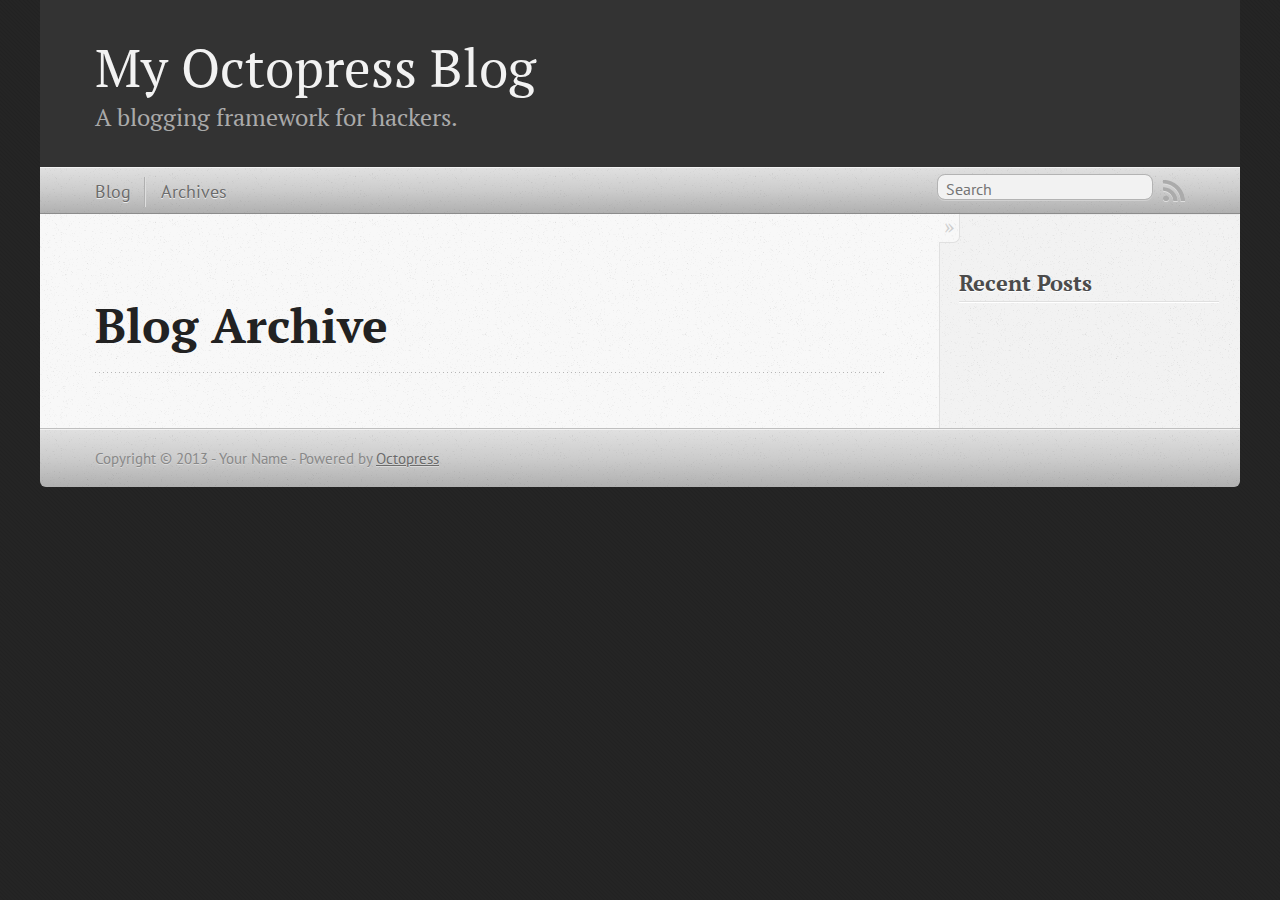
==== blog/archives/index.html @ 48207a8c "Site updated at 2013-11-19 00:52:15 UTC" ====
<!DOCTYPE html>
<!--[if IEMobile 7 ]><html class="no-js iem7"><![endif]-->
<!--[if lt IE 9]><html class="no-js lte-ie8"><![endif]-->
<!--[if (gt IE 8)|(gt IEMobile 7)|!(IEMobile)|!(IE)]><!--><html class="no-js" lang="en"><!--<![endif]-->
<head>
  <meta charset="utf-8">
  <title>Blog Archive - My Octopress Blog</title>
  <meta name="author" content="Your Name">

  
  <meta name="description" content=" Blog Archive Recent Posts ">
  

  <!-- http://t.co/dKP3o1e -->
  <meta name="HandheldFriendly" content="True">
  <meta name="MobileOptimized" content="320">
  <meta name="viewport" content="width=device-width, initial-scale=1">

  
  <link rel="canonical" href="http://iNeedCode.github.io/blog/archives">
  <link href="/favicon.png" rel="icon">
  <link href="/stylesheets/screen.css" media="screen, projection" rel="stylesheet" type="text/css">
  <link href="/atom.xml" rel="alternate" title="My Octopress Blog" type="application/atom+xml">
  <script src="/javascripts/modernizr-2.0.js"></script>
  <script src="//ajax.googleapis.com/ajax/libs/jquery/1.9.1/jquery.min.js"></script>
  <script>!window.jQuery && document.write(unescape('%3Cscript src="./javascripts/libs/jquery.min.js"%3E%3C/script%3E'))</script>
  <script src="/javascripts/octopress.js" type="text/javascript"></script>
  <!--Fonts from Google"s Web font directory at http://google.com/webfonts -->
<link href="http://fonts.googleapis.com/css?family=PT+Serif:regular,italic,bold,bolditalic" rel="stylesheet" type="text/css">
<link href="http://fonts.googleapis.com/css?family=PT+Sans:regular,italic,bold,bolditalic" rel="stylesheet" type="text/css">

  

</head>

<body   >
  <header role="banner"><hgroup>
  <h1><a href="/">My Octopress Blog</a></h1>
  
    <h2>A blogging framework for hackers.</h2>
  
</hgroup>

</header>
  <nav role="navigation"><ul class="subscription" data-subscription="rss">
  <li><a href="/atom.xml" rel="subscribe-rss" title="subscribe via RSS">RSS</a></li>
  
</ul>
  
<form action="http://google.com/search" method="get">
  <fieldset role="search">
    <input type="hidden" name="q" value="site:iNeedCode.github.io" />
    <input class="search" type="text" name="q" results="0" placeholder="Search"/>
  </fieldset>
</form>
  
<ul class="main-navigation">
  <li><a href="/">Blog</a></li>
  <li><a href="/blog/archives">Archives</a></li>
</ul>

</nav>
  <div id="main">
    <div id="content">
      <div>
<article role="article">
  
  <header>
    <h1 class="entry-title">Blog Archive</h1>
    
  </header>
  
  <div id="blog-archives">

</div>

  
</article>

</div>

<aside class="sidebar">
  
    <section>
  <h1>Recent Posts</h1>
  <ul id="recent_posts">
    
  </ul>
</section>





  
</aside>


    </div>
  </div>
  <footer role="contentinfo"><p>
  Copyright &copy; 2013 - Your Name -
  <span class="credit">Powered by <a href="http://octopress.org">Octopress</a></span>
</p>

</footer>
  







  <script type="text/javascript">
    (function(){
      var twitterWidgets = document.createElement('script');
      twitterWidgets.type = 'text/javascript';
      twitterWidgets.async = true;
      twitterWidgets.src = '//platform.twitter.com/widgets.js';
      document.getElementsByTagName('head')[0].appendChild(twitterWidgets);
    })();
  </script>





</body>
</html>
---- stylesheets/screen.css ----
html,body,div,span,applet,object,iframe,h1,h2,h3,h4,h5,h6,p,blockquote,pre,a,abbr,acronym,address,big,cite,code,del,dfn,em,img,ins,kbd,q,s,samp,small,strike,strong,sub,sup,tt,var,b,u,i,center,dl,dt,dd,ol,ul,li,fieldset,form,label,legend,table,caption,tbody,tfoot,thead,tr,th,td,article,aside,canvas,details,embed,figure,figcaption,footer,header,hgroup,menu,nav,output,ruby,section,summary,time,mark,audio,video{margin:0;padding:0;border:0;font:inherit;font-size:100%;vertical-align:baseline}html{line-height:1}ol,ul{list-style:none}table{border-collapse:collapse;border-spacing:0}caption,th,td{text-align:left;font-weight:normal;vertical-align:middle}q,blockquote{quotes:none}q:before,q:after,blockquote:before,blockquote:after{content:"";content:none}a img{border:none}article,aside,details,figcaption,figure,footer,header,hgroup,menu,nav,section,summary{display:block}a{color:#1863a1}a:visited{color:#751590}a:focus{color:#0181eb}a:hover{color:#0181eb}a:active{color:#01579f}aside.sidebar a{color:#222}aside.sidebar a:focus{color:#0181eb}aside.sidebar a:hover{color:#0181eb}aside.sidebar a:active{color:#01579f}a{-webkit-transition:color 0.3s;-moz-transition:color 0.3s;-o-transition:color 0.3s;transition:color 0.3s}html{background:#252525 url('/images/line-tile.png?1384822292') top left}body>div{background:#f2f2f2 url('/images/noise.png?1384822292') top left;border-bottom:1px solid #bfbfbf}body>div>div{background:#f8f8f8 url('/images/noise.png?1384822292') top left;border-right:1px solid #e0e0e0}.heading,body>header h1,h1,h2,h3,h4,h5,h6{font-family:"PT Serif","Georgia","Helvetica Neue",Arial,sans-serif}.sans,body>header h2,article header p.meta,article>footer,#content .blog-index footer,html .gist .gist-file .gist-meta,#blog-archives a.category,#blog-archives time,aside.sidebar section,body>footer{font-family:"PT Sans","Helvetica Neue",Arial,sans-serif}.serif,body,#content .blog-index a[rel=full-article]{font-family:"PT Serif",Georgia,Times,"Times New Roman",serif}.mono,pre,code,tt,p code,li code{font-family:Menlo,Monaco,"Andale Mono","lucida console","Courier New",monospace}body>header h1{font-size:2.2em;font-family:"PT Serif","Georgia","Helvetica Neue",Arial,sans-serif;font-weight:normal;line-height:1.2em;margin-bottom:0.6667em}body>header h2{font-family:"PT Serif","Georgia","Helvetica Neue",Arial,sans-serif}body{line-height:1.5em;color:#222}h1{font-size:2.2em;line-height:1.2em}@media only screen and (min-width: 992px){body{font-size:1.15em}h1{font-size:2.6em;line-height:1.2em}}h1,h2,h3,h4,h5,h6{text-rendering:optimizelegibility;margin-bottom:1em;font-weight:bold}h2,section h1{font-size:1.5em}h3,section h2,section section h1{font-size:1.3em}h4,section h3,section section h2,section section section h1{font-size:1em}h5,section h4,section section h3{font-size:.9em}h6,section h5,section section h4,section section section h3{font-size:.8em}p,article blockquote,ul,ol{margin-bottom:1.5em}ul{list-style-type:disc}ul ul{list-style-type:circle;margin-bottom:0px}ul ul ul{list-style-type:square;margin-bottom:0px}ol{list-style-type:decimal}ol ol{list-style-type:lower-alpha;margin-bottom:0px}ol ol ol{list-style-type:lower-roman;margin-bottom:0px}ul,ul ul,ul ol,ol,ol ul,ol ol{margin-left:1.3em}ul ul,ul ol,ol ul,ol ol{margin-bottom:0em}strong{font-weight:bold}em{font-style:italic}sup,sub{font-size:0.75em;position:relative;display:inline-block;padding:0 .2em;line-height:.8em}sup{top:-.5em}sub{bottom:-.5em}a[rev='footnote']{font-size:.75em;padding:0 .3em;line-height:1}q{font-style:italic}q:before{content:"\201C"}q:after{content:"\201D"}em,dfn{font-style:italic}strong,dfn{font-weight:bold}del,s{text-decoration:line-through}abbr,acronym{border-bottom:1px dotted;cursor:help}hr{margin-bottom:0.2em}small{font-size:.8em}big{font-size:1.2em}article blockquote{font-style:italic;position:relative;font-size:1.2em;line-height:1.5em;padding-left:1em;border-left:4px solid rgba(170,170,170,0.5)}article blockquote cite{font-style:italic}article blockquote cite a{color:#aaa !important;word-wrap:break-word}article blockquote cite:before{content:'\2014';padding-right:.3em;padding-left:.3em;color:#aaa}@media only screen and (min-width: 992px){article blockquote{padding-left:1.5em;border-left-width:4px}}.pullquote-right:before,.pullquote-left:before{padding:0;border:none;content:attr(data-pullquote);float:right;width:45%;margin:.5em 0 1em 1.5em;position:relative;top:7px;font-size:1.4em;line-height:1.45em}.pullquote-left:before{float:left;margin:.5em 1.5em 1em 0}.force-wrap,article a,aside.sidebar a{white-space:-moz-pre-wrap;white-space:-pre-wrap;white-space:-o-pre-wrap;white-space:pre-wrap;word-wrap:break-word}.group,body>header,body>nav,body>footer,body #content>article,body #content>div>article,body #content>div>section,body div.pagination,aside.sidebar,#main,#content,.sidebar{*zoom:1}.group:after,body>header:after,body>nav:after,body>footer:after,body #content>article:after,body #content>div>section:after,body div.pagination:after,#main:after,#content:after,.sidebar:after{content:"";display:table;clear:both}body{-webkit-text-size-adjust:none;max-width:1200px;position:relative;margin:0 auto}body>header,body>nav,body>footer,body #content>article,body #content>div>article,body #content>div>section{padding-left:18px;padding-right:18px}@media only screen and (min-width: 480px){body>header,body>nav,body>footer,body #content>article,body #content>div>article,body #content>div>section{padding-left:25px;padding-right:25px}}@media only screen and (min-width: 768px){body>header,body>nav,body>footer,body #content>article,body #content>div>article,body #content>div>section{padding-left:35px;padding-right:35px}}@media only screen and (min-width: 992px){body>header,body>nav,body>footer,body #content>article,body #content>div>article,body #content>div>section{padding-left:55px;padding-right:55px}}body div.pagination{margin-left:18px;margin-right:18px}@media only screen and (min-width: 480px){body div.pagination{margin-left:25px;margin-right:25px}}@media only screen and (min-width: 768px){body div.pagination{margin-left:35px;margin-right:35px}}@media only screen and (min-width: 992px){body div.pagination{margin-left:55px;margin-right:55px}}body>header{font-size:1em;padding-top:1.5em;padding-bottom:1.5em}#content{overflow:hidden}#content>div,#content>article{width:100%}aside.sidebar{float:none;padding:0 18px 1px;background-color:#f7f7f7;border-top:1px solid #e0e0e0}.flex-content,article img,article video,article .flash-video,aside.sidebar img{max-width:100%;height:auto}.basic-alignment.left,article img.left,article video.left,article .left.flash-video,aside.sidebar img.left{float:left;margin-right:1.5em}.basic-alignment.right,article img.right,article video.right,article .right.flash-video,aside.sidebar img.right{float:right;margin-left:1.5em}.basic-alignment.center,article img.center,article video.center,article .center.flash-video,aside.sidebar img.center{display:block;margin:0 auto 1.5em}.basic-alignment.left,article img.left,article video.left,article .left.flash-video,aside.sidebar img.left,.basic-alignment.right,article img.right,article video.right,article .right.flash-video,aside.sidebar img.right{margin-bottom:.8em}.toggle-sidebar,.no-sidebar .toggle-sidebar{display:none}@media only screen and (min-width: 750px){body.sidebar-footer aside.sidebar{float:none;width:auto;clear:left;margin:0;padding:0 35px 1px;background-color:#f7f7f7;border-top:1px solid #eaeaea}body.sidebar-footer aside.sidebar section.odd,body.sidebar-footer aside.sidebar section.even{float:left;width:48%}body.sidebar-footer aside.sidebar section.odd{margin-left:0}body.sidebar-footer aside.sidebar section.even{margin-left:4%}body.sidebar-footer aside.sidebar.thirds section{width:30%;margin-left:5%}body.sidebar-footer aside.sidebar.thirds section.first{margin-left:0;clear:both}}body.sidebar-footer #content{margin-right:0px}body.sidebar-footer .toggle-sidebar{display:none}@media only screen and (min-width: 550px){body>header{font-size:1em}}@media only screen and (min-width: 750px){aside.sidebar{float:none;width:auto;clear:left;margin:0;padding:0 35px 1px;background-color:#f7f7f7;border-top:1px solid #eaeaea}aside.sidebar section.odd,aside.sidebar section.even{float:left;width:48%}aside.sidebar section.odd{margin-left:0}aside.sidebar section.even{margin-left:4%}aside.sidebar.thirds section{width:30%;margin-left:5%}aside.sidebar.thirds section.first{margin-left:0;clear:both}}@media only screen and (min-width: 768px){body{-webkit-text-size-adjust:auto}body>header{font-size:1.2em}#main{padding:0;margin:0 auto}#content{overflow:visible;margin-right:240px;position:relative}.no-sidebar #content{margin-right:0;border-right:0}.collapse-sidebar #content{margin-right:20px}#content>div,#content>article{padding-top:17.5px;padding-bottom:17.5px;float:left}aside.sidebar{width:210px;padding:0 15px 15px;background:none;clear:none;float:left;margin:0 -100% 0 0}aside.sidebar section{width:auto;margin-left:0}aside.sidebar section.odd,aside.sidebar section.even{float:none;width:auto;margin-left:0}.collapse-sidebar aside.sidebar{float:none;width:auto;clear:left;margin:0;padding:0 35px 1px;background-color:#f7f7f7;border-top:1px solid #eaeaea}.collapse-sidebar aside.sidebar section.odd,.collapse-sidebar aside.sidebar section.even{float:left;width:48%}.collapse-sidebar aside.sidebar section.odd{margin-left:0}.collapse-sidebar aside.sidebar section.even{margin-left:4%}.collapse-sidebar aside.sidebar.thirds section{width:30%;margin-left:5%}.collapse-sidebar aside.sidebar.thirds section.first{margin-left:0;clear:both}}@media only screen and (min-width: 992px){body>header{font-size:1.3em}#content{margin-right:300px}#content>div,#content>article{padding-top:27.5px;padding-bottom:27.5px}aside.sidebar{width:260px;padding:1.2em 20px 20px}.collapse-sidebar aside.sidebar{padding-left:55px;padding-right:55px}}@media only screen and (min-width: 768px){ul,ol{margin-left:0}}body>header{background:#333}body>header h1{display:inline-block;margin:0}body>header h1 a,body>header h1 a:visited,body>header h1 a:hover{color:#f2f2f2;text-decoration:none}body>header h2{margin:.2em 0 0;font-size:1em;color:#aaa;font-weight:normal}body>nav{position:relative;background-color:#ccc;background:url('/images/noise.png?1384822292'),-webkit-gradient(linear, 50% 0%, 50% 100%, color-stop(0%, #e0e0e0), color-stop(50%, #cccccc), color-stop(100%, #b0b0b0));background:url('/images/noise.png?1384822292'),-webkit-linear-gradient(#e0e0e0,#cccccc,#b0b0b0);background:url('/images/noise.png?1384822292'),-moz-linear-gradient(#e0e0e0,#cccccc,#b0b0b0);background:url('/images/noise.png?1384822292'),-o-linear-gradient(#e0e0e0,#cccccc,#b0b0b0);background:url('/images/noise.png?1384822292'),linear-gradient(#e0e0e0,#cccccc,#b0b0b0);border-top:1px solid #f2f2f2;border-bottom:1px solid #8c8c8c;padding-top:.35em;padding-bottom:.35em}body>nav form{-webkit-background-clip:padding;-moz-background-clip:padding;background-clip:padding-box;margin:0;padding:0}body>nav form .search{padding:.3em .5em 0;font-size:.85em;font-family:"PT Sans","Helvetica Neue",Arial,sans-serif;line-height:1.1em;width:95%;-webkit-border-radius:0.5em;-moz-border-radius:0.5em;-ms-border-radius:0.5em;-o-border-radius:0.5em;border-radius:0.5em;-webkit-background-clip:padding;-moz-background-clip:padding;background-clip:padding-box;-webkit-box-shadow:#d1d1d1 0 1px;-moz-box-shadow:#d1d1d1 0 1px;box-shadow:#d1d1d1 0 1px;background-color:#f2f2f2;border:1px solid #b3b3b3;color:#888}body>nav form .search:focus{color:#444;border-color:#80b1df;-webkit-box-shadow:#80b1df 0 0 4px,#80b1df 0 0 3px inset;-moz-box-shadow:#80b1df 0 0 4px,#80b1df 0 0 3px inset;box-shadow:#80b1df 0 0 4px,#80b1df 0 0 3px inset;background-color:#fff;outline:none}body>nav fieldset[role=search]{float:right;width:48%}body>nav fieldset.mobile-nav{float:left;width:48%}body>nav fieldset.mobile-nav select{width:100%;font-size:.8em;border:1px solid #888}body>nav ul{display:none}@media only screen and (min-width: 550px){body>nav{font-size:.9em}body>nav ul{margin:0;padding:0;border:0;overflow:hidden;*zoom:1;float:left;display:block;padding-top:.15em}body>nav ul li{list-style-image:none;list-style-type:none;margin-left:0;white-space:nowrap;display:inline;float:left;padding-left:0;padding-right:0}body>nav ul li:first-child,body>nav ul li.first{padding-left:0}body>nav ul li:last-child{padding-right:0}body>nav ul li.last{padding-right:0}body>nav ul.subscription{margin-left:.8em;float:right}body>nav ul.subscription li:last-child a{padding-right:0}body>nav ul li{margin:0}body>nav a{color:#6b6b6b;font-family:"PT Sans","Helvetica Neue",Arial,sans-serif;text-shadow:#ebebeb 0 1px;float:left;text-decoration:none;font-size:1.1em;padding:.1em 0;line-height:1.5em}body>nav a:visited{color:#6b6b6b}body>nav a:hover{color:#2b2b2b}body>nav li+li{border-left:1px solid #b0b0b0;margin-left:.8em}body>nav li+li a{padding-left:.8em;border-left:1px solid #dedede}body>nav form{float:right;text-align:left;padding-left:.8em;width:175px}body>nav form .search{width:93%;font-size:.95em;line-height:1.2em}body>nav ul[data-subscription$=email]+form{width:97px}body>nav ul[data-subscription$=email]+form .search{width:91%}body>nav fieldset.mobile-nav{display:none}body>nav fieldset[role=search]{width:99%}}@media only screen and (min-width: 992px){body>nav form{width:215px}body>nav ul[data-subscription$=email]+form{width:147px}}.no-placeholder body>nav .search{background:#f2f2f2 url('/images/search.png?1384822292') 0.3em 0.25em no-repeat;text-indent:1.3em}@media only screen and (min-width: 550px){.maskImage body>nav ul[data-subscription$=email]+form{width:123px}}@media only screen and (min-width: 992px){.maskImage body>nav ul[data-subscription$=email]+form{width:173px}}.maskImage ul.subscription{position:relative;top:.2em}.maskImage ul.subscription li,.maskImage ul.subscription a{border:0;padding:0}.maskImage a[rel=subscribe-rss]{position:relative;top:0px;text-indent:-999999em;background-color:#dedede;border:0;padding:0}.maskImage a[rel=subscribe-rss],.maskImage a[rel=subscribe-rss]:after{-webkit-mask-image:url('/images/rss.png?1384822292');-moz-mask-image:url('/images/rss.png?1384822292');-ms-mask-image:url('/images/rss.png?1384822292');-o-mask-image:url('/images/rss.png?1384822292');mask-image:url('/images/rss.png?1384822292');-webkit-mask-repeat:no-repeat;-moz-mask-repeat:no-repeat;-ms-mask-repeat:no-repeat;-o-mask-repeat:no-repeat;mask-repeat:no-repeat;width:22px;height:22px}.maskImage a[rel=subscribe-rss]:after{content:"";position:absolute;top:-1px;left:0;background-color:#ababab}.maskImage a[rel=subscribe-rss]:hover:after{background-color:#9e9e9e}.maskImage a[rel=subscribe-email]{position:relative;top:0px;text-indent:-999999em;background-color:#dedede;border:0;padding:0}.maskImage a[rel=subscribe-email],.maskImage a[rel=subscribe-email]:after{-webkit-mask-image:url('/images/email.png?1384822292');-moz-mask-image:url('/images/email.png?1384822292');-ms-mask-image:url('/images/email.png?1384822292');-o-mask-image:url('/images/email.png?1384822292');mask-image:url('/images/email.png?1384822292');-webkit-mask-repeat:no-repeat;-moz-mask-repeat:no-repeat;-ms-mask-repeat:no-repeat;-o-mask-repeat:no-repeat;mask-repeat:no-repeat;width:28px;height:22px}.maskImage a[rel=subscribe-email]:after{content:"";position:absolute;top:-1px;left:0;background-color:#ababab}.maskImage a[rel=subscribe-email]:hover:after{background-color:#9e9e9e}article{padding-top:1em}article header{position:relative;padding-top:2em;padding-bottom:1em;margin-bottom:1em;background:url('[data-uri]') bottom left repeat-x}article header h1{margin:0}article header h1 a{text-decoration:none}article header h1 a:hover{text-decoration:underline}article header p{font-size:.9em;color:#aaa;margin:0}article header p.meta{text-transform:uppercase;position:absolute;top:0}@media only screen and (min-width: 768px){article header{margin-bottom:1.5em;padding-bottom:1em;background:url('[data-uri]') bottom left repeat-x}}article h2{padding-top:0.8em;background:url('[data-uri]') top left repeat-x}.entry-content article h2:first-child,article header+h2{padding-top:0}article h2:first-child,article header+h2{background:none}article .feature{padding-top:.5em;margin-bottom:1em;padding-bottom:1em;background:url('[data-uri]') bottom left repeat-x;font-size:2.0em;font-style:italic;line-height:1.3em}article img,article video,article .flash-video{-webkit-border-radius:0.3em;-moz-border-radius:0.3em;-ms-border-radius:0.3em;-o-border-radius:0.3em;border-radius:0.3em;-webkit-box-shadow:rgba(0,0,0,0.15) 0 1px 4px;-moz-box-shadow:rgba(0,0,0,0.15) 0 1px 4px;box-shadow:rgba(0,0,0,0.15) 0 1px 4px;-webkit-box-sizing:border-box;-moz-box-sizing:border-box;box-sizing:border-box;border:#fff 0.5em solid}article video,article .flash-video{margin:0 auto 1.5em}article video{display:block;width:100%}article .flash-video>div{position:relative;display:block;padding-bottom:56.25%;padding-top:1px;height:0;overflow:hidden}article .flash-video>div iframe,article .flash-video>div object,article .flash-video>div embed{position:absolute;top:0;left:0;width:100%;height:100%}article>footer{padding-bottom:2.5em;margin-top:2em}article>footer p.meta{margin-bottom:.8em;font-size:.85em;clear:both;overflow:hidden}.blog-index article+article{background:url('[data-uri]') top left repeat-x}#content .blog-index{padding-top:0;padding-bottom:0}#content .blog-index article{padding-top:2em}#content .blog-index article header{background:none;padding-bottom:0}#content .blog-index article h1{font-size:2.2em}#content .blog-index article h1 a{color:inherit}#content .blog-index article h1 a:hover{color:#0181eb}#content .blog-index a[rel=full-article]{background:#ebebeb;display:inline-block;padding:.4em .8em;margin-right:.5em;text-decoration:none;color:#666;-webkit-transition:background-color 0.5s;-moz-transition:background-color 0.5s;-o-transition:background-color 0.5s;transition:background-color 0.5s}#content .blog-index a[rel=full-article]:hover{background:#0181eb;text-shadow:none;color:#f8f8f8}#content .blog-index footer{margin-top:1em}.separator,article>footer .byline+time:before,article>footer time+time:before,article>footer .comments:before,article>footer .byline ~ .categories:before{content:"\2022 ";padding:0 .4em 0 .2em;display:inline-block}#content div.pagination{text-align:center;font-size:.95em;position:relative;background:url('[data-uri]') top left repeat-x;padding-top:1.5em;padding-bottom:1.5em}#content div.pagination a{text-decoration:none;color:#aaa}#content div.pagination a.prev{position:absolute;left:0}#content div.pagination a.next{position:absolute;right:0}#content div.pagination a:hover{color:#0181eb}#content div.pagination a[href*=archive]:before,#content div.pagination a[href*=archive]:after{content:'\2014';padding:0 .3em}p.meta+.sharing{padding-top:1em;padding-left:0;background:url('[data-uri]') top left repeat-x}#fb-root{display:none}.highlight,html .gist .gist-file .gist-syntax .gist-highlight{border:1px solid #05232b !important}.highlight table td.code,html .gist .gist-file .gist-syntax .gist-highlight table td.code{width:100%}.highlight .line-numbers,html .gist .gist-file .gist-syntax .highlight .line_numbers{text-align:right;font-size:13px;line-height:1.45em;background:#073642 url('/images/noise.png?1384822292') top left !important;border-right:1px solid #00232c !important;-webkit-box-shadow:#083e4b -1px 0 inset;-moz-box-shadow:#083e4b -1px 0 inset;box-shadow:#083e4b -1px 0 inset;text-shadow:#021014 0 -1px;padding:.8em !important;-webkit-border-radius:0;-moz-border-radius:0;-ms-border-radius:0;-o-border-radius:0;border-radius:0}.highlight .line-numbers span,html .gist .gist-file .gist-syntax .highlight .line_numbers span{color:#586e75 !important}figure.code,.gist-file,pre{-webkit-box-shadow:rgba(0,0,0,0.06) 0 0 10px;-moz-box-shadow:rgba(0,0,0,0.06) 0 0 10px;box-shadow:rgba(0,0,0,0.06) 0 0 10px}figure.code .highlight pre,.gist-file .highlight pre,pre .highlight pre{-webkit-box-shadow:none;-moz-box-shadow:none;box-shadow:none}.gist .highlight *::-moz-selection,figure.code .highlight *::-moz-selection{background:#386774;color:inherit;text-shadow:#002b36 0 1px}.gist .highlight *::-webkit-selection,figure.code .highlight *::-webkit-selection{background:#386774;color:inherit;text-shadow:#002b36 0 1px}.gist .highlight *::selection,figure.code .highlight *::selection{background:#386774;color:inherit;text-shadow:#002b36 0 1px}html .gist .gist-file{margin-bottom:1.8em;position:relative;border:none;padding-top:26px !important}html .gist .gist-file .highlight{margin-bottom:0}html .gist .gist-file .gist-syntax{border-bottom:0 !important;background:none !important}html .gist .gist-file .gist-syntax .gist-highlight{background:#002b36 !important}html .gist .gist-file .gist-syntax .highlight pre{padding:0}html .gist .gist-file .gist-meta{padding:.6em 0.8em;border:1px solid #083e4b !important;color:#586e75;font-size:.7em !important;background:#073642 url('/images/noise.png?1384822292') top left;line-height:1.5em}html .gist .gist-file .gist-meta a{color:#75878b !important;text-decoration:none}html .gist .gist-file .gist-meta a:hover{text-decoration:underline}html .gist .gist-file .gist-meta a:hover{color:#93a1a1 !important}html .gist .gist-file .gist-meta a[href*='#file']{position:absolute;top:0;left:0;right:-10px;color:#474747 !important}html .gist .gist-file .gist-meta a[href*='#file']:hover{color:#1863a1 !important}html .gist .gist-file .gist-meta a[href*=raw]{top:.4em}pre{background:#002b36 url('/images/noise.png?1384822292') top left;-webkit-border-radius:0.4em;-moz-border-radius:0.4em;-ms-border-radius:0.4em;-o-border-radius:0.4em;border-radius:0.4em;border:1px solid #05232b;line-height:1.45em;font-size:13px;margin-bottom:2.1em;padding:.8em 1em;color:#93a1a1;overflow:auto}h3.filename+pre{-moz-border-radius-topleft:0px;-webkit-border-top-left-radius:0px;border-top-left-radius:0px;-moz-border-radius-topright:0px;-webkit-border-top-right-radius:0px;border-top-right-radius:0px}p code,li code{display:inline-block;white-space:no-wrap;background:#fff;font-size:.8em;line-height:1.5em;color:#555;border:1px solid #ddd;-webkit-border-radius:0.4em;-moz-border-radius:0.4em;-ms-border-radius:0.4em;-o-border-radius:0.4em;border-radius:0.4em;padding:0 .3em;margin:-1px 0}p pre code,li pre code{font-size:1em !important;background:none;border:none}.pre-code,html .gist .gist-file .gist-syntax .highlight pre,.highlight code{font-family:Menlo,Monaco,"Andale Mono","lucida console","Courier New",monospace !important;overflow:scroll;overflow-y:hidden;display:block;padding:.8em;overflow-x:auto;line-height:1.45em;background:#002b36 url('/images/noise.png?1384822292') top left !important;color:#93a1a1 !important}.pre-code span,html .gist .gist-file .gist-syntax .highlight pre span,.highlight code span{color:#93a1a1 !important}.pre-code span,html .gist .gist-file .gist-syntax .highlight pre span,.highlight code span{font-style:normal !important;font-weight:normal !important}.pre-code .c,html .gist .gist-file .gist-syntax .highlight pre .c,.highlight code .c{color:#586e75 !important;font-style:italic !important}.pre-code .cm,html .gist .gist-file .gist-syntax .highlight pre .cm,.highlight code .cm{color:#586e75 !important;font-style:italic !important}.pre-code .cp,html .gist .gist-file .gist-syntax .highlight pre .cp,.highlight code .cp{color:#586e75 !important;font-style:italic !important}.pre-code .c1,html .gist .gist-file .gist-syntax .highlight pre .c1,.highlight code .c1{color:#586e75 !important;font-style:italic !important}.pre-code .cs,html .gist .gist-file .gist-syntax .highlight pre .cs,.highlight code .cs{color:#586e75 !important;font-weight:bold !important;font-style:italic !important}.pre-code .err,html .gist .gist-file .gist-syntax .highlight pre .err,.highlight code .err{color:#dc322f !important;background:none !important}.pre-code .k,html .gist .gist-file .gist-syntax .highlight pre .k,.highlight code .k{color:#cb4b16 !important}.pre-code .o,html .gist .gist-file .gist-syntax .highlight pre .o,.highlight code .o{color:#93a1a1 !important;font-weight:bold !important}.pre-code .p,html .gist .gist-file .gist-syntax .highlight pre .p,.highlight code .p{color:#93a1a1 !important}.pre-code .ow,html .gist .gist-file .gist-syntax .highlight pre .ow,.highlight code .ow{color:#2aa198 !important;font-weight:bold !important}.pre-code .gd,html .gist .gist-file .gist-syntax .highlight pre .gd,.highlight code .gd{color:#93a1a1 !important;background-color:#372c34 !important;display:inline-block}.pre-code .gd .x,html .gist .gist-file .gist-syntax .highlight pre .gd .x,.highlight code .gd .x{color:#93a1a1 !important;background-color:#4d2d33 !important;display:inline-block}.pre-code .ge,html .gist .gist-file .gist-syntax .highlight pre .ge,.highlight code .ge{color:#93a1a1 !important;font-style:italic !important}.pre-code .gh,html .gist .gist-file .gist-syntax .highlight pre .gh,.highlight code .gh{color:#586e75 !important}.pre-code .gi,html .gist .gist-file .gist-syntax .highlight pre .gi,.highlight code .gi{color:#93a1a1 !important;background-color:#1a412b !important;display:inline-block}.pre-code .gi .x,html .gist .gist-file .gist-syntax .highlight pre .gi .x,.highlight code .gi .x{color:#93a1a1 !important;background-color:#355720 !important;display:inline-block}.pre-code .gs,html .gist .gist-file .gist-syntax .highlight pre .gs,.highlight code .gs{color:#93a1a1 !important;font-weight:bold !important}.pre-code .gu,html .gist .gist-file .gist-syntax .highlight pre .gu,.highlight code .gu{color:#6c71c4 !important}.pre-code .kc,html .gist .gist-file .gist-syntax .highlight pre .kc,.highlight code .kc{color:#859900 !important;font-weight:bold !important}.pre-code .kd,html .gist .gist-file .gist-syntax .highlight pre .kd,.highlight code .kd{color:#268bd2 !important}.pre-code .kp,html .gist .gist-file .gist-syntax .highlight pre .kp,.highlight code .kp{color:#cb4b16 !important;font-weight:bold !important}.pre-code .kr,html .gist .gist-file .gist-syntax .highlight pre .kr,.highlight code .kr{color:#d33682 !important;font-weight:bold !important}.pre-code .kt,html .gist .gist-file .gist-syntax .highlight pre .kt,.highlight code .kt{color:#2aa198 !important}.pre-code .n,html .gist .gist-file .gist-syntax .highlight pre .n,.highlight code .n{color:#268bd2 !important}.pre-code .na,html .gist .gist-file .gist-syntax .highlight pre .na,.highlight code .na{color:#268bd2 !important}.pre-code .nb,html .gist .gist-file .gist-syntax .highlight pre .nb,.highlight code .nb{color:#859900 !important}.pre-code .nc,html .gist .gist-file .gist-syntax .highlight pre .nc,.highlight code .nc{color:#d33682 !important}.pre-code .no,html .gist .gist-file .gist-syntax .highlight pre .no,.highlight code .no{color:#b58900 !important}.pre-code .nl,html .gist .gist-file .gist-syntax .highlight pre .nl,.highlight code .nl{color:#859900 !important}.pre-code .ne,html .gist .gist-file .gist-syntax .highlight pre .ne,.highlight code .ne{color:#268bd2 !important;font-weight:bold !important}.pre-code .nf,html .gist .gist-file .gist-syntax .highlight pre .nf,.highlight code .nf{color:#268bd2 !important;font-weight:bold !important}.pre-code .nn,html .gist .gist-file .gist-syntax .highlight pre .nn,.highlight code .nn{color:#b58900 !important}.pre-code .nt,html .gist .gist-file .gist-syntax .highlight pre .nt,.highlight code .nt{color:#268bd2 !important;font-weight:bold !important}.pre-code .nx,html .gist .gist-file .gist-syntax .highlight pre .nx,.highlight code .nx{color:#b58900 !important}.pre-code .vg,html .gist .gist-file .gist-syntax .highlight pre .vg,.highlight code .vg{color:#268bd2 !important}.pre-code .vi,html .gist .gist-file .gist-syntax .highlight pre .vi,.highlight code .vi{color:#268bd2 !important}.pre-code .nv,html .gist .gist-file .gist-syntax .highlight pre .nv,.highlight code .nv{color:#268bd2 !important}.pre-code .mf,html .gist .gist-file .gist-syntax .highlight pre .mf,.highlight code .mf{color:#2aa198 !important}.pre-code .m,html .gist .gist-file .gist-syntax .highlight pre .m,.highlight code .m{color:#2aa198 !important}.pre-code .mh,html .gist .gist-file .gist-syntax .highlight pre .mh,.highlight code .mh{color:#2aa198 !important}.pre-code .mi,html .gist .gist-file .gist-syntax .highlight pre .mi,.highlight code .mi{color:#2aa198 !important}.pre-code .s,html .gist .gist-file .gist-syntax .highlight pre .s,.highlight code .s{color:#2aa198 !important}.pre-code .sd,html .gist .gist-file .gist-syntax .highlight pre .sd,.highlight code .sd{color:#2aa198 !important}.pre-code .s2,html .gist .gist-file .gist-syntax .highlight pre .s2,.highlight code .s2{color:#2aa198 !important}.pre-code .se,html .gist .gist-file .gist-syntax .highlight pre .se,.highlight code .se{color:#dc322f !important}.pre-code .si,html .gist .gist-file .gist-syntax .highlight pre .si,.highlight code .si{color:#268bd2 !important}.pre-code .sr,html .gist .gist-file .gist-syntax .highlight pre .sr,.highlight code .sr{color:#2aa198 !important}.pre-code .s1,html .gist .gist-file .gist-syntax .highlight pre .s1,.highlight code .s1{color:#2aa198 !important}.pre-code div .gd,html .gist .gist-file .gist-syntax .highlight pre div .gd,.highlight code div .gd,.pre-code div .gd .x,html .gist .gist-file .gist-syntax .highlight pre div .gd .x,.highlight code div .gd .x,.pre-code div .gi,html .gist .gist-file .gist-syntax .highlight pre div .gi,.highlight code div .gi,.pre-code div .gi .x,html .gist .gist-file .gist-syntax .highlight pre div .gi .x,.highlight code div .gi .x{display:inline-block;width:100%}.highlight,.gist-highlight{margin-bottom:1.8em;background:#002b36;overflow-y:hidden;overflow-x:auto}.highlight pre,.gist-highlight pre{background:none;-webkit-border-radius:0px;-moz-border-radius:0px;-ms-border-radius:0px;-o-border-radius:0px;border-radius:0px;border:none;padding:0;margin-bottom:0}pre::-webkit-scrollbar,.highlight::-webkit-scrollbar,.gist-highlight::-webkit-scrollbar{height:.5em;background:rgba(255,255,255,0.15)}pre::-webkit-scrollbar-thumb:horizontal,.highlight::-webkit-scrollbar-thumb:horizontal,.gist-highlight::-webkit-scrollbar-thumb:horizontal{background:rgba(255,255,255,0.2);-webkit-border-radius:4px;border-radius:4px}.highlight code{background:#000}figure.code{background:none;padding:0;border:0;margin-bottom:1.5em}figure.code pre{margin-bottom:0}figure.code figcaption{position:relative}figure.code .highlight{margin-bottom:0}.code-title,html .gist .gist-file .gist-meta a[href*='#file'],h3.filename,figure.code figcaption{text-align:center;font-size:13px;line-height:2em;text-shadow:#cbcccc 0 1px 0;color:#474747;font-weight:normal;margin-bottom:0;-moz-border-radius-topleft:5px;-webkit-border-top-left-radius:5px;border-top-left-radius:5px;-moz-border-radius-topright:5px;-webkit-border-top-right-radius:5px;border-top-right-radius:5px;font-family:"Helvetica Neue", Arial, "Lucida Grande", "Lucida Sans Unicode", Lucida, sans-serif;background:#aaa url('/images/code_bg.png?1384822292') top repeat-x;border:1px solid #565656;border-top-color:#cbcbcb;border-left-color:#a5a5a5;border-right-color:#a5a5a5;border-bottom:0}.download-source,html .gist .gist-file .gist-meta a[href*=raw],figure.code figcaption a{position:absolute;right:.8em;text-decoration:none;color:#666 !important;z-index:1;font-size:13px;text-shadow:#cbcccc 0 1px 0;padding-left:3em}.download-source:hover,html .gist .gist-file .gist-meta a[href*=raw]:hover,figure.code figcaption a:hover{text-decoration:underline}#archive #content>div,#archive #content>div>article{padding-top:0}#blog-archives{color:#aaa}#blog-archives article{padding:1em 0 1em;position:relative;background:url('[data-uri]') bottom left repeat-x}#blog-archives article:last-child{background:none}#blog-archives article footer{padding:0;margin:0}#blog-archives h1{color:#222;margin-bottom:.3em}#blog-archives h2{display:none}#blog-archives h1{font-size:1.5em}#blog-archives h1 a{text-decoration:none;color:inherit;font-weight:normal;display:inline-block}#blog-archives h1 a:hover{text-decoration:underline}#blog-archives h1 a:hover{color:#0181eb}#blog-archives a.category,#blog-archives time{color:#aaa}#blog-archives .entry-content{display:none}#blog-archives time{font-size:.9em;line-height:1.2em}#blog-archives time .month,#blog-archives time .day{display:inline-block}#blog-archives time .month{text-transform:uppercase}#blog-archives p{margin-bottom:1em}#blog-archives a,#blog-archives .entry-content a{color:inherit}#blog-archives a:hover,#blog-archives .entry-content a:hover{color:#0181eb}#blog-archives a:hover{color:#0181eb}@media only screen and (min-width: 550px){#blog-archives article{margin-left:5em}#blog-archives h2{margin-bottom:.3em;font-weight:normal;display:inline-block;position:relative;top:-1px;float:left}#blog-archives h2:first-child{padding-top:.75em}#blog-archives time{position:absolute;text-align:right;left:0em;top:1.8em}#blog-archives .year{display:none}#blog-archives article{padding-left:4.5em;padding-bottom:.7em}#blog-archives a.category{line-height:1.1em}}#content>.category article{margin-left:0;padding-left:6.8em}#content>.category .year{display:inline}.side-shadow-border,aside.sidebar section h1,aside.sidebar li{-webkit-box-shadow:#fff 0 1px;-moz-box-shadow:#fff 0 1px;box-shadow:#fff 0 1px}aside.sidebar{overflow:hidden;color:#4b4b4b;text-shadow:#fff 0 1px}aside.sidebar section{font-size:.8em;line-height:1.4em;margin-bottom:1.5em}aside.sidebar section h1{margin:1.5em 0 0;padding-bottom:.2em;border-bottom:1px solid #e0e0e0}aside.sidebar section h1+p{padding-top:.4em}aside.sidebar img{-webkit-border-radius:0.3em;-moz-border-radius:0.3em;-ms-border-radius:0.3em;-o-border-radius:0.3em;border-radius:0.3em;-webkit-box-shadow:rgba(0,0,0,0.15) 0 1px 4px;-moz-box-shadow:rgba(0,0,0,0.15) 0 1px 4px;box-shadow:rgba(0,0,0,0.15) 0 1px 4px;-webkit-box-sizing:border-box;-moz-box-sizing:border-box;box-sizing:border-box;border:#fff 0.3em solid}aside.sidebar ul{margin-bottom:0.5em;margin-left:0}aside.sidebar li{list-style:none;padding:.5em 0;margin:0;border-bottom:1px solid #e0e0e0}aside.sidebar li p:last-child{margin-bottom:0}aside.sidebar a{color:inherit;-webkit-transition:color 0.5s;-moz-transition:color 0.5s;-o-transition:color 0.5s;transition:color 0.5s}aside.sidebar:hover a{color:#222}aside.sidebar:hover a:hover{color:#0181eb}.aside-alt-link,#pinboard_linkroll .pin-tag{color:#7e7e7e}.aside-alt-link:hover,#pinboard_linkroll .pin-tag:hover{color:#0181eb}@media only screen and (min-width: 768px){.toggle-sidebar{outline:none;position:absolute;right:-10px;top:0;bottom:0;display:inline-block;text-decoration:none;color:#cecece;width:9px;cursor:pointer}.toggle-sidebar:hover{background:#e9e9e9;background:-webkit-gradient(linear, 0% 50%, 100% 50%, color-stop(0%, rgba(224,224,224,0.5)), color-stop(100%, rgba(224,224,224,0)));background:-webkit-linear-gradient(left, rgba(224,224,224,0.5),rgba(224,224,224,0));background:-moz-linear-gradient(left, rgba(224,224,224,0.5),rgba(224,224,224,0));background:-o-linear-gradient(left, rgba(224,224,224,0.5),rgba(224,224,224,0));background:linear-gradient(left, rgba(224,224,224,0.5),rgba(224,224,224,0))}.toggle-sidebar:after{position:absolute;right:-11px;top:0;width:20px;font-size:1.2em;line-height:1.1em;padding-bottom:.15em;-moz-border-radius-bottomright:0.3em;-webkit-border-bottom-right-radius:0.3em;border-bottom-right-radius:0.3em;text-align:center;background:#f8f8f8 url('/images/noise.png?1384822292') top left;border-bottom:1px solid #e0e0e0;border-right:1px solid #e0e0e0;content:"\00BB";text-indent:-1px}.collapse-sidebar .toggle-sidebar{text-indent:0px;right:-20px;width:19px}.collapse-sidebar .toggle-sidebar:hover{background:#e9e9e9}.collapse-sidebar .toggle-sidebar:after{border-left:1px solid #e0e0e0;text-shadow:#fff 0 1px;content:"\00AB";left:0px;right:0;text-align:center;text-indent:0;border:0;border-right-width:0;background:none}}.googleplus h1{-moz-box-shadow:none !important;-webkit-box-shadow:none !important;-o-box-shadow:none !important;box-shadow:none !important;border-bottom:0px none !important}.googleplus a{text-decoration:none;white-space:normal !important;line-height:32px}.googleplus a img{float:left;margin-right:0.5em;border:0 none}.googleplus-hidden{position:absolute;top:-1000em;left:-1000em}#pinboard_linkroll .pin-title,#pinboard_linkroll .pin-description{display:block;margin-bottom:.5em}#pinboard_linkroll .pin-tag{text-decoration:none}#pinboard_linkroll .pin-tag:hover{text-decoration:underline}#pinboard_linkroll .pin-tag:after{content:','}#pinboard_linkroll .pin-tag:last-child:after{content:''}.delicious-posts a.delicious-link{margin-bottom:.5em;display:block}.delicious-posts p{font-size:1em}body>footer{font-size:.8em;color:#888;text-shadow:#d9d9d9 0 1px;background-color:#ccc;background:url('/images/noise.png?1384822292'),-webkit-gradient(linear, 50% 0%, 50% 100%, color-stop(0%, #e0e0e0), color-stop(50%, #cccccc), color-stop(100%, #b0b0b0));background:url('/images/noise.png?1384822292'),-webkit-linear-gradient(#e0e0e0,#cccccc,#b0b0b0);background:url('/images/noise.png?1384822292'),-moz-linear-gradient(#e0e0e0,#cccccc,#b0b0b0);background:url('/images/noise.png?1384822292'),-o-linear-gradient(#e0e0e0,#cccccc,#b0b0b0);background:url('/images/noise.png?1384822292'),linear-gradient(#e0e0e0,#cccccc,#b0b0b0);border-top:1px solid #f2f2f2;position:relative;padding-top:1em;padding-bottom:1em;margin-bottom:3em;-moz-border-radius-bottomleft:0.4em;-webkit-border-bottom-left-radius:0.4em;border-bottom-left-radius:0.4em;-moz-border-radius-bottomright:0.4em;-webkit-border-bottom-right-radius:0.4em;border-bottom-right-radius:0.4em;z-index:1}body>footer a{color:#6b6b6b}body>footer a:visited{color:#6b6b6b}body>footer a:hover{color:#484848}body>footer p:last-child{margin-bottom:0}
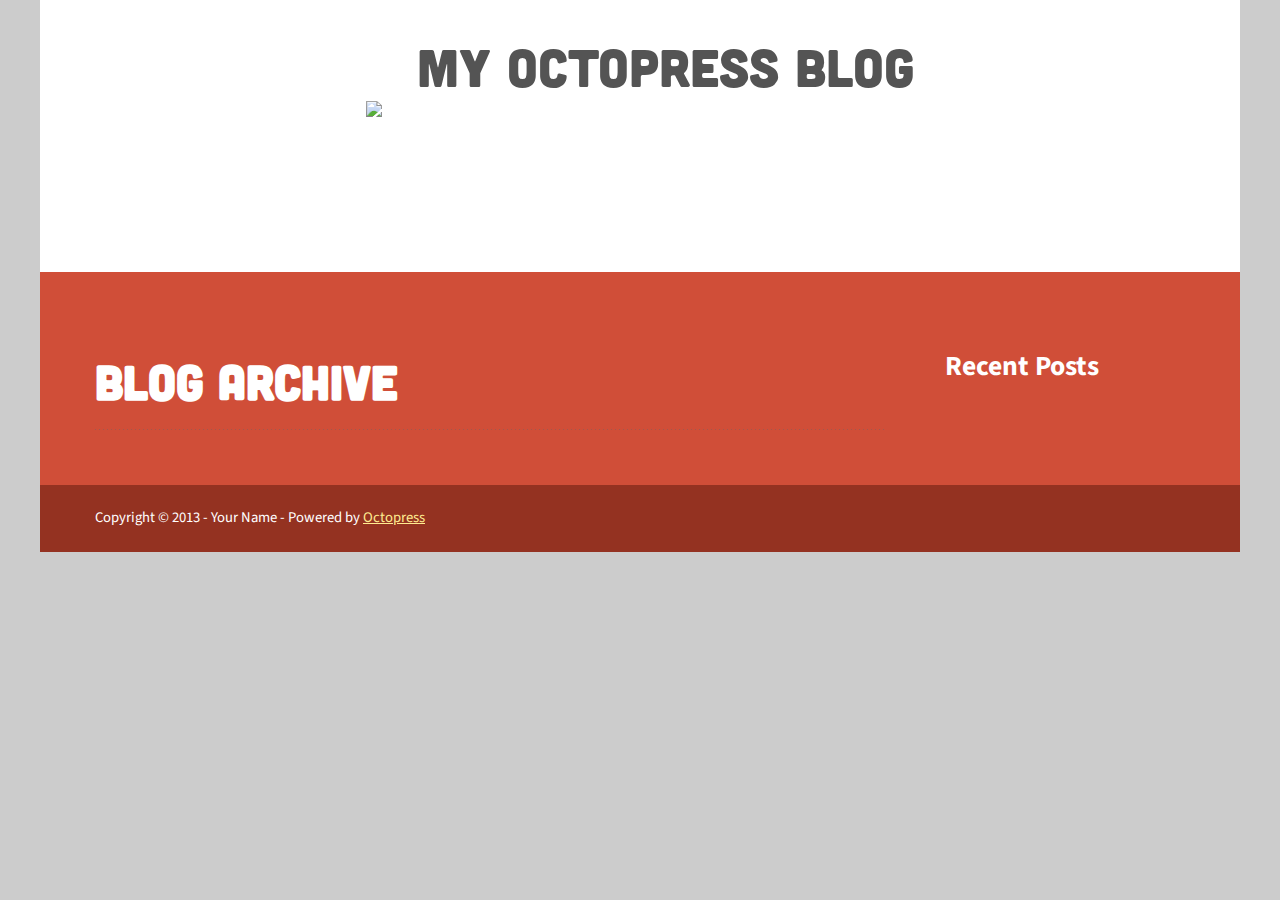
==== commit 6ebba34e: "Site updated at 2013-11-19 15:09:37 UTC" ====
--- a/blog/archives/index.html
+++ b/blog/archives/index.html
@@ -18,17 +18,16 @@
   <meta name="viewport" content="width=device-width, initial-scale=1">
 
   
-  <link rel="canonical" href="http://iNeedCode.github.io/blog/archives">
+  <link rel="canonical" href="http://iNeedCode.github.io/blog/archives/">
   <link href="/favicon.png" rel="icon">
   <link href="/stylesheets/screen.css" media="screen, projection" rel="stylesheet" type="text/css">
+  <script src="/javascripts/modernizr-2.0.js"></script>
+  <script src="/javascripts/ender.js"></script>
+  <script src="/javascripts/octopress.js" type="text/javascript"></script>
   <link href="/atom.xml" rel="alternate" title="My Octopress Blog" type="application/atom+xml">
-  <script src="/javascripts/modernizr-2.0.js"></script>
-  <script src="//ajax.googleapis.com/ajax/libs/jquery/1.9.1/jquery.min.js"></script>
-  <script>!window.jQuery && document.write(unescape('%3Cscript src="./javascripts/libs/jquery.min.js"%3E%3C/script%3E'))</script>
-  <script src="/javascripts/octopress.js" type="text/javascript"></script>
   <!--Fonts from Google"s Web font directory at http://google.com/webfonts -->
 <link href="http://fonts.googleapis.com/css?family=PT+Serif:regular,italic,bold,bolditalic" rel="stylesheet" type="text/css">
-<link href="http://fonts.googleapis.com/css?family=PT+Sans:regular,italic,bold,bolditalic" rel="stylesheet" type="text/css">
+<link href='http://fonts.googleapis.com/css?family=Source+Sans+Pro:400,700,400italic' rel='stylesheet' type='text/css'>
 
   
 
@@ -36,31 +35,11 @@
 
 <body   >
   <header role="banner"><hgroup>
+  <img src="/images/ah_frame_transparent.png" />
   <h1><a href="/">My Octopress Blog</a></h1>
-  
-    <h2>A blogging framework for hackers.</h2>
-  
 </hgroup>
 
 </header>
-  <nav role="navigation"><ul class="subscription" data-subscription="rss">
-  <li><a href="/atom.xml" rel="subscribe-rss" title="subscribe via RSS">RSS</a></li>
-  
-</ul>
-  
-<form action="http://google.com/search" method="get">
-  <fieldset role="search">
-    <input type="hidden" name="q" value="site:iNeedCode.github.io" />
-    <input class="search" type="text" name="q" results="0" placeholder="Search"/>
-  </fieldset>
-</form>
-  
-<ul class="main-navigation">
-  <li><a href="/">Blog</a></li>
-  <li><a href="/blog/archives">Archives</a></li>
-</ul>
-
-</nav>
   <div id="main">
     <div id="content">
       <div>
@@ -118,7 +97,7 @@
       var twitterWidgets = document.createElement('script');
       twitterWidgets.type = 'text/javascript';
       twitterWidgets.async = true;
-      twitterWidgets.src = '//platform.twitter.com/widgets.js';
+      twitterWidgets.src = 'http://platform.twitter.com/widgets.js';
       document.getElementsByTagName('head')[0].appendChild(twitterWidgets);
     })();
   </script>
@@ -126,6 +105,9 @@
 
 
 
+<script src="//ajax.googleapis.com/ajax/libs/jquery/1.9.1/jquery.min.js"></script>
+<script>window.jQuery || document.write('<script src="js/vendor/jquery-1.9.1.min.js"><\/script>')</script>
+<script src="/javascripts/aharris.js"></script>
 
 </body>
 </html>
--- a/stylesheets/screen.css
+++ b/stylesheets/screen.css
@@ -1 +1 @@
-html,body,div,span,applet,object,iframe,h1,h2,h3,h4,h5,h6,p,blockquote,pre,a,abbr,acronym,address,big,cite,code,del,dfn,em,img,ins,kbd,q,s,samp,small,strike,strong,sub,sup,tt,var,b,u,i,center,dl,dt,dd,ol,ul,li,fieldset,form,label,legend,table,caption,tbody,tfoot,thead,tr,th,td,article,aside,canvas,details,embed,figure,figcaption,footer,header,hgroup,menu,nav,output,ruby,section,summary,time,mark,audio,video{margin:0;padding:0;border:0;font:inherit;font-size:100%;vertical-align:baseline}html{line-height:1}ol,ul{list-style:none}table{border-collapse:collapse;border-spacing:0}caption,th,td{text-align:left;font-weight:normal;vertical-align:middle}q,blockquote{quotes:none}q:before,q:after,blockquote:before,blockquote:after{content:"";content:none}a img{border:none}article,aside,details,figcaption,figure,footer,header,hgroup,menu,nav,section,summary{display:block}a{color:#1863a1}a:visited{color:#751590}a:focus{color:#0181eb}a:hover{color:#0181eb}a:active{color:#01579f}aside.sidebar a{color:#222}aside.sidebar a:focus{color:#0181eb}aside.sidebar a:hover{color:#0181eb}aside.sidebar a:active{color:#01579f}a{-webkit-transition:color 0.3s;-moz-transition:color 0.3s;-o-transition:color 0.3s;transition:color 0.3s}html{background:#252525 url('/images/line-tile.png?1384822292') top left}body>div{background:#f2f2f2 url('/images/noise.png?1384822292') top left;border-bottom:1px solid #bfbfbf}body>div>div{background:#f8f8f8 url('/images/noise.png?1384822292') top left;border-right:1px solid #e0e0e0}.heading,body>header h1,h1,h2,h3,h4,h5,h6{font-family:"PT Serif","Georgia","Helvetica Neue",Arial,sans-serif}.sans,body>header h2,article header p.meta,article>footer,#content .blog-index footer,html .gist .gist-file .gist-meta,#blog-archives a.category,#blog-archives time,aside.sidebar section,body>footer{font-family:"PT Sans","Helvetica Neue",Arial,sans-serif}.serif,body,#content .blog-index a[rel=full-article]{font-family:"PT Serif",Georgia,Times,"Times New Roman",serif}.mono,pre,code,tt,p code,li code{font-family:Menlo,Monaco,"Andale Mono","lucida console","Courier New",monospace}body>header h1{font-size:2.2em;font-family:"PT Serif","Georgia","Helvetica Neue",Arial,sans-serif;font-weight:normal;line-height:1.2em;margin-bottom:0.6667em}body>header h2{font-family:"PT Serif","Georgia","Helvetica Neue",Arial,sans-serif}body{line-height:1.5em;color:#222}h1{font-size:2.2em;line-height:1.2em}@media only screen and (min-width: 992px){body{font-size:1.15em}h1{font-size:2.6em;line-height:1.2em}}h1,h2,h3,h4,h5,h6{text-rendering:optimizelegibility;margin-bottom:1em;font-weight:bold}h2,section h1{font-size:1.5em}h3,section h2,section section h1{font-size:1.3em}h4,section h3,section section h2,section section section h1{font-size:1em}h5,section h4,section section h3{font-size:.9em}h6,section h5,section section h4,section section section h3{font-size:.8em}p,article blockquote,ul,ol{margin-bottom:1.5em}ul{list-style-type:disc}ul ul{list-style-type:circle;margin-bottom:0px}ul ul ul{list-style-type:square;margin-bottom:0px}ol{list-style-type:decimal}ol ol{list-style-type:lower-alpha;margin-bottom:0px}ol ol ol{list-style-type:lower-roman;margin-bottom:0px}ul,ul ul,ul ol,ol,ol ul,ol ol{margin-left:1.3em}ul ul,ul ol,ol ul,ol ol{margin-bottom:0em}strong{font-weight:bold}em{font-style:italic}sup,sub{font-size:0.75em;position:relative;display:inline-block;padding:0 .2em;line-height:.8em}sup{top:-.5em}sub{bottom:-.5em}a[rev='footnote']{font-size:.75em;padding:0 .3em;line-height:1}q{font-style:italic}q:before{content:"\201C"}q:after{content:"\201D"}em,dfn{font-style:italic}strong,dfn{font-weight:bold}del,s{text-decoration:line-through}abbr,acronym{border-bottom:1px dotted;cursor:help}hr{margin-bottom:0.2em}small{font-size:.8em}big{font-size:1.2em}article blockquote{font-style:italic;position:relative;font-size:1.2em;line-height:1.5em;padding-left:1em;border-left:4px solid rgba(170,170,170,0.5)}article blockquote cite{font-style:italic}article blockquote cite a{color:#aaa !important;word-wrap:break-word}article blockquote cite:before{content:'\2014';padding-right:.3em;padding-left:.3em;color:#aaa}@media only screen and (min-width: 992px){article blockquote{padding-left:1.5em;border-left-width:4px}}.pullquote-right:before,.pullquote-left:before{padding:0;border:none;content:attr(data-pullquote);float:right;width:45%;margin:.5em 0 1em 1.5em;position:relative;top:7px;font-size:1.4em;line-height:1.45em}.pullquote-left:before{float:left;margin:.5em 1.5em 1em 0}.force-wrap,article a,aside.sidebar a{white-space:-moz-pre-wrap;white-space:-pre-wrap;white-space:-o-pre-wrap;white-space:pre-wrap;word-wrap:break-word}.group,body>header,body>nav,body>footer,body #content>article,body #content>div>article,body #content>div>section,body div.pagination,aside.sidebar,#main,#content,.sidebar{*zoom:1}.group:after,body>header:after,body>nav:after,body>footer:after,body #content>article:after,body #content>div>section:after,body div.pagination:after,#main:after,#content:after,.sidebar:after{content:"";display:table;clear:both}body{-webkit-text-size-adjust:none;max-width:1200px;position:relative;margin:0 auto}body>header,body>nav,body>footer,body #content>article,body #content>div>article,body #content>div>section{padding-left:18px;padding-right:18px}@media only screen and (min-width: 480px){body>header,body>nav,body>footer,body #content>article,body #content>div>article,body #content>div>section{padding-left:25px;padding-right:25px}}@media only screen and (min-width: 768px){body>header,body>nav,body>footer,body #content>article,body #content>div>article,body #content>div>section{padding-left:35px;padding-right:35px}}@media only screen and (min-width: 992px){body>header,body>nav,body>footer,body #content>article,body #content>div>article,body #content>div>section{padding-left:55px;padding-right:55px}}body div.pagination{margin-left:18px;margin-right:18px}@media only screen and (min-width: 480px){body div.pagination{margin-left:25px;margin-right:25px}}@media only screen and (min-width: 768px){body div.pagination{margin-left:35px;margin-right:35px}}@media only screen and (min-width: 992px){body div.pagination{margin-left:55px;margin-right:55px}}body>header{font-size:1em;padding-top:1.5em;padding-bottom:1.5em}#content{overflow:hidden}#content>div,#content>article{width:100%}aside.sidebar{float:none;padding:0 18px 1px;background-color:#f7f7f7;border-top:1px solid #e0e0e0}.flex-content,article img,article video,article .flash-video,aside.sidebar img{max-width:100%;height:auto}.basic-alignment.left,article img.left,article video.left,article .left.flash-video,aside.sidebar img.left{float:left;margin-right:1.5em}.basic-alignment.right,article img.right,article video.right,article .right.flash-video,aside.sidebar img.right{float:right;margin-left:1.5em}.basic-alignment.center,article img.center,article video.center,article .center.flash-video,aside.sidebar img.center{display:block;margin:0 auto 1.5em}.basic-alignment.left,article img.left,article video.left,article .left.flash-video,aside.sidebar img.left,.basic-alignment.right,article img.right,article video.right,article .right.flash-video,aside.sidebar img.right{margin-bottom:.8em}.toggle-sidebar,.no-sidebar .toggle-sidebar{display:none}@media only screen and (min-width: 750px){body.sidebar-footer aside.sidebar{float:none;width:auto;clear:left;margin:0;padding:0 35px 1px;background-color:#f7f7f7;border-top:1px solid #eaeaea}body.sidebar-footer aside.sidebar section.odd,body.sidebar-footer aside.sidebar section.even{float:left;width:48%}body.sidebar-footer aside.sidebar section.odd{margin-left:0}body.sidebar-footer aside.sidebar section.even{margin-left:4%}body.sidebar-footer aside.sidebar.thirds section{width:30%;margin-left:5%}body.sidebar-footer aside.sidebar.thirds section.first{margin-left:0;clear:both}}body.sidebar-footer #content{margin-right:0px}body.sidebar-footer .toggle-sidebar{display:none}@media only screen and (min-width: 550px){body>header{font-size:1em}}@media only screen and (min-width: 750px){aside.sidebar{float:none;width:auto;clear:left;margin:0;padding:0 35px 1px;background-color:#f7f7f7;border-top:1px solid #eaeaea}aside.sidebar section.odd,aside.sidebar section.even{float:left;width:48%}aside.sidebar section.odd{margin-left:0}aside.sidebar section.even{margin-left:4%}aside.sidebar.thirds section{width:30%;margin-left:5%}aside.sidebar.thirds section.first{margin-left:0;clear:both}}@media only screen and (min-width: 768px){body{-webkit-text-size-adjust:auto}body>header{font-size:1.2em}#main{padding:0;margin:0 auto}#content{overflow:visible;margin-right:240px;position:relative}.no-sidebar #content{margin-right:0;border-right:0}.collapse-sidebar #content{margin-right:20px}#content>div,#content>article{padding-top:17.5px;padding-bottom:17.5px;float:left}aside.sidebar{width:210px;padding:0 15px 15px;background:none;clear:none;float:left;margin:0 -100% 0 0}aside.sidebar section{width:auto;margin-left:0}aside.sidebar section.odd,aside.sidebar section.even{float:none;width:auto;margin-left:0}.collapse-sidebar aside.sidebar{float:none;width:auto;clear:left;margin:0;padding:0 35px 1px;background-color:#f7f7f7;border-top:1px solid #eaeaea}.collapse-sidebar aside.sidebar section.odd,.collapse-sidebar aside.sidebar section.even{float:left;width:48%}.collapse-sidebar aside.sidebar section.odd{margin-left:0}.collapse-sidebar aside.sidebar section.even{margin-left:4%}.collapse-sidebar aside.sidebar.thirds section{width:30%;margin-left:5%}.collapse-sidebar aside.sidebar.thirds section.first{margin-left:0;clear:both}}@media only screen and (min-width: 992px){body>header{font-size:1.3em}#content{margin-right:300px}#content>div,#content>article{padding-top:27.5px;padding-bottom:27.5px}aside.sidebar{width:260px;padding:1.2em 20px 20px}.collapse-sidebar aside.sidebar{padding-left:55px;padding-right:55px}}@media only screen and (min-width: 768px){ul,ol{margin-left:0}}body>header{background:#333}body>header h1{display:inline-block;margin:0}body>header h1 a,body>header h1 a:visited,body>header h1 a:hover{color:#f2f2f2;text-decoration:none}body>header h2{margin:.2em 0 0;font-size:1em;color:#aaa;font-weight:normal}body>nav{position:relative;background-color:#ccc;background:url('/images/noise.png?1384822292'),-webkit-gradient(linear, 50% 0%, 50% 100%, color-stop(0%, #e0e0e0), color-stop(50%, #cccccc), color-stop(100%, #b0b0b0));background:url('/images/noise.png?1384822292'),-webkit-linear-gradient(#e0e0e0,#cccccc,#b0b0b0);background:url('/images/noise.png?1384822292'),-moz-linear-gradient(#e0e0e0,#cccccc,#b0b0b0);background:url('/images/noise.png?1384822292'),-o-linear-gradient(#e0e0e0,#cccccc,#b0b0b0);background:url('/images/noise.png?1384822292'),linear-gradient(#e0e0e0,#cccccc,#b0b0b0);border-top:1px solid #f2f2f2;border-bottom:1px solid #8c8c8c;padding-top:.35em;padding-bottom:.35em}body>nav form{-webkit-background-clip:padding;-moz-background-clip:padding;background-clip:padding-box;margin:0;padding:0}body>nav form .search{padding:.3em .5em 0;font-size:.85em;font-family:"PT Sans","Helvetica Neue",Arial,sans-serif;line-height:1.1em;width:95%;-webkit-border-radius:0.5em;-moz-border-radius:0.5em;-ms-border-radius:0.5em;-o-border-radius:0.5em;border-radius:0.5em;-webkit-background-clip:padding;-moz-background-clip:padding;background-clip:padding-box;-webkit-box-shadow:#d1d1d1 0 1px;-moz-box-shadow:#d1d1d1 0 1px;box-shadow:#d1d1d1 0 1px;background-color:#f2f2f2;border:1px solid #b3b3b3;color:#888}body>nav form .search:focus{color:#444;border-color:#80b1df;-webkit-box-shadow:#80b1df 0 0 4px,#80b1df 0 0 3px inset;-moz-box-shadow:#80b1df 0 0 4px,#80b1df 0 0 3px inset;box-shadow:#80b1df 0 0 4px,#80b1df 0 0 3px inset;background-color:#fff;outline:none}body>nav fieldset[role=search]{float:right;width:48%}body>nav fieldset.mobile-nav{float:left;width:48%}body>nav fieldset.mobile-nav select{width:100%;font-size:.8em;border:1px solid #888}body>nav ul{display:none}@media only screen and (min-width: 550px){body>nav{font-size:.9em}body>nav ul{margin:0;padding:0;border:0;overflow:hidden;*zoom:1;float:left;display:block;padding-top:.15em}body>nav ul li{list-style-image:none;list-style-type:none;margin-left:0;white-space:nowrap;display:inline;float:left;padding-left:0;padding-right:0}body>nav ul li:first-child,body>nav ul li.first{padding-left:0}body>nav ul li:last-child{padding-right:0}body>nav ul li.last{padding-right:0}body>nav ul.subscription{margin-left:.8em;float:right}body>nav ul.subscription li:last-child a{padding-right:0}body>nav ul li{margin:0}body>nav a{color:#6b6b6b;font-family:"PT Sans","Helvetica Neue",Arial,sans-serif;text-shadow:#ebebeb 0 1px;float:left;text-decoration:none;font-size:1.1em;padding:.1em 0;line-height:1.5em}body>nav a:visited{color:#6b6b6b}body>nav a:hover{color:#2b2b2b}body>nav li+li{border-left:1px solid #b0b0b0;margin-left:.8em}body>nav li+li a{padding-left:.8em;border-left:1px solid #dedede}body>nav form{float:right;text-align:left;padding-left:.8em;width:175px}body>nav form .search{width:93%;font-size:.95em;line-height:1.2em}body>nav ul[data-subscription$=email]+form{width:97px}body>nav ul[data-subscription$=email]+form .search{width:91%}body>nav fieldset.mobile-nav{display:none}body>nav fieldset[role=search]{width:99%}}@media only screen and (min-width: 992px){body>nav form{width:215px}body>nav ul[data-subscription$=email]+form{width:147px}}.no-placeholder body>nav .search{background:#f2f2f2 url('/images/search.png?1384822292') 0.3em 0.25em no-repeat;text-indent:1.3em}@media only screen and (min-width: 550px){.maskImage body>nav ul[data-subscription$=email]+form{width:123px}}@media only screen and (min-width: 992px){.maskImage body>nav ul[data-subscription$=email]+form{width:173px}}.maskImage ul.subscription{position:relative;top:.2em}.maskImage ul.subscription li,.maskImage ul.subscription a{border:0;padding:0}.maskImage a[rel=subscribe-rss]{position:relative;top:0px;text-indent:-999999em;background-color:#dedede;border:0;padding:0}.maskImage a[rel=subscribe-rss],.maskImage a[rel=subscribe-rss]:after{-webkit-mask-image:url('/images/rss.png?1384822292');-moz-mask-image:url('/images/rss.png?1384822292');-ms-mask-image:url('/images/rss.png?1384822292');-o-mask-image:url('/images/rss.png?1384822292');mask-image:url('/images/rss.png?1384822292');-webkit-mask-repeat:no-repeat;-moz-mask-repeat:no-repeat;-ms-mask-repeat:no-repeat;-o-mask-repeat:no-repeat;mask-repeat:no-repeat;width:22px;height:22px}.maskImage a[rel=subscribe-rss]:after{content:"";position:absolute;top:-1px;left:0;background-color:#ababab}.maskImage a[rel=subscribe-rss]:hover:after{background-color:#9e9e9e}.maskImage a[rel=subscribe-email]{position:relative;top:0px;text-indent:-999999em;background-color:#dedede;border:0;padding:0}.maskImage a[rel=subscribe-email],.maskImage a[rel=subscribe-email]:after{-webkit-mask-image:url('/images/email.png?1384822292');-moz-mask-image:url('/images/email.png?1384822292');-ms-mask-image:url('/images/email.png?1384822292');-o-mask-image:url('/images/email.png?1384822292');mask-image:url('/images/email.png?1384822292');-webkit-mask-repeat:no-repeat;-moz-mask-repeat:no-repeat;-ms-mask-repeat:no-repeat;-o-mask-repeat:no-repeat;mask-repeat:no-repeat;width:28px;height:22px}.maskImage a[rel=subscribe-email]:after{content:"";position:absolute;top:-1px;left:0;background-color:#ababab}.maskImage a[rel=subscribe-email]:hover:after{background-color:#9e9e9e}article{padding-top:1em}article header{position:relative;padding-top:2em;padding-bottom:1em;margin-bottom:1em;background:url('[data-uri]') bottom left repeat-x}article header h1{margin:0}article header h1 a{text-decoration:none}article header h1 a:hover{text-decoration:underline}article header p{font-size:.9em;color:#aaa;margin:0}article header p.meta{text-transform:uppercase;position:absolute;top:0}@media only screen and (min-width: 768px){article header{margin-bottom:1.5em;padding-bottom:1em;background:url('[data-uri]') bottom left repeat-x}}article h2{padding-top:0.8em;background:url('[data-uri]') top left repeat-x}.entry-content article h2:first-child,article header+h2{padding-top:0}article h2:first-child,article header+h2{background:none}article .feature{padding-top:.5em;margin-bottom:1em;padding-bottom:1em;background:url('[data-uri]') bottom left repeat-x;font-size:2.0em;font-style:italic;line-height:1.3em}article img,article video,article .flash-video{-webkit-border-radius:0.3em;-moz-border-radius:0.3em;-ms-border-radius:0.3em;-o-border-radius:0.3em;border-radius:0.3em;-webkit-box-shadow:rgba(0,0,0,0.15) 0 1px 4px;-moz-box-shadow:rgba(0,0,0,0.15) 0 1px 4px;box-shadow:rgba(0,0,0,0.15) 0 1px 4px;-webkit-box-sizing:border-box;-moz-box-sizing:border-box;box-sizing:border-box;border:#fff 0.5em solid}article video,article .flash-video{margin:0 auto 1.5em}article video{display:block;width:100%}article .flash-video>div{position:relative;display:block;padding-bottom:56.25%;padding-top:1px;height:0;overflow:hidden}article .flash-video>div iframe,article .flash-video>div object,article .flash-video>div embed{position:absolute;top:0;left:0;width:100%;height:100%}article>footer{padding-bottom:2.5em;margin-top:2em}article>footer p.meta{margin-bottom:.8em;font-size:.85em;clear:both;overflow:hidden}.blog-index article+article{background:url('[data-uri]') top left repeat-x}#content .blog-index{padding-top:0;padding-bottom:0}#content .blog-index article{padding-top:2em}#content .blog-index article header{background:none;padding-bottom:0}#content .blog-index article h1{font-size:2.2em}#content .blog-index article h1 a{color:inherit}#content .blog-index article h1 a:hover{color:#0181eb}#content .blog-index a[rel=full-article]{background:#ebebeb;display:inline-block;padding:.4em .8em;margin-right:.5em;text-decoration:none;color:#666;-webkit-transition:background-color 0.5s;-moz-transition:background-color 0.5s;-o-transition:background-color 0.5s;transition:background-color 0.5s}#content .blog-index a[rel=full-article]:hover{background:#0181eb;text-shadow:none;color:#f8f8f8}#content .blog-index footer{margin-top:1em}.separator,article>footer .byline+time:before,article>footer time+time:before,article>footer .comments:before,article>footer .byline ~ .categories:before{content:"\2022 ";padding:0 .4em 0 .2em;display:inline-block}#content div.pagination{text-align:center;font-size:.95em;position:relative;background:url('[data-uri]') top left repeat-x;padding-top:1.5em;padding-bottom:1.5em}#content div.pagination a{text-decoration:none;color:#aaa}#content div.pagination a.prev{position:absolute;left:0}#content div.pagination a.next{position:absolute;right:0}#content div.pagination a:hover{color:#0181eb}#content div.pagination a[href*=archive]:before,#content div.pagination a[href*=archive]:after{content:'\2014';padding:0 .3em}p.meta+.sharing{padding-top:1em;padding-left:0;background:url('[data-uri]') top left repeat-x}#fb-root{display:none}.highlight,html .gist .gist-file .gist-syntax .gist-highlight{border:1px solid #05232b !important}.highlight table td.code,html .gist .gist-file .gist-syntax .gist-highlight table td.code{width:100%}.highlight .line-numbers,html .gist .gist-file .gist-syntax .highlight .line_numbers{text-align:right;font-size:13px;line-height:1.45em;background:#073642 url('/images/noise.png?1384822292') top left !important;border-right:1px solid #00232c !important;-webkit-box-shadow:#083e4b -1px 0 inset;-moz-box-shadow:#083e4b -1px 0 inset;box-shadow:#083e4b -1px 0 inset;text-shadow:#021014 0 -1px;padding:.8em !important;-webkit-border-radius:0;-moz-border-radius:0;-ms-border-radius:0;-o-border-radius:0;border-radius:0}.highlight .line-numbers span,html .gist .gist-file .gist-syntax .highlight .line_numbers span{color:#586e75 !important}figure.code,.gist-file,pre{-webkit-box-shadow:rgba(0,0,0,0.06) 0 0 10px;-moz-box-shadow:rgba(0,0,0,0.06) 0 0 10px;box-shadow:rgba(0,0,0,0.06) 0 0 10px}figure.code .highlight pre,.gist-file .highlight pre,pre .highlight pre{-webkit-box-shadow:none;-moz-box-shadow:none;box-shadow:none}.gist .highlight *::-moz-selection,figure.code .highlight *::-moz-selection{background:#386774;color:inherit;text-shadow:#002b36 0 1px}.gist .highlight *::-webkit-selection,figure.code .highlight *::-webkit-selection{background:#386774;color:inherit;text-shadow:#002b36 0 1px}.gist .highlight *::selection,figure.code .highlight *::selection{background:#386774;color:inherit;text-shadow:#002b36 0 1px}html .gist .gist-file{margin-bottom:1.8em;position:relative;border:none;padding-top:26px !important}html .gist .gist-file .highlight{margin-bottom:0}html .gist .gist-file .gist-syntax{border-bottom:0 !important;background:none !important}html .gist .gist-file .gist-syntax .gist-highlight{background:#002b36 !important}html .gist .gist-file .gist-syntax .highlight pre{padding:0}html .gist .gist-file .gist-meta{padding:.6em 0.8em;border:1px solid #083e4b !important;color:#586e75;font-size:.7em !important;background:#073642 url('/images/noise.png?1384822292') top left;line-height:1.5em}html .gist .gist-file .gist-meta a{color:#75878b !important;text-decoration:none}html .gist .gist-file .gist-meta a:hover{text-decoration:underline}html .gist .gist-file .gist-meta a:hover{color:#93a1a1 !important}html .gist .gist-file .gist-meta a[href*='#file']{position:absolute;top:0;left:0;right:-10px;color:#474747 !important}html .gist .gist-file .gist-meta a[href*='#file']:hover{color:#1863a1 !important}html .gist .gist-file .gist-meta a[href*=raw]{top:.4em}pre{background:#002b36 url('/images/noise.png?1384822292') top left;-webkit-border-radius:0.4em;-moz-border-radius:0.4em;-ms-border-radius:0.4em;-o-border-radius:0.4em;border-radius:0.4em;border:1px solid #05232b;line-height:1.45em;font-size:13px;margin-bottom:2.1em;padding:.8em 1em;color:#93a1a1;overflow:auto}h3.filename+pre{-moz-border-radius-topleft:0px;-webkit-border-top-left-radius:0px;border-top-left-radius:0px;-moz-border-radius-topright:0px;-webkit-border-top-right-radius:0px;border-top-right-radius:0px}p code,li code{display:inline-block;white-space:no-wrap;background:#fff;font-size:.8em;line-height:1.5em;color:#555;border:1px solid #ddd;-webkit-border-radius:0.4em;-moz-border-radius:0.4em;-ms-border-radius:0.4em;-o-border-radius:0.4em;border-radius:0.4em;padding:0 .3em;margin:-1px 0}p pre code,li pre code{font-size:1em !important;background:none;border:none}.pre-code,html .gist .gist-file .gist-syntax .highlight pre,.highlight code{font-family:Menlo,Monaco,"Andale Mono","lucida console","Courier New",monospace !important;overflow:scroll;overflow-y:hidden;display:block;padding:.8em;overflow-x:auto;line-height:1.45em;background:#002b36 url('/images/noise.png?1384822292') top left !important;color:#93a1a1 !important}.pre-code span,html .gist .gist-file .gist-syntax .highlight pre span,.highlight code span{color:#93a1a1 !important}.pre-code span,html .gist .gist-file .gist-syntax .highlight pre span,.highlight code span{font-style:normal !important;font-weight:normal !important}.pre-code .c,html .gist .gist-file .gist-syntax .highlight pre .c,.highlight code .c{color:#586e75 !important;font-style:italic !important}.pre-code .cm,html .gist .gist-file .gist-syntax .highlight pre .cm,.highlight code .cm{color:#586e75 !important;font-style:italic !important}.pre-code .cp,html .gist .gist-file .gist-syntax .highlight pre .cp,.highlight code .cp{color:#586e75 !important;font-style:italic !important}.pre-code .c1,html .gist .gist-file .gist-syntax .highlight pre .c1,.highlight code .c1{color:#586e75 !important;font-style:italic !important}.pre-code .cs,html .gist .gist-file .gist-syntax .highlight pre .cs,.highlight code .cs{color:#586e75 !important;font-weight:bold !important;font-style:italic !important}.pre-code .err,html .gist .gist-file .gist-syntax .highlight pre .err,.highlight code .err{color:#dc322f !important;background:none !important}.pre-code .k,html .gist .gist-file .gist-syntax .highlight pre .k,.highlight code .k{color:#cb4b16 !important}.pre-code .o,html .gist .gist-file .gist-syntax .highlight pre .o,.highlight code .o{color:#93a1a1 !important;font-weight:bold !important}.pre-code .p,html .gist .gist-file .gist-syntax .highlight pre .p,.highlight code .p{color:#93a1a1 !important}.pre-code .ow,html .gist .gist-file .gist-syntax .highlight pre .ow,.highlight code .ow{color:#2aa198 !important;font-weight:bold !important}.pre-code .gd,html .gist .gist-file .gist-syntax .highlight pre .gd,.highlight code .gd{color:#93a1a1 !important;background-color:#372c34 !important;display:inline-block}.pre-code .gd .x,html .gist .gist-file .gist-syntax .highlight pre .gd .x,.highlight code .gd .x{color:#93a1a1 !important;background-color:#4d2d33 !important;display:inline-block}.pre-code .ge,html .gist .gist-file .gist-syntax .highlight pre .ge,.highlight code .ge{color:#93a1a1 !important;font-style:italic !important}.pre-code .gh,html .gist .gist-file .gist-syntax .highlight pre .gh,.highlight code .gh{color:#586e75 !important}.pre-code .gi,html .gist .gist-file .gist-syntax .highlight pre .gi,.highlight code .gi{color:#93a1a1 !important;background-color:#1a412b !important;display:inline-block}.pre-code .gi .x,html .gist .gist-file .gist-syntax .highlight pre .gi .x,.highlight code .gi .x{color:#93a1a1 !important;background-color:#355720 !important;display:inline-block}.pre-code .gs,html .gist .gist-file .gist-syntax .highlight pre .gs,.highlight code .gs{color:#93a1a1 !important;font-weight:bold !important}.pre-code .gu,html .gist .gist-file .gist-syntax .highlight pre .gu,.highlight code .gu{color:#6c71c4 !important}.pre-code .kc,html .gist .gist-file .gist-syntax .highlight pre .kc,.highlight code .kc{color:#859900 !important;font-weight:bold !important}.pre-code .kd,html .gist .gist-file .gist-syntax .highlight pre .kd,.highlight code .kd{color:#268bd2 !important}.pre-code .kp,html .gist .gist-file .gist-syntax .highlight pre .kp,.highlight code .kp{color:#cb4b16 !important;font-weight:bold !important}.pre-code .kr,html .gist .gist-file .gist-syntax .highlight pre .kr,.highlight code .kr{color:#d33682 !important;font-weight:bold !important}.pre-code .kt,html .gist .gist-file .gist-syntax .highlight pre .kt,.highlight code .kt{color:#2aa198 !important}.pre-code .n,html .gist .gist-file .gist-syntax .highlight pre .n,.highlight code .n{color:#268bd2 !important}.pre-code .na,html .gist .gist-file .gist-syntax .highlight pre .na,.highlight code .na{color:#268bd2 !important}.pre-code .nb,html .gist .gist-file .gist-syntax .highlight pre .nb,.highlight code .nb{color:#859900 !important}.pre-code .nc,html .gist .gist-file .gist-syntax .highlight pre .nc,.highlight code .nc{color:#d33682 !important}.pre-code .no,html .gist .gist-file .gist-syntax .highlight pre .no,.highlight code .no{color:#b58900 !important}.pre-code .nl,html .gist .gist-file .gist-syntax .highlight pre .nl,.highlight code .nl{color:#859900 !important}.pre-code .ne,html .gist .gist-file .gist-syntax .highlight pre .ne,.highlight code .ne{color:#268bd2 !important;font-weight:bold !important}.pre-code .nf,html .gist .gist-file .gist-syntax .highlight pre .nf,.highlight code .nf{color:#268bd2 !important;font-weight:bold !important}.pre-code .nn,html .gist .gist-file .gist-syntax .highlight pre .nn,.highlight code .nn{color:#b58900 !important}.pre-code .nt,html .gist .gist-file .gist-syntax .highlight pre .nt,.highlight code .nt{color:#268bd2 !important;font-weight:bold !important}.pre-code .nx,html .gist .gist-file .gist-syntax .highlight pre .nx,.highlight code .nx{color:#b58900 !important}.pre-code .vg,html .gist .gist-file .gist-syntax .highlight pre .vg,.highlight code .vg{color:#268bd2 !important}.pre-code .vi,html .gist .gist-file .gist-syntax .highlight pre .vi,.highlight code .vi{color:#268bd2 !important}.pre-code .nv,html .gist .gist-file .gist-syntax .highlight pre .nv,.highlight code .nv{color:#268bd2 !important}.pre-code .mf,html .gist .gist-file .gist-syntax .highlight pre .mf,.highlight code .mf{color:#2aa198 !important}.pre-code .m,html .gist .gist-file .gist-syntax .highlight pre .m,.highlight code .m{color:#2aa198 !important}.pre-code .mh,html .gist .gist-file .gist-syntax .highlight pre .mh,.highlight code .mh{color:#2aa198 !important}.pre-code .mi,html .gist .gist-file .gist-syntax .highlight pre .mi,.highlight code .mi{color:#2aa198 !important}.pre-code .s,html .gist .gist-file .gist-syntax .highlight pre .s,.highlight code .s{color:#2aa198 !important}.pre-code .sd,html .gist .gist-file .gist-syntax .highlight pre .sd,.highlight code .sd{color:#2aa198 !important}.pre-code .s2,html .gist .gist-file .gist-syntax .highlight pre .s2,.highlight code .s2{color:#2aa198 !important}.pre-code .se,html .gist .gist-file .gist-syntax .highlight pre .se,.highlight code .se{color:#dc322f !important}.pre-code .si,html .gist .gist-file .gist-syntax .highlight pre .si,.highlight code .si{color:#268bd2 !important}.pre-code .sr,html .gist .gist-file .gist-syntax .highlight pre .sr,.highlight code .sr{color:#2aa198 !important}.pre-code .s1,html .gist .gist-file .gist-syntax .highlight pre .s1,.highlight code .s1{color:#2aa198 !important}.pre-code div .gd,html .gist .gist-file .gist-syntax .highlight pre div .gd,.highlight code div .gd,.pre-code div .gd .x,html .gist .gist-file .gist-syntax .highlight pre div .gd .x,.highlight code div .gd .x,.pre-code div .gi,html .gist .gist-file .gist-syntax .highlight pre div .gi,.highlight code div .gi,.pre-code div .gi .x,html .gist .gist-file .gist-syntax .highlight pre div .gi .x,.highlight code div .gi .x{display:inline-block;width:100%}.highlight,.gist-highlight{margin-bottom:1.8em;background:#002b36;overflow-y:hidden;overflow-x:auto}.highlight pre,.gist-highlight pre{background:none;-webkit-border-radius:0px;-moz-border-radius:0px;-ms-border-radius:0px;-o-border-radius:0px;border-radius:0px;border:none;padding:0;margin-bottom:0}pre::-webkit-scrollbar,.highlight::-webkit-scrollbar,.gist-highlight::-webkit-scrollbar{height:.5em;background:rgba(255,255,255,0.15)}pre::-webkit-scrollbar-thumb:horizontal,.highlight::-webkit-scrollbar-thumb:horizontal,.gist-highlight::-webkit-scrollbar-thumb:horizontal{background:rgba(255,255,255,0.2);-webkit-border-radius:4px;border-radius:4px}.highlight code{background:#000}figure.code{background:none;padding:0;border:0;margin-bottom:1.5em}figure.code pre{margin-bottom:0}figure.code figcaption{position:relative}figure.code .highlight{margin-bottom:0}.code-title,html .gist .gist-file .gist-meta a[href*='#file'],h3.filename,figure.code figcaption{text-align:center;font-size:13px;line-height:2em;text-shadow:#cbcccc 0 1px 0;color:#474747;font-weight:normal;margin-bottom:0;-moz-border-radius-topleft:5px;-webkit-border-top-left-radius:5px;border-top-left-radius:5px;-moz-border-radius-topright:5px;-webkit-border-top-right-radius:5px;border-top-right-radius:5px;font-family:"Helvetica Neue", Arial, "Lucida Grande", "Lucida Sans Unicode", Lucida, sans-serif;background:#aaa url('/images/code_bg.png?1384822292') top repeat-x;border:1px solid #565656;border-top-color:#cbcbcb;border-left-color:#a5a5a5;border-right-color:#a5a5a5;border-bottom:0}.download-source,html .gist .gist-file .gist-meta a[href*=raw],figure.code figcaption a{position:absolute;right:.8em;text-decoration:none;color:#666 !important;z-index:1;font-size:13px;text-shadow:#cbcccc 0 1px 0;padding-left:3em}.download-source:hover,html .gist .gist-file .gist-meta a[href*=raw]:hover,figure.code figcaption a:hover{text-decoration:underline}#archive #content>div,#archive #content>div>article{padding-top:0}#blog-archives{color:#aaa}#blog-archives article{padding:1em 0 1em;position:relative;background:url('[data-uri]') bottom left repeat-x}#blog-archives article:last-child{background:none}#blog-archives article footer{padding:0;margin:0}#blog-archives h1{color:#222;margin-bottom:.3em}#blog-archives h2{display:none}#blog-archives h1{font-size:1.5em}#blog-archives h1 a{text-decoration:none;color:inherit;font-weight:normal;display:inline-block}#blog-archives h1 a:hover{text-decoration:underline}#blog-archives h1 a:hover{color:#0181eb}#blog-archives a.category,#blog-archives time{color:#aaa}#blog-archives .entry-content{display:none}#blog-archives time{font-size:.9em;line-height:1.2em}#blog-archives time .month,#blog-archives time .day{display:inline-block}#blog-archives time .month{text-transform:uppercase}#blog-archives p{margin-bottom:1em}#blog-archives a,#blog-archives .entry-content a{color:inherit}#blog-archives a:hover,#blog-archives .entry-content a:hover{color:#0181eb}#blog-archives a:hover{color:#0181eb}@media only screen and (min-width: 550px){#blog-archives article{margin-left:5em}#blog-archives h2{margin-bottom:.3em;font-weight:normal;display:inline-block;position:relative;top:-1px;float:left}#blog-archives h2:first-child{padding-top:.75em}#blog-archives time{position:absolute;text-align:right;left:0em;top:1.8em}#blog-archives .year{display:none}#blog-archives article{padding-left:4.5em;padding-bottom:.7em}#blog-archives a.category{line-height:1.1em}}#content>.category article{margin-left:0;padding-left:6.8em}#content>.category .year{display:inline}.side-shadow-border,aside.sidebar section h1,aside.sidebar li{-webkit-box-shadow:#fff 0 1px;-moz-box-shadow:#fff 0 1px;box-shadow:#fff 0 1px}aside.sidebar{overflow:hidden;color:#4b4b4b;text-shadow:#fff 0 1px}aside.sidebar section{font-size:.8em;line-height:1.4em;margin-bottom:1.5em}aside.sidebar section h1{margin:1.5em 0 0;padding-bottom:.2em;border-bottom:1px solid #e0e0e0}aside.sidebar section h1+p{padding-top:.4em}aside.sidebar img{-webkit-border-radius:0.3em;-moz-border-radius:0.3em;-ms-border-radius:0.3em;-o-border-radius:0.3em;border-radius:0.3em;-webkit-box-shadow:rgba(0,0,0,0.15) 0 1px 4px;-moz-box-shadow:rgba(0,0,0,0.15) 0 1px 4px;box-shadow:rgba(0,0,0,0.15) 0 1px 4px;-webkit-box-sizing:border-box;-moz-box-sizing:border-box;box-sizing:border-box;border:#fff 0.3em solid}aside.sidebar ul{margin-bottom:0.5em;margin-left:0}aside.sidebar li{list-style:none;padding:.5em 0;margin:0;border-bottom:1px solid #e0e0e0}aside.sidebar li p:last-child{margin-bottom:0}aside.sidebar a{color:inherit;-webkit-transition:color 0.5s;-moz-transition:color 0.5s;-o-transition:color 0.5s;transition:color 0.5s}aside.sidebar:hover a{color:#222}aside.sidebar:hover a:hover{color:#0181eb}.aside-alt-link,#pinboard_linkroll .pin-tag{color:#7e7e7e}.aside-alt-link:hover,#pinboard_linkroll .pin-tag:hover{color:#0181eb}@media only screen and (min-width: 768px){.toggle-sidebar{outline:none;position:absolute;right:-10px;top:0;bottom:0;display:inline-block;text-decoration:none;color:#cecece;width:9px;cursor:pointer}.toggle-sidebar:hover{background:#e9e9e9;background:-webkit-gradient(linear, 0% 50%, 100% 50%, color-stop(0%, rgba(224,224,224,0.5)), color-stop(100%, rgba(224,224,224,0)));background:-webkit-linear-gradient(left, rgba(224,224,224,0.5),rgba(224,224,224,0));background:-moz-linear-gradient(left, rgba(224,224,224,0.5),rgba(224,224,224,0));background:-o-linear-gradient(left, rgba(224,224,224,0.5),rgba(224,224,224,0));background:linear-gradient(left, rgba(224,224,224,0.5),rgba(224,224,224,0))}.toggle-sidebar:after{position:absolute;right:-11px;top:0;width:20px;font-size:1.2em;line-height:1.1em;padding-bottom:.15em;-moz-border-radius-bottomright:0.3em;-webkit-border-bottom-right-radius:0.3em;border-bottom-right-radius:0.3em;text-align:center;background:#f8f8f8 url('/images/noise.png?1384822292') top left;border-bottom:1px solid #e0e0e0;border-right:1px solid #e0e0e0;content:"\00BB";text-indent:-1px}.collapse-sidebar .toggle-sidebar{text-indent:0px;right:-20px;width:19px}.collapse-sidebar .toggle-sidebar:hover{background:#e9e9e9}.collapse-sidebar .toggle-sidebar:after{border-left:1px solid #e0e0e0;text-shadow:#fff 0 1px;content:"\00AB";left:0px;right:0;text-align:center;text-indent:0;border:0;border-right-width:0;background:none}}.googleplus h1{-moz-box-shadow:none !important;-webkit-box-shadow:none !important;-o-box-shadow:none !important;box-shadow:none !important;border-bottom:0px none !important}.googleplus a{text-decoration:none;white-space:normal !important;line-height:32px}.googleplus a img{float:left;margin-right:0.5em;border:0 none}.googleplus-hidden{position:absolute;top:-1000em;left:-1000em}#pinboard_linkroll .pin-title,#pinboard_linkroll .pin-description{display:block;margin-bottom:.5em}#pinboard_linkroll .pin-tag{text-decoration:none}#pinboard_linkroll .pin-tag:hover{text-decoration:underline}#pinboard_linkroll .pin-tag:after{content:','}#pinboard_linkroll .pin-tag:last-child:after{content:''}.delicious-posts a.delicious-link{margin-bottom:.5em;display:block}.delicious-posts p{font-size:1em}body>footer{font-size:.8em;color:#888;text-shadow:#d9d9d9 0 1px;background-color:#ccc;background:url('/images/noise.png?1384822292'),-webkit-gradient(linear, 50% 0%, 50% 100%, color-stop(0%, #e0e0e0), color-stop(50%, #cccccc), color-stop(100%, #b0b0b0));background:url('/images/noise.png?1384822292'),-webkit-linear-gradient(#e0e0e0,#cccccc,#b0b0b0);background:url('/images/noise.png?1384822292'),-moz-linear-gradient(#e0e0e0,#cccccc,#b0b0b0);background:url('/images/noise.png?1384822292'),-o-linear-gradient(#e0e0e0,#cccccc,#b0b0b0);background:url('/images/noise.png?1384822292'),linear-gradient(#e0e0e0,#cccccc,#b0b0b0);border-top:1px solid #f2f2f2;position:relative;padding-top:1em;padding-bottom:1em;margin-bottom:3em;-moz-border-radius-bottomleft:0.4em;-webkit-border-bottom-left-radius:0.4em;border-bottom-left-radius:0.4em;-moz-border-radius-bottomright:0.4em;-webkit-border-bottom-right-radius:0.4em;border-bottom-right-radius:0.4em;z-index:1}body>footer a{color:#6b6b6b}body>footer a:visited{color:#6b6b6b}body>footer a:hover{color:#484848}body>footer p:last-child{margin-bottom:0}
+html,body,div,span,applet,object,iframe,h1,h2,h3,h4,h5,h6,p,blockquote,pre,a,abbr,acronym,address,big,cite,code,del,dfn,em,img,ins,kbd,q,s,samp,small,strike,strong,sub,sup,tt,var,b,u,i,center,dl,dt,dd,ol,ul,li,fieldset,form,label,legend,table,caption,tbody,tfoot,thead,tr,th,td,article,aside,canvas,details,embed,figure,figcaption,footer,header,hgroup,menu,nav,output,ruby,section,summary,time,mark,audio,video{margin:0;padding:0;border:0;font:inherit;font-size:100%;vertical-align:baseline}html{line-height:1}ol,ul{list-style:none}table{border-collapse:collapse;border-spacing:0}caption,th,td{text-align:left;font-weight:normal;vertical-align:middle}q,blockquote{quotes:none}q:before,q:after,blockquote:before,blockquote:after{content:"";content:none}a img{border:none}article,aside,details,figcaption,figure,footer,header,hgroup,menu,nav,section,summary{display:block}article,aside,details,figcaption,figure,footer,header,hgroup,menu,nav,section,summary{display:block}a{color:#ffeb90}a:visited{color:#ffeb90}a:focus{color:#943221}a:hover{color:#943221}a:active{color:#ffeb90}aside.sidebar a{color:#fff}aside.sidebar a:focus{color:#943221}aside.sidebar a:hover{color:#943221}aside.sidebar a:active{color:#943221}a{-webkit-transition:color 0.3s;-moz-transition:color 0.3s;-o-transition:color 0.3s;transition:color 0.3s}html{background:#ccc}body>div{background:#d04e38}body>div>div{background:#d04e38}@font-face{font-family:'CubanoRegular';src:url("/font/cubano-regular-webfont");src:url("/font/cubano-regular-webfont.eot?#iefix") format("embedded-opentype"),url("/font/cubano-regular-webfont.woff") format("woff"),url("/font/cubano-regular-webfont.ttf") format("truetype"),url("/font/cubano-regular-webfont.svg#CubanoRegular") format("svg");font-weight:normal;font-style:normal}header h1{font-family:"CubanoRegular","PT Serif","Georgia","Helvetica Neue",Arial,sans-serif}.sans,body,body>header h2,article header p.meta,article>footer,#content .blog-index footer,html .gist .gist-file .gist-meta,#blog-archives a.category,#blog-archives time,aside.sidebar section,body>footer{font-family:"Source Sans Pro","Helvetica Neue",Arial,sans-serif}.serif,#content .blog-index a[rel=full-article]{font-family:"PT Serif",Georgia,Times,"Times New Roman",serif}.mono,pre,code,tt,p code,li code{font-family:Menlo,Monaco,"Andale Mono","lucida console","Courier New",monospace}body>header h1{font-size:2.2em;font-family:"CubanoRegular","PT Serif","Georgia","Helvetica Neue",Arial,sans-serif;font-weight:normal;line-height:1.2em;margin-bottom:0.6667em}body>header h2{font-family:"CubanoRegular","PT Serif","Georgia","Helvetica Neue",Arial,sans-serif}body{line-height:2em;color:#fff}h1{font-size:2.2em;line-height:1.2em}.categories{color:#d04e38}.categories .category{background-color:#943221;display:inline-block;padding:0px 10px;margin-right:10px;color:#ffeb90;text-decoration:none}.categories .category:hover{background-color:#ffeb90;color:#943221}@media only screen and (min-width: 992px){body{font-size:1.15em}h1{font-size:2.6em;line-height:1.2em}}h1,h2,h3,h4,h5,h6{text-rendering:optimizelegibility;margin-bottom:1em;font-weight:bold}h2,section h1{font-size:1.5em}h3,section h2,section section h1{font-size:1.3em}h4,section h3,section section h2,section section section h1{font-size:1em}h5,section h4,section section h3{font-size:.9em}h6,section h5,section section h4,section section section h3{font-size:.8em}p,blockquote,ul,ol{margin-bottom:1.5em}ul{list-style-type:disc}ul ul{list-style-type:circle;margin-bottom:0px}ul ul ul{list-style-type:square;margin-bottom:0px}ol{list-style-type:decimal}ol ol{list-style-type:lower-alpha;margin-bottom:0px}ol ol ol{list-style-type:lower-roman;margin-bottom:0px}ul,ul ul,ul ol,ol,ol ul,ol ol{margin-left:1.3em}strong{font-weight:bold}em{font-style:italic}sup,sub{font-size:0.8em;position:relative;display:inline-block}sup{top:-.5em}sub{bottom:-.5em}q{font-style:italic}q:before{content:"\201C"}q:after{content:"\201D"}em,dfn{font-style:italic}strong,dfn{font-weight:bold}del,s{text-decoration:line-through}abbr,acronym{border-bottom:1px dotted;cursor:help}pre,code,tt{background-color:#002b36}sub,sup{line-height:0}hr{margin-bottom:0.2em}small{font-size:.8em}big{font-size:1.2em}blockquote{font-style:italic;position:relative;font-size:1em;line-height:1.3em;padding-left:1em;border-left:4px solid #943221}blockquote cite{font-style:italic}blockquote cite a{color:#aaa !important;word-wrap:break-word}@media only screen and (min-width: 992px){blockquote{padding-left:1.5em;border-left-width:4px}}.pullquote-right:before,.pullquote-left:before{padding:0;border:none;content:attr(data-pullquote);float:right;width:45%;margin:.5em 0 1em 1.5em;position:relative;top:7px;font-size:1.4em;line-height:1.45em}.pullquote-left:before{float:left;margin:.5em 1.5em 1em 0}.force-wrap,article a,aside.sidebar a{white-space:-moz-pre-wrap;white-space:-pre-wrap;white-space:-o-pre-wrap;white-space:pre-wrap;word-wrap:break-word}.group,body>header,body>nav,body>footer,body #content>article,body #content>div>article,body #content>div>section,body div.pagination,aside.sidebar,#main,#content,.sidebar{*zoom:1}.group:after,body>header:after,body>nav:after,body>footer:after,body #content>article:after,body #content>div>section:after,body div.pagination:after,#main:after,#content:after,.sidebar:after{content:"";display:table;clear:both}body{-webkit-text-size-adjust:none;max-width:1200px;position:relative;margin:0 auto}body>header,body>nav,body>footer,body #content>article,body #content>div>article,body #content>div>section{padding-left:18px;padding-right:18px}@media only screen and (min-width: 480px){body>header,body>nav,body>footer,body #content>article,body #content>div>article,body #content>div>section{padding-left:25px;padding-right:25px}}@media only screen and (min-width: 768px){body>header,body>nav,body>footer,body #content>article,body #content>div>article,body #content>div>section{padding-left:35px;padding-right:35px}}@media only screen and (min-width: 992px){body>header,body>nav,body>footer,body #content>article,body #content>div>article,body #content>div>section{padding-left:55px;padding-right:55px}}body div.pagination{margin-left:18px;margin-right:18px}@media only screen and (min-width: 480px){body div.pagination{margin-left:25px;margin-right:25px}}@media only screen and (min-width: 768px){body div.pagination{margin-left:35px;margin-right:35px}}@media only screen and (min-width: 992px){body div.pagination{margin-left:55px;margin-right:55px}}body>header{font-size:1em;padding-top:1.5em;padding-bottom:1.5em}#content{overflow:hidden}#content>div,#content>article{width:100%}aside.sidebar{float:none;padding:2em 5px}.flex-content,article img,article video,article .flash-video,aside.sidebar img{max-width:100%;height:auto}.basic-alignment.left,article img.left,article video.left,article .left.flash-video,aside.sidebar img.left{float:left;margin-right:1.5em}.basic-alignment.right,article img.right,article video.right,article .right.flash-video,aside.sidebar img.right{float:right;margin-left:1.5em}.basic-alignment.center,article img.center,article video.center,article .center.flash-video,aside.sidebar img.center{display:block;margin:0 auto 1.5em}.basic-alignment.left,article img.left,article video.left,article .left.flash-video,aside.sidebar img.left,.basic-alignment.right,article img.right,article video.right,article .right.flash-video,aside.sidebar img.right{margin-bottom:.8em}.toggle-sidebar,.no-sidebar .toggle-sidebar{display:none}@media only screen and (min-width: 750px){body.sidebar-footer aside.sidebar{float:none;width:auto;clear:left;margin:0;padding:2em 5px}body.sidebar-footer aside.sidebar section.odd,body.sidebar-footer aside.sidebar section.even{float:left;width:48%}body.sidebar-footer aside.sidebar section.odd{margin-left:0}body.sidebar-footer aside.sidebar section.even{margin-left:4%}body.sidebar-footer aside.sidebar.thirds section{width:30%;margin-left:5%}body.sidebar-footer aside.sidebar.thirds section.first{margin-left:0;clear:both}}body.sidebar-footer #content{margin-right:0px}body.sidebar-footer .toggle-sidebar{display:none}@media only screen and (min-width: 550px){body>header{font-size:1em}}@media only screen and (min-width: 750px){aside.sidebar{float:none;width:auto;clear:left;margin:0;padding:2em 5px}aside.sidebar section.odd,aside.sidebar section.even{float:left;width:48%}aside.sidebar section.odd{margin-left:0}aside.sidebar section.even{margin-left:4%}aside.sidebar.thirds section{width:30%;margin-left:5%}aside.sidebar.thirds section.first{margin-left:0;clear:both}}@media only screen and (min-width: 768px){body{-webkit-text-size-adjust:auto}body>header{font-size:1.2em}#main{padding:0;margin:0 auto}#content{overflow:visible;margin-right:240px;position:relative}.no-sidebar #content{margin-right:0;border-right:0}.collapse-sidebar #content{margin-right:20px}#content>div,#content>article{padding-top:17.5px;padding-bottom:17.5px;float:left}aside.sidebar{width:210px;background:none;clear:none;float:left;margin:0 -100% 0 0}aside.sidebar section{width:auto;margin-left:0}aside.sidebar section.odd,aside.sidebar section.even{float:none;width:auto;margin-left:0}.collapse-sidebar aside.sidebar{float:none;width:auto;clear:left;margin:0;padding:2em 5px}.collapse-sidebar aside.sidebar section.odd,.collapse-sidebar aside.sidebar section.even{float:left;width:48%}.collapse-sidebar aside.sidebar section.odd{margin-left:0}.collapse-sidebar aside.sidebar section.even{margin-left:4%}.collapse-sidebar aside.sidebar.thirds section{width:30%;margin-left:5%}.collapse-sidebar aside.sidebar.thirds section.first{margin-left:0;clear:both}}@media only screen and (min-width: 992px){body>header{font-size:1.3em}#content{margin-right:300px}#content>div,#content>article{padding-top:27.5px;padding-bottom:27.5px}aside.sidebar{width:260px}.collapse-sidebar aside.sidebar{padding-left:55px;padding-right:55px}}@media only screen and (min-width: 768px){ul,ol{margin-left:0}}body>header{margin:0 auto;min-height:200px;background:#fff;text-align:center}body>header h1{display:inline-block;margin:0}body>header h1 a,body>header h1 a:visited,body>header h1 a:hover{color:#545454;text-decoration:none}body>header h2{margin:.2em 0 0;font-size:1em;color:#222;font-weight:normal}body>header img{max-width:100px;max-height:100px;padding-right:30px;position:relative;top:30px}@media only screen and (max-width: 550px){body>header h1{padding-top:40px}}body>nav{position:relative;background-color:#d74c21;padding-top:.35em;padding-bottom:.35em}body>nav form{-webkit-background-clip:padding;-moz-background-clip:padding;background-clip:padding-box;margin:0;padding:0}body>nav form .search{padding:.3em .5em 0;font-size:.85em;font-family:"Source Sans Pro","Helvetica Neue",Arial,sans-serif;line-height:1.1em;width:95%;background-color:#fff;color:#222}body>nav form .search:focus{color:#444;border-color:#80b1df;-webkit-box-shadow:#80b1df 0 0 4px,#80b1df 0 0 3px inset;-moz-box-shadow:#80b1df 0 0 4px,#80b1df 0 0 3px inset;box-shadow:#80b1df 0 0 4px,#80b1df 0 0 3px inset;background-color:#fff;outline:none}body>nav fieldset[role=search]{float:right;width:48%}body>nav fieldset.mobile-nav{float:left;width:48%}body>nav fieldset.mobile-nav select{width:100%;font-size:.8em;border:1px solid #888}body>nav ul{display:none}@media only screen and (min-width: 550px){body>nav{font-size:.9em}body>nav ul{margin:0;padding:0;border:0;overflow:hidden;*zoom:1;float:left;display:block;padding-top:.15em}body>nav ul li{list-style-image:none;list-style-type:none;margin-left:0;white-space:nowrap;display:inline;float:left;padding-left:0;padding-right:0}body>nav ul li:first-child,body>nav ul li.first{padding-left:0}body>nav ul li:last-child{padding-right:0}body>nav ul li.last{padding-right:0}body>nav ul.subscription{margin-left:.8em;float:right}body>nav ul.subscription li:last-child a{padding-right:0}body>nav ul li{margin:0}body>nav a{color:#2f1107;font-family:"Source Sans Pro","Helvetica Neue",Arial,sans-serif;text-shadow:#e47451 0 1px;float:left;text-decoration:none;font-size:1.1em;padding:.1em 0;line-height:1.5em}body>nav a:visited{color:#2f1107}body>nav a:hover{color:#000}body>nav li+li{margin-left:.8em}body>nav li+li a{padding-left:.8em}body>nav form{float:right;text-align:left;padding-left:.8em;width:175px}body>nav form .search{width:93%;font-size:.95em;line-height:1.2em}body>nav ul[data-subscription$=email]+form{width:97px}body>nav ul[data-subscription$=email]+form .search{width:91%}body>nav fieldset.mobile-nav{display:none}body>nav fieldset[role=search]{width:99%}}@media only screen and (min-width: 992px){body>nav form{width:215px}body>nav ul[data-subscription$=email]+form{width:147px}}.no-placeholder body>nav .search{background:#e67e5e url('/images/search.png?1384873755') 0.3em 0.25em no-repeat;text-indent:1.3em}@media only screen and (min-width: 550px){.maskImage body>nav ul[data-subscription$=email]+form{width:123px}}@media only screen and (min-width: 992px){.maskImage body>nav ul[data-subscription$=email]+form{width:173px}}.maskImage ul.subscription{position:relative;top:.2em}.maskImage ul.subscription li,.maskImage ul.subscription a{border:0;padding:0}.maskImage a[rel=subscribe-rss]{position:relative;top:0px;text-indent:-999999em;border:0;padding:0}.maskImage a[rel=subscribe-rss],.maskImage a[rel=subscribe-rss]:after{-webkit-mask-image:url('/images/rss.png?1384873755');-moz-mask-image:url('/images/rss.png?1384873755');-ms-mask-image:url('/images/rss.png?1384873755');-o-mask-image:url('/images/rss.png?1384873755');mask-image:url('/images/rss.png?1384873755');-webkit-mask-repeat:no-repeat;-moz-mask-repeat:no-repeat;-ms-mask-repeat:no-repeat;-o-mask-repeat:no-repeat;mask-repeat:no-repeat;width:22px;height:22px}.maskImage a[rel=subscribe-rss]:after{content:"";position:absolute;top:-1px;left:0;background-color:#9e3818}.maskImage a[rel=subscribe-rss]:hover:after{background-color:#873015}.maskImage a[rel=subscribe-email]{position:relative;top:0px;text-indent:-999999em;border:0;padding:0}.maskImage a[rel=subscribe-email],.maskImage a[rel=subscribe-email]:after{-webkit-mask-image:url('/images/email.png?1384873755');-moz-mask-image:url('/images/email.png?1384873755');-ms-mask-image:url('/images/email.png?1384873755');-o-mask-image:url('/images/email.png?1384873755');mask-image:url('/images/email.png?1384873755');-webkit-mask-repeat:no-repeat;-moz-mask-repeat:no-repeat;-ms-mask-repeat:no-repeat;-o-mask-repeat:no-repeat;mask-repeat:no-repeat;width:28px;height:22px}.maskImage a[rel=subscribe-email]:after{content:"";position:absolute;top:-1px;left:0;background-color:#9e3818}.maskImage a[rel=subscribe-email]:hover:after{background-color:#873015}article{padding-top:1em}article a{text-decoration:none}article header{position:relative;padding-top:2em;padding-bottom:1em;margin-bottom:1em;background:url('[data-uri]') bottom left repeat-x}article header h1{margin:0}article header h1 a{text-decoration:none}article header h1 a:hover{text-decoration:underline}article header p{font-size:1.2em;color:#aaa;margin:0}article header p.meta{text-transform:uppercase;position:absolute;top:0}@media only screen and (min-width: 768px){article header{margin-bottom:1.5em;padding-bottom:1em;background:url('[data-uri]') bottom left repeat-x}}article .entry-content{margin-top:26px}.entry-content article h2:first-child,article header+h2{padding-top:0}article h2:first-child,article header+h2{background:none}article .feature{padding-top:.5em;margin-bottom:1em;padding-bottom:1em;background:url('[data-uri]') bottom left repeat-x;font-size:2.0em;font-style:italic;line-height:1.3em}article img,article video,article .flash-video{-webkit-border-radius:0.3em;-moz-border-radius:0.3em;-ms-border-radius:0.3em;-o-border-radius:0.3em;border-radius:0.3em;-webkit-box-shadow:rgba(0,0,0,0.15) 0 1px 4px;-moz-box-shadow:rgba(0,0,0,0.15) 0 1px 4px;box-shadow:rgba(0,0,0,0.15) 0 1px 4px;-webkit-box-sizing:border-box;-moz-box-sizing:border-box;box-sizing:border-box;border:#fff 0.5em solid}article video,article .flash-video{margin:0 auto 1.5em}article video{display:block;width:100%}article .flash-video>div{position:relative;display:block;padding-bottom:56.25%;padding-top:1px;height:0;overflow:hidden}article .flash-video>div iframe,article .flash-video>div object,article .flash-video>div embed{position:absolute;top:0;left:0;width:100%;height:100%}article>footer{padding-bottom:2.5em;margin-top:2em}article>footer p.meta{margin-bottom:.8em;font-size:.85em;clear:both;overflow:hidden}.blog-index article+article{background:url('[data-uri]') top left repeat-x}#content .blog-index{padding-top:0;padding-bottom:0}#content .blog-index article{padding-top:2em}#content .blog-index article header{background:none;padding-bottom:0}#content .blog-index article h1{font-size:2em}#content .blog-index article h1 a{color:inherit}#content .blog-index article h1 a:hover{color:#943221;text-decoration:none}#content .blog-index a[rel=full-article]{background:#ebebeb;display:inline-block;padding:.4em .8em;margin-right:.5em;text-decoration:none;color:#666;-webkit-transition:background-color 0.5s;-moz-transition:background-color 0.5s;-o-transition:background-color 0.5s;transition:background-color 0.5s}#content .blog-index a[rel=full-article]:hover{background:#943221;text-shadow:none;color:#f8f8f8}#content .blog-index footer{margin-top:1em}.separator,article>footer .byline+time:before,article>footer time+time:before,article>footer .comments:before,article>footer .byline ~ .categories:before{content:"\2022 ";padding:0 .4em 0 .2em;display:inline-block}#content div.pagination{text-align:center;font-size:.95em;position:relative;padding-top:1.5em;padding-bottom:1.5em}#content div.pagination a{text-decoration:none;color:#aaa}#content div.pagination a.prev{position:absolute;left:0}#content div.pagination a.next{position:absolute;right:0}#content div.pagination a:hover{color:#943221}#content div.pagination a[href*=archive]:before,#content div.pagination a[href*=archive]:after{content:'\2014';padding:0 .3em}p.meta+.sharing{padding-top:1em;padding-left:0;background:url('[data-uri]') top left repeat-x}#fb-root{display:none}.highlight,html .gist .gist-file .gist-syntax .gist-highlight{border:1px solid #05232b !important}.highlight table td.code,html .gist .gist-file .gist-syntax .gist-highlight table td.code{width:100%}.highlight .line-numbers,html .gist .gist-file .gist-syntax .gist-highlight .line-numbers{text-align:right;font-size:13px;line-height:1.45em;background:#073642 url('/images/noise.png?1384873755') top left !important;border-right:1px solid #00232c !important;-webkit-box-shadow:#083e4b -1px 0 inset;-moz-box-shadow:#083e4b -1px 0 inset;box-shadow:#083e4b -1px 0 inset;text-shadow:#021014 0 -1px;padding:.8em !important;-webkit-border-radius:0;-moz-border-radius:0;-ms-border-radius:0;-o-border-radius:0;border-radius:0}.highlight .line-numbers span,html .gist .gist-file .gist-syntax .gist-highlight .line-numbers span{color:#586e75 !important}figure.code,.gist-file,pre{-webkit-box-shadow:rgba(0,0,0,0.06) 0 0 10px;-moz-box-shadow:rgba(0,0,0,0.06) 0 0 10px;box-shadow:rgba(0,0,0,0.06) 0 0 10px}figure.code .highlight pre,.gist-file .highlight pre,pre .highlight pre{-webkit-box-shadow:none;-moz-box-shadow:none;box-shadow:none}html .gist .gist-file{margin-bottom:1.8em;position:relative;border:none;padding-top:26px !important}html .gist .gist-file .gist-syntax{border-bottom:0 !important;background:none !important}html .gist .gist-file .gist-syntax .gist-highlight{background:#002b36 !important}html .gist .gist-file .gist-meta{padding:.6em 0.8em;border:1px solid #083e4b !important;color:#586e75;font-size:.7em !important;background:#073642 url('/images/noise.png?1384873755') top left;line-height:1.5em}html .gist .gist-file .gist-meta a{color:#75878b !important;text-decoration:none}html .gist .gist-file .gist-meta a:hover{text-decoration:underline}html .gist .gist-file .gist-meta a:hover{color:#93a1a1 !important}html .gist .gist-file .gist-meta a[href*='#file']{position:absolute;top:0;left:0;right:-10px;color:#474747 !important}html .gist .gist-file .gist-meta a[href*='#file']:hover{color:#ffeb90 !important}html .gist .gist-file .gist-meta a[href*=raw]{top:.4em}pre{background:#002b36;border:1px solid #05232b;line-height:1.45em;font-size:13px;margin-bottom:2.1em;padding:.8em 1em;color:#93a1a1;overflow:auto}h3.filename+pre{-moz-border-radius-topleft:0px;-webkit-border-top-left-radius:0px;border-top-left-radius:0px;-moz-border-radius-topright:0px;-webkit-border-top-right-radius:0px;border-top-right-radius:0px}p code,li code{display:inline-block;white-space:no-wrap;background:#002b36;font-size:.8em;line-height:1.5em;color:#93a1a1;padding:0 .3em;margin:-1px 0}p pre code,li pre code{font-size:1em !important;background:none;border:none}.pre-code,html .gist .gist-file .gist-syntax .gist-highlight pre,.highlight code{font-family:Menlo,Monaco,"Andale Mono","lucida console","Courier New",monospace !important;overflow:scroll;overflow-y:hidden;display:block;padding:.8em !important;overflow-x:auto;line-height:1.45em;background:#002b36 !important;color:#93a1a1 !important}.pre-code *::-moz-selection,html .gist .gist-file .gist-syntax .gist-highlight pre *::-moz-selection,.highlight code *::-moz-selection{background:#386774;color:inherit;text-shadow:#002b36 0 1px}.pre-code *::-webkit-selection,html .gist .gist-file .gist-syntax .gist-highlight pre *::-webkit-selection,.highlight code *::-webkit-selection{background:#386774;color:inherit;text-shadow:#002b36 0 1px}.pre-code *::selection,html .gist .gist-file .gist-syntax .gist-highlight pre *::selection,.highlight code *::selection{background:#386774;color:inherit;text-shadow:#002b36 0 1px}.pre-code span,html .gist .gist-file .gist-syntax .gist-highlight pre span,.highlight code span{color:#93a1a1 !important}.pre-code span,html .gist .gist-file .gist-syntax .gist-highlight pre span,.highlight code span{font-style:normal !important;font-weight:normal !important}.pre-code .c,html .gist .gist-file .gist-syntax .gist-highlight pre .c,.highlight code .c{color:#586e75 !important;font-style:italic !important}.pre-code .cm,html .gist .gist-file .gist-syntax .gist-highlight pre .cm,.highlight code .cm{color:#586e75 !important;font-style:italic !important}.pre-code .cp,html .gist .gist-file .gist-syntax .gist-highlight pre .cp,.highlight code .cp{color:#586e75 !important;font-style:italic !important}.pre-code .c1,html .gist .gist-file .gist-syntax .gist-highlight pre .c1,.highlight code .c1{color:#586e75 !important;font-style:italic !important}.pre-code .cs,html .gist .gist-file .gist-syntax .gist-highlight pre .cs,.highlight code .cs{color:#586e75 !important;font-weight:bold !important;font-style:italic !important}.pre-code .err,html .gist .gist-file .gist-syntax .gist-highlight pre .err,.highlight code .err{color:#dc322f !important;background:none !important}.pre-code .k,html .gist .gist-file .gist-syntax .gist-highlight pre .k,.highlight code .k{color:#cb4b16 !important}.pre-code .o,html .gist .gist-file .gist-syntax .gist-highlight pre .o,.highlight code .o{color:#93a1a1 !important;font-weight:bold !important}.pre-code .p,html .gist .gist-file .gist-syntax .gist-highlight pre .p,.highlight code .p{color:#93a1a1 !important}.pre-code .ow,html .gist .gist-file .gist-syntax .gist-highlight pre .ow,.highlight code .ow{color:#2aa198 !important;font-weight:bold !important}.pre-code .gd,html .gist .gist-file .gist-syntax .gist-highlight pre .gd,.highlight code .gd{color:#93a1a1 !important;background-color:#372c34 !important;display:inline-block}.pre-code .gd .x,html .gist .gist-file .gist-syntax .gist-highlight pre .gd .x,.highlight code .gd .x{color:#93a1a1 !important;background-color:#4d2d33 !important;display:inline-block}.pre-code .ge,html .gist .gist-file .gist-syntax .gist-highlight pre .ge,.highlight code .ge{color:#93a1a1 !important;font-style:italic !important}.pre-code .gh,html .gist .gist-file .gist-syntax .gist-highlight pre .gh,.highlight code .gh{color:#586e75 !important}.pre-code .gi,html .gist .gist-file .gist-syntax .gist-highlight pre .gi,.highlight code .gi{color:#93a1a1 !important;background-color:#1a412b !important;display:inline-block}.pre-code .gi .x,html .gist .gist-file .gist-syntax .gist-highlight pre .gi .x,.highlight code .gi .x{color:#93a1a1 !important;background-color:#355720 !important;display:inline-block}.pre-code .gs,html .gist .gist-file .gist-syntax .gist-highlight pre .gs,.highlight code .gs{color:#93a1a1 !important;font-weight:bold !important}.pre-code .gu,html .gist .gist-file .gist-syntax .gist-highlight pre .gu,.highlight code .gu{color:#6c71c4 !important}.pre-code .kc,html .gist .gist-file .gist-syntax .gist-highlight pre .kc,.highlight code .kc{color:#859900 !important;font-weight:bold !important}.pre-code .kd,html .gist .gist-file .gist-syntax .gist-highlight pre .kd,.highlight code .kd{color:#268bd2 !important}.pre-code .kp,html .gist .gist-file .gist-syntax .gist-highlight pre .kp,.highlight code .kp{color:#cb4b16 !important;font-weight:bold !important}.pre-code .kr,html .gist .gist-file .gist-syntax .gist-highlight pre .kr,.highlight code .kr{color:#d33682 !important;font-weight:bold !important}.pre-code .kt,html .gist .gist-file .gist-syntax .gist-highlight pre .kt,.highlight code .kt{color:#2aa198 !important}.pre-code .n,html .gist .gist-file .gist-syntax .gist-highlight pre .n,.highlight code .n{color:#268bd2 !important}.pre-code .na,html .gist .gist-file .gist-syntax .gist-highlight pre .na,.highlight code .na{color:#268bd2 !important}.pre-code .nb,html .gist .gist-file .gist-syntax .gist-highlight pre .nb,.highlight code .nb{color:#859900 !important}.pre-code .nc,html .gist .gist-file .gist-syntax .gist-highlight pre .nc,.highlight code .nc{color:#d33682 !important}.pre-code .no,html .gist .gist-file .gist-syntax .gist-highlight pre .no,.highlight code .no{color:#b58900 !important}.pre-code .nl,html .gist .gist-file .gist-syntax .gist-highlight pre .nl,.highlight code .nl{color:#859900 !important}.pre-code .ne,html .gist .gist-file .gist-syntax .gist-highlight pre .ne,.highlight code .ne{color:#268bd2 !important;font-weight:bold !important}.pre-code .nf,html .gist .gist-file .gist-syntax .gist-highlight pre .nf,.highlight code .nf{color:#268bd2 !important;font-weight:bold !important}.pre-code .nn,html .gist .gist-file .gist-syntax .gist-highlight pre .nn,.highlight code .nn{color:#b58900 !important}.pre-code .nt,html .gist .gist-file .gist-syntax .gist-highlight pre .nt,.highlight code .nt{color:#268bd2 !important;font-weight:bold !important}.pre-code .nx,html .gist .gist-file .gist-syntax .gist-highlight pre .nx,.highlight code .nx{color:#b58900 !important}.pre-code .vg,html .gist .gist-file .gist-syntax .gist-highlight pre .vg,.highlight code .vg{color:#268bd2 !important}.pre-code .vi,html .gist .gist-file .gist-syntax .gist-highlight pre .vi,.highlight code .vi{color:#268bd2 !important}.pre-code .nv,html .gist .gist-file .gist-syntax .gist-highlight pre .nv,.highlight code .nv{color:#268bd2 !important}.pre-code .mf,html .gist .gist-file .gist-syntax .gist-highlight pre .mf,.highlight code .mf{color:#2aa198 !important}.pre-code .m,html .gist .gist-file .gist-syntax .gist-highlight pre .m,.highlight code .m{color:#2aa198 !important}.pre-code .mh,html .gist .gist-file .gist-syntax .gist-highlight pre .mh,.highlight code .mh{color:#2aa198 !important}.pre-code .mi,html .gist .gist-file .gist-syntax .gist-highlight pre .mi,.highlight code .mi{color:#2aa198 !important}.pre-code .s,html .gist .gist-file .gist-syntax .gist-highlight pre .s,.highlight code .s{color:#2aa198 !important}.pre-code .sd,html .gist .gist-file .gist-syntax .gist-highlight pre .sd,.highlight code .sd{color:#2aa198 !important}.pre-code .s2,html .gist .gist-file .gist-syntax .gist-highlight pre .s2,.highlight code .s2{color:#2aa198 !important}.pre-code .se,html .gist .gist-file .gist-syntax .gist-highlight pre .se,.highlight code .se{color:#dc322f !important}.pre-code .si,html .gist .gist-file .gist-syntax .gist-highlight pre .si,.highlight code .si{color:#268bd2 !important}.pre-code .sr,html .gist .gist-file .gist-syntax .gist-highlight pre .sr,.highlight code .sr{color:#2aa198 !important}.pre-code .s1,html .gist .gist-file .gist-syntax .gist-highlight pre .s1,.highlight code .s1{color:#2aa198 !important}.pre-code div .gd,html .gist .gist-file .gist-syntax .gist-highlight pre div .gd,.highlight code div .gd,.pre-code div .gd .x,html .gist .gist-file .gist-syntax .gist-highlight pre div .gd .x,.highlight code div .gd .x,.pre-code div .gi,html .gist .gist-file .gist-syntax .gist-highlight pre div .gi,.highlight code div .gi,.pre-code div .gi .x,html .gist .gist-file .gist-syntax .gist-highlight pre div .gi .x,.highlight code div .gi .x{display:inline-block;width:100%}.highlight,.gist-highlight{margin-bottom:1.8em;background:#002b36;overflow-y:hidden;overflow-x:auto}.highlight pre,.gist-highlight pre{background:none;-webkit-border-radius:none;-moz-border-radius:none;-ms-border-radius:none;-o-border-radius:none;border-radius:none;border:none;padding:0;margin-bottom:0}pre::-webkit-scrollbar,.highlight::-webkit-scrollbar,.gist-highlight::-webkit-scrollbar{height:.5em;background:rgba(255,255,255,0.15)}pre::-webkit-scrollbar-thumb:horizontal,.highlight::-webkit-scrollbar-thumb:horizontal,.gist-highlight::-webkit-scrollbar-thumb:horizontal{background:rgba(255,255,255,0.2);-webkit-border-radius:4px;border-radius:4px}.highlight code{background:#000}figure.code{background:none;padding:0;border:0;margin-bottom:1.5em}figure.code pre{margin-bottom:0}figure.code figcaption{position:relative}figure.code .highlight{margin-bottom:0}.code-title,html .gist .gist-file .gist-meta a[href*='#file'],h3.filename,figure.code figcaption{text-align:center;font-size:13px;line-height:2em;text-shadow:#cbcccc 0 1px 0;color:#474747;font-weight:normal;margin-bottom:0;-moz-border-radius-topleft:5px;-webkit-border-top-left-radius:5px;border-top-left-radius:5px;-moz-border-radius-topright:5px;-webkit-border-top-right-radius:5px;border-top-right-radius:5px;font-family:"Helvetica Neue", Arial, "Lucida Grande", "Lucida Sans Unicode", Lucida, sans-serif;background:#aaa url('/images/code_bg.png?1384873755') top repeat-x;border:1px solid #565656;border-top-color:#cbcbcb;border-left-color:#a5a5a5;border-right-color:#a5a5a5;border-bottom:0}.download-source,html .gist .gist-file .gist-meta a[href*=raw],figure.code figcaption a{position:absolute;right:.8em;text-decoration:none;color:#666 !important;z-index:1;font-size:13px;text-shadow:#cbcccc 0 1px 0;padding-left:3em}.download-source:hover,html .gist .gist-file .gist-meta a[href*=raw]:hover,figure.code figcaption a:hover{text-decoration:underline}#archive #content>div,#archive #content>div>article{padding-top:0}#blog-archives{color:#aaa}#blog-archives article{padding:1em 0 1em;position:relative;background:url('[data-uri]') bottom left repeat-x}#blog-archives article:last-child{background:none}#blog-archives article footer{padding:0;margin:0}#blog-archives h2{display:none}#blog-archives h1{color:#fff;margin-bottom:.3em;font-size:1.2em}#blog-archives h1 a{text-decoration:none;color:inherit;font-weight:normal;display:inline-block}#blog-archives h1 a:hover{text-decoration:underline}#blog-archives h1 a:hover{color:#943221}#blog-archives a.category,#blog-archives time{color:#aaa}#blog-archives .entry-content{display:none}#blog-archives time{font-size:.9em;line-height:1.2em}#blog-archives time .month,#blog-archives time .day{display:inline-block}#blog-archives time .month{text-transform:uppercase}#blog-archives p{margin-bottom:1em}#blog-archives a,#blog-archives .entry-content a{color:inherit}#blog-archives a:hover,#blog-archives .entry-content a:hover{color:#943221}#blog-archives a:hover{color:#943221}@media only screen and (min-width: 550px){#blog-archives article{margin-left:5em}#blog-archives h2{margin-bottom:.3em;font-weight:normal;display:inline-block;position:relative;top:-1px;float:left;color:#fff;padding-top:.75em}#blog-archives time{position:absolute;text-align:right;left:0em;top:1.8em;color:#fff}#blog-archives .year{display:none}#blog-archives article{padding-left:4.5em;padding-bottom:.7em}#blog-archives a.category{line-height:1.1em;color:#ffeb90;padding:5px}#blog-archives a.category:hover{color:#943221}}#content>.category article{margin-left:0;padding-left:6.8em}#content>.category .year{display:inline}aside.sidebar{overflow:hidden;color:#fff}aside.sidebar section{font-size:1em;line-height:1.4em;margin-bottom:1.5em}aside.sidebar section h1{margin:1.5em 0 0;padding-bottom:.2em}aside.sidebar section h1+p{padding-top:.4em}aside.sidebar img{-webkit-border-radius:0.3em;-moz-border-radius:0.3em;-ms-border-radius:0.3em;-o-border-radius:0.3em;border-radius:0.3em;-webkit-box-shadow:rgba(0,0,0,0.15) 0 1px 4px;-moz-box-shadow:rgba(0,0,0,0.15) 0 1px 4px;box-shadow:rgba(0,0,0,0.15) 0 1px 4px;-webkit-box-sizing:border-box;-moz-box-sizing:border-box;box-sizing:border-box;border:#fff 0.3em solid}aside.sidebar ul{margin-bottom:0.5em;margin-left:0}aside.sidebar li{list-style:none;padding:.5em 0;margin:0}aside.sidebar li p:last-child{margin-bottom:0}aside.sidebar a{color:#fff;text-decoration:none;-webkit-transition:color 0.5s;-moz-transition:color 0.5s;-o-transition:color 0.5s;transition:color 0.5s}aside.sidebar:hover a{color:#fff}aside.sidebar:hover a:hover{color:#943221}aside.sidebar .search{border:none;padding:.5em .5em;font-size:.85em;font-family:"Source Sans Pro","Helvetica Neue",Arial,sans-serif;line-height:1.1em;width:80%;background-color:#e8704b;color:#ffeb90}aside.sidebar .search:focus{color:#444;background-color:#fff;outline:none}.aside-alt-link,#tweets a[href*='twitter.com/search'],#pinboard_linkroll .pin-tag{color:#7e4a41}.aside-alt-link:hover,#tweets a[href*='twitter.com/search']:hover,#pinboard_linkroll .pin-tag:hover{color:#943221}@media only screen and (min-width: 768px){.toggle-sidebar{outline:none;position:absolute;right:-10px;top:0;bottom:0;display:inline-block;text-decoration:none;color:#9f6e65;width:9px;cursor:pointer}.toggle-sidebar:hover{background:#822f21;background:-webkit-gradient(linear, 0% 50%, 100% 50%, color-stop(0%, rgba(112,45,34,0.5)), color-stop(100%, rgba(112,45,34,0)));background:-webkit-linear-gradient(left, rgba(112,45,34,0.5),rgba(112,45,34,0));background:-moz-linear-gradient(left, rgba(112,45,34,0.5),rgba(112,45,34,0));background:-o-linear-gradient(left, rgba(112,45,34,0.5),rgba(112,45,34,0));background:linear-gradient(left, rgba(112,45,34,0.5),rgba(112,45,34,0))}.toggle-sidebar:after{position:absolute;right:-11px;top:0;width:20px;font-size:1.2em;line-height:1.1em;padding-bottom:.15em;-moz-border-radius-bottomright:0.3em;-webkit-border-bottom-right-radius:0.3em;border-bottom-right-radius:0.3em;text-align:center;background:#f8f8f8 url('/images/noise.png?1384873755') top left;border-bottom:1px solid #702d22;border-right:1px solid #702d22;content:"\00BB";text-indent:-1px}.collapse-sidebar .toggle-sidebar{text-indent:0px;right:-20px;width:19px}.collapse-sidebar .toggle-sidebar:hover{background:#822f21}.collapse-sidebar .toggle-sidebar:after{border-left:1px solid #702d22;text-shadow:#fff 0 1px;content:"\00AB";left:0px;right:0;text-align:center;text-indent:0;border:0;border-right-width:0;background:none}}#tweets .loading{background:url('[data-uri]') no-repeat center 0.5em;color:#491910;text-shadow:#f8f8f8 0 1px;text-align:center;padding:2.5em 0 .5em}#tweets .loading.error{background:url('[data-uri]') no-repeat center 0.5em}#tweets p{position:relative;padding-right:1em}#tweets a[href*=status]:first-child{color:#ac6b5f;float:right;padding:0 0 .1em 1em;position:relative;right:-1.3em;text-shadow:#fff 0 1px;font-size:.7em;text-decoration:none}#tweets a[href*=status]:first-child span{font-size:1.5em}#tweets a[href*=status]:first-child:hover{color:#943221;text-decoration:none}#tweets a[href*='twitter.com/search']{text-decoration:none}#tweets a[href*='twitter.com/search']:hover{text-decoration:underline}.googleplus h1{-moz-box-shadow:none !important;-webkit-box-shadow:none !important;-o-box-shadow:none !important;box-shadow:none !important;border-bottom:0px none !important}.googleplus a{text-decoration:none;white-space:normal !important;line-height:32px}.googleplus a img{float:left;margin-right:0.5em;border:0 none}.googleplus-hidden{position:absolute;top:-1000em;left:-1000em}#pinboard_linkroll .pin-title,#pinboard_linkroll .pin-description{display:block;margin-bottom:.5em}#pinboard_linkroll .pin-tag{text-decoration:none}#pinboard_linkroll .pin-tag:hover{text-decoration:underline}#pinboard_linkroll .pin-tag:after{content:','}#pinboard_linkroll .pin-tag:last-child:after{content:''}.delicious-posts a.delicious-link{margin-bottom:.5em;display:block}.delicious-posts p{font-size:1em}body>footer{font-size:.8em;color:#fff;background-color:#943221;position:relative;padding-top:1em;padding-bottom:1em;margin-bottom:3em;z-index:1}body>footer p:last-child{margin-bottom:0}body>footer a:hover{color:#e8704b}
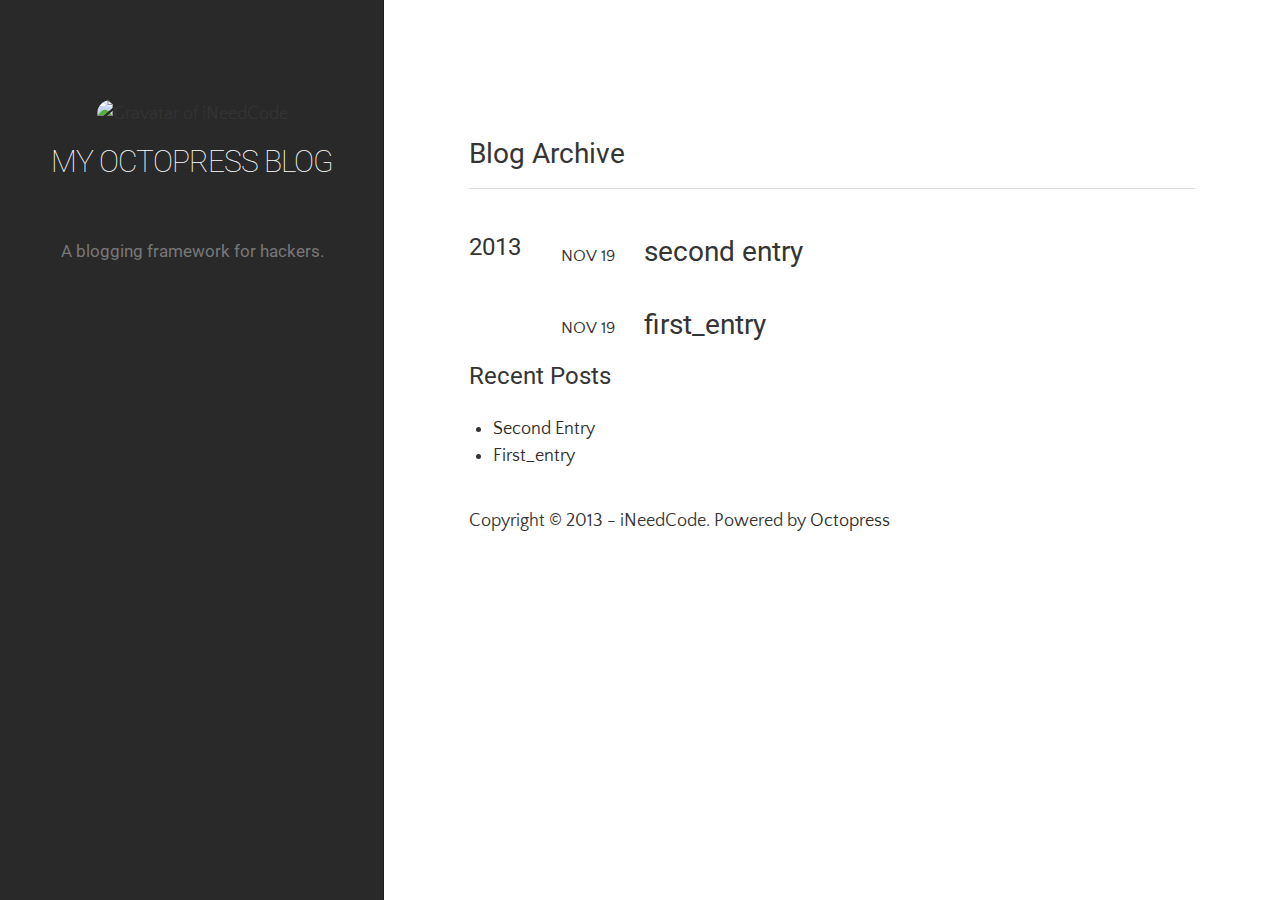
==== commit e67d7a1e: "Site updated at 2013-11-19 18:49:45 UTC" ====
--- a/blog/archives/index.html
+++ b/blog/archives/index.html
@@ -6,10 +6,12 @@
 <head>
   <meta charset="utf-8">
   <title>Blog Archive - My Octopress Blog</title>
-  <meta name="author" content="Your Name">
+  <meta name="author" content="iNeedCode">
 
   
-  <meta name="description" content=" Blog Archive Recent Posts ">
+  <meta name="description" content=" Blog Archive 2013 second entry
+Nov 19 2013 first_entry
+Nov 19 2013 Recent Posts Second Entry First_entry ">
   
 
   <!-- http://t.co/dKP3o1e -->
@@ -18,31 +20,47 @@
   <meta name="viewport" content="width=device-width, initial-scale=1">
 
   
-  <link rel="canonical" href="http://iNeedCode.github.io/blog/archives/">
+  <link rel="canonical" href="http://iNeedCode.github.io/blog/archives">
   <link href="/favicon.png" rel="icon">
   <link href="/stylesheets/screen.css" media="screen, projection" rel="stylesheet" type="text/css">
+  <link href="/atom.xml" rel="alternate" title="My Octopress Blog" type="application/atom+xml">
   <script src="/javascripts/modernizr-2.0.js"></script>
-  <script src="/javascripts/ender.js"></script>
+  <script src="//ajax.googleapis.com/ajax/libs/jquery/1.9.1/jquery.min.js"></script>
   <script src="/javascripts/octopress.js" type="text/javascript"></script>
-  <link href="/atom.xml" rel="alternate" title="My Octopress Blog" type="application/atom+xml">
-  <!--Fonts from Google"s Web font directory at http://google.com/webfonts -->
-<link href="http://fonts.googleapis.com/css?family=PT+Serif:regular,italic,bold,bolditalic" rel="stylesheet" type="text/css">
-<link href='http://fonts.googleapis.com/css?family=Source+Sans+Pro:400,700,400italic' rel='stylesheet' type='text/css'>
+  <link href='http://fonts.googleapis.com/css?family=Quattrocento+Sans|Roboto:400,300' rel='stylesheet' type='text/css'>
 
   
 
 </head>
 
-<body   >
-  <header role="banner"><hgroup>
-  <img src="/images/ah_frame_transparent.png" />
+
+<body>
+	<div class="container">
+		<aside class="left">
+			<div class="inner-left">
+				<header>
+					<img src="http://www.gravatar.com/avatar/7400e559d67b095418eb6b601f3b1ee1?s=200" alt="Gravatar of iNeedCode " title="Gravatar of iNeedCode" class="profilepic" />
+<hgroup>
   <h1><a href="/">My Octopress Blog</a></h1>
+  
+    <h2 class="subtitle">A blogging framework for hackers.</h2>
+   
 </hgroup>
 
-</header>
-  <div id="main">
-    <div id="content">
-      <div>
+
+				</header>
+				<footer>
+					<p>
+	
+	
+</p>
+				</footer>
+			</div>
+		</aside>
+    	<section class="right">
+    		<div class="inner-right">
+    			<div id="posts">
+    			  	<div>
 <article role="article">
   
   <header>
@@ -51,6 +69,29 @@
   </header>
   
   <div id="blog-archives">
+
+
+
+  
+  <h2>2013</h2>
+
+<article>
+  
+<h1><a href="/blog/second-entry/">second entry</a></h1>
+<time datetime="2013-11-19T18:44:47+01:00" pubdate><span class='month'>Nov</span> <span class='day'>19</span> <span class='year'>2013</span></time>
+
+
+</article>
+
+
+
+<article>
+  
+<h1><a href="/blog/first-entry/">first_entry</a></h1>
+<time datetime="2013-11-19T16:18:12+01:00" pubdate><span class='month'>Nov</span> <span class='day'>19</span> <span class='year'>2013</span></time>
+
+
+</article>
 
 </div>
 
@@ -65,6 +106,14 @@
   <h1>Recent Posts</h1>
   <ul id="recent_posts">
     
+      <li class="post">
+        <a href="/blog/second-entry/">Second Entry</a>
+      </li>
+    
+      <li class="post">
+        <a href="/blog/first-entry/">First_entry</a>
+      </li>
+    
   </ul>
 </section>
 
@@ -76,15 +125,15 @@
 </aside>
 
 
-    </div>
-  </div>
-  <footer role="contentinfo"><p>
-  Copyright &copy; 2013 - Your Name -
-  <span class="credit">Powered by <a href="http://octopress.org">Octopress</a></span>
+    			</div>
+    			<footer id="footer">
+    				<p class="credit">
+  Copyright &copy; 2013 - iNeedCode. Powered by <a href="http://octopress.org">Octopress</a>
 </p>
 
-</footer>
-  
+
+    			</footer>
+    			
 
 
 
@@ -92,22 +141,17 @@
 
 
 
-  <script type="text/javascript">
-    (function(){
-      var twitterWidgets = document.createElement('script');
-      twitterWidgets.type = 'text/javascript';
-      twitterWidgets.async = true;
-      twitterWidgets.src = 'http://platform.twitter.com/widgets.js';
-      document.getElementsByTagName('head')[0].appendChild(twitterWidgets);
-    })();
-  </script>
+
+
+
+<link href='http://fonts.googleapis.com/css?family=Quattrocento+Sans|Roboto:400,300' rel='stylesheet' type='text/css'>
 
 
 
 
-<script src="//ajax.googleapis.com/ajax/libs/jquery/1.9.1/jquery.min.js"></script>
-<script>window.jQuery || document.write('<script src="js/vendor/jquery-1.9.1.min.js"><\/script>')</script>
-<script src="/javascripts/aharris.js"></script>
 
+    		</div>
+    	</section>
+  	</div>
 </body>
 </html>
--- a/stylesheets/screen.css
+++ b/stylesheets/screen.css
@@ -1 +1 @@
-html,body,div,span,applet,object,iframe,h1,h2,h3,h4,h5,h6,p,blockquote,pre,a,abbr,acronym,address,big,cite,code,del,dfn,em,img,ins,kbd,q,s,samp,small,strike,strong,sub,sup,tt,var,b,u,i,center,dl,dt,dd,ol,ul,li,fieldset,form,label,legend,table,caption,tbody,tfoot,thead,tr,th,td,article,aside,canvas,details,embed,figure,figcaption,footer,header,hgroup,menu,nav,output,ruby,section,summary,time,mark,audio,video{margin:0;padding:0;border:0;font:inherit;font-size:100%;vertical-align:baseline}html{line-height:1}ol,ul{list-style:none}table{border-collapse:collapse;border-spacing:0}caption,th,td{text-align:left;font-weight:normal;vertical-align:middle}q,blockquote{quotes:none}q:before,q:after,blockquote:before,blockquote:after{content:"";content:none}a img{border:none}article,aside,details,figcaption,figure,footer,header,hgroup,menu,nav,section,summary{display:block}article,aside,details,figcaption,figure,footer,header,hgroup,menu,nav,section,summary{display:block}a{color:#ffeb90}a:visited{color:#ffeb90}a:focus{color:#943221}a:hover{color:#943221}a:active{color:#ffeb90}aside.sidebar a{color:#fff}aside.sidebar a:focus{color:#943221}aside.sidebar a:hover{color:#943221}aside.sidebar a:active{color:#943221}a{-webkit-transition:color 0.3s;-moz-transition:color 0.3s;-o-transition:color 0.3s;transition:color 0.3s}html{background:#ccc}body>div{background:#d04e38}body>div>div{background:#d04e38}@font-face{font-family:'CubanoRegular';src:url("/font/cubano-regular-webfont");src:url("/font/cubano-regular-webfont.eot?#iefix") format("embedded-opentype"),url("/font/cubano-regular-webfont.woff") format("woff"),url("/font/cubano-regular-webfont.ttf") format("truetype"),url("/font/cubano-regular-webfont.svg#CubanoRegular") format("svg");font-weight:normal;font-style:normal}header h1{font-family:"CubanoRegular","PT Serif","Georgia","Helvetica Neue",Arial,sans-serif}.sans,body,body>header h2,article header p.meta,article>footer,#content .blog-index footer,html .gist .gist-file .gist-meta,#blog-archives a.category,#blog-archives time,aside.sidebar section,body>footer{font-family:"Source Sans Pro","Helvetica Neue",Arial,sans-serif}.serif,#content .blog-index a[rel=full-article]{font-family:"PT Serif",Georgia,Times,"Times New Roman",serif}.mono,pre,code,tt,p code,li code{font-family:Menlo,Monaco,"Andale Mono","lucida console","Courier New",monospace}body>header h1{font-size:2.2em;font-family:"CubanoRegular","PT Serif","Georgia","Helvetica Neue",Arial,sans-serif;font-weight:normal;line-height:1.2em;margin-bottom:0.6667em}body>header h2{font-family:"CubanoRegular","PT Serif","Georgia","Helvetica Neue",Arial,sans-serif}body{line-height:2em;color:#fff}h1{font-size:2.2em;line-height:1.2em}.categories{color:#d04e38}.categories .category{background-color:#943221;display:inline-block;padding:0px 10px;margin-right:10px;color:#ffeb90;text-decoration:none}.categories .category:hover{background-color:#ffeb90;color:#943221}@media only screen and (min-width: 992px){body{font-size:1.15em}h1{font-size:2.6em;line-height:1.2em}}h1,h2,h3,h4,h5,h6{text-rendering:optimizelegibility;margin-bottom:1em;font-weight:bold}h2,section h1{font-size:1.5em}h3,section h2,section section h1{font-size:1.3em}h4,section h3,section section h2,section section section h1{font-size:1em}h5,section h4,section section h3{font-size:.9em}h6,section h5,section section h4,section section section h3{font-size:.8em}p,blockquote,ul,ol{margin-bottom:1.5em}ul{list-style-type:disc}ul ul{list-style-type:circle;margin-bottom:0px}ul ul ul{list-style-type:square;margin-bottom:0px}ol{list-style-type:decimal}ol ol{list-style-type:lower-alpha;margin-bottom:0px}ol ol ol{list-style-type:lower-roman;margin-bottom:0px}ul,ul ul,ul ol,ol,ol ul,ol ol{margin-left:1.3em}strong{font-weight:bold}em{font-style:italic}sup,sub{font-size:0.8em;position:relative;display:inline-block}sup{top:-.5em}sub{bottom:-.5em}q{font-style:italic}q:before{content:"\201C"}q:after{content:"\201D"}em,dfn{font-style:italic}strong,dfn{font-weight:bold}del,s{text-decoration:line-through}abbr,acronym{border-bottom:1px dotted;cursor:help}pre,code,tt{background-color:#002b36}sub,sup{line-height:0}hr{margin-bottom:0.2em}small{font-size:.8em}big{font-size:1.2em}blockquote{font-style:italic;position:relative;font-size:1em;line-height:1.3em;padding-left:1em;border-left:4px solid #943221}blockquote cite{font-style:italic}blockquote cite a{color:#aaa !important;word-wrap:break-word}@media only screen and (min-width: 992px){blockquote{padding-left:1.5em;border-left-width:4px}}.pullquote-right:before,.pullquote-left:before{padding:0;border:none;content:attr(data-pullquote);float:right;width:45%;margin:.5em 0 1em 1.5em;position:relative;top:7px;font-size:1.4em;line-height:1.45em}.pullquote-left:before{float:left;margin:.5em 1.5em 1em 0}.force-wrap,article a,aside.sidebar a{white-space:-moz-pre-wrap;white-space:-pre-wrap;white-space:-o-pre-wrap;white-space:pre-wrap;word-wrap:break-word}.group,body>header,body>nav,body>footer,body #content>article,body #content>div>article,body #content>div>section,body div.pagination,aside.sidebar,#main,#content,.sidebar{*zoom:1}.group:after,body>header:after,body>nav:after,body>footer:after,body #content>article:after,body #content>div>section:after,body div.pagination:after,#main:after,#content:after,.sidebar:after{content:"";display:table;clear:both}body{-webkit-text-size-adjust:none;max-width:1200px;position:relative;margin:0 auto}body>header,body>nav,body>footer,body #content>article,body #content>div>article,body #content>div>section{padding-left:18px;padding-right:18px}@media only screen and (min-width: 480px){body>header,body>nav,body>footer,body #content>article,body #content>div>article,body #content>div>section{padding-left:25px;padding-right:25px}}@media only screen and (min-width: 768px){body>header,body>nav,body>footer,body #content>article,body #content>div>article,body #content>div>section{padding-left:35px;padding-right:35px}}@media only screen and (min-width: 992px){body>header,body>nav,body>footer,body #content>article,body #content>div>article,body #content>div>section{padding-left:55px;padding-right:55px}}body div.pagination{margin-left:18px;margin-right:18px}@media only screen and (min-width: 480px){body div.pagination{margin-left:25px;margin-right:25px}}@media only screen and (min-width: 768px){body div.pagination{margin-left:35px;margin-right:35px}}@media only screen and (min-width: 992px){body div.pagination{margin-left:55px;margin-right:55px}}body>header{font-size:1em;padding-top:1.5em;padding-bottom:1.5em}#content{overflow:hidden}#content>div,#content>article{width:100%}aside.sidebar{float:none;padding:2em 5px}.flex-content,article img,article video,article .flash-video,aside.sidebar img{max-width:100%;height:auto}.basic-alignment.left,article img.left,article video.left,article .left.flash-video,aside.sidebar img.left{float:left;margin-right:1.5em}.basic-alignment.right,article img.right,article video.right,article .right.flash-video,aside.sidebar img.right{float:right;margin-left:1.5em}.basic-alignment.center,article img.center,article video.center,article .center.flash-video,aside.sidebar img.center{display:block;margin:0 auto 1.5em}.basic-alignment.left,article img.left,article video.left,article .left.flash-video,aside.sidebar img.left,.basic-alignment.right,article img.right,article video.right,article .right.flash-video,aside.sidebar img.right{margin-bottom:.8em}.toggle-sidebar,.no-sidebar .toggle-sidebar{display:none}@media only screen and (min-width: 750px){body.sidebar-footer aside.sidebar{float:none;width:auto;clear:left;margin:0;padding:2em 5px}body.sidebar-footer aside.sidebar section.odd,body.sidebar-footer aside.sidebar section.even{float:left;width:48%}body.sidebar-footer aside.sidebar section.odd{margin-left:0}body.sidebar-footer aside.sidebar section.even{margin-left:4%}body.sidebar-footer aside.sidebar.thirds section{width:30%;margin-left:5%}body.sidebar-footer aside.sidebar.thirds section.first{margin-left:0;clear:both}}body.sidebar-footer #content{margin-right:0px}body.sidebar-footer .toggle-sidebar{display:none}@media only screen and (min-width: 550px){body>header{font-size:1em}}@media only screen and (min-width: 750px){aside.sidebar{float:none;width:auto;clear:left;margin:0;padding:2em 5px}aside.sidebar section.odd,aside.sidebar section.even{float:left;width:48%}aside.sidebar section.odd{margin-left:0}aside.sidebar section.even{margin-left:4%}aside.sidebar.thirds section{width:30%;margin-left:5%}aside.sidebar.thirds section.first{margin-left:0;clear:both}}@media only screen and (min-width: 768px){body{-webkit-text-size-adjust:auto}body>header{font-size:1.2em}#main{padding:0;margin:0 auto}#content{overflow:visible;margin-right:240px;position:relative}.no-sidebar #content{margin-right:0;border-right:0}.collapse-sidebar #content{margin-right:20px}#content>div,#content>article{padding-top:17.5px;padding-bottom:17.5px;float:left}aside.sidebar{width:210px;background:none;clear:none;float:left;margin:0 -100% 0 0}aside.sidebar section{width:auto;margin-left:0}aside.sidebar section.odd,aside.sidebar section.even{float:none;width:auto;margin-left:0}.collapse-sidebar aside.sidebar{float:none;width:auto;clear:left;margin:0;padding:2em 5px}.collapse-sidebar aside.sidebar section.odd,.collapse-sidebar aside.sidebar section.even{float:left;width:48%}.collapse-sidebar aside.sidebar section.odd{margin-left:0}.collapse-sidebar aside.sidebar section.even{margin-left:4%}.collapse-sidebar aside.sidebar.thirds section{width:30%;margin-left:5%}.collapse-sidebar aside.sidebar.thirds section.first{margin-left:0;clear:both}}@media only screen and (min-width: 992px){body>header{font-size:1.3em}#content{margin-right:300px}#content>div,#content>article{padding-top:27.5px;padding-bottom:27.5px}aside.sidebar{width:260px}.collapse-sidebar aside.sidebar{padding-left:55px;padding-right:55px}}@media only screen and (min-width: 768px){ul,ol{margin-left:0}}body>header{margin:0 auto;min-height:200px;background:#fff;text-align:center}body>header h1{display:inline-block;margin:0}body>header h1 a,body>header h1 a:visited,body>header h1 a:hover{color:#545454;text-decoration:none}body>header h2{margin:.2em 0 0;font-size:1em;color:#222;font-weight:normal}body>header img{max-width:100px;max-height:100px;padding-right:30px;position:relative;top:30px}@media only screen and (max-width: 550px){body>header h1{padding-top:40px}}body>nav{position:relative;background-color:#d74c21;padding-top:.35em;padding-bottom:.35em}body>nav form{-webkit-background-clip:padding;-moz-background-clip:padding;background-clip:padding-box;margin:0;padding:0}body>nav form .search{padding:.3em .5em 0;font-size:.85em;font-family:"Source Sans Pro","Helvetica Neue",Arial,sans-serif;line-height:1.1em;width:95%;background-color:#fff;color:#222}body>nav form .search:focus{color:#444;border-color:#80b1df;-webkit-box-shadow:#80b1df 0 0 4px,#80b1df 0 0 3px inset;-moz-box-shadow:#80b1df 0 0 4px,#80b1df 0 0 3px inset;box-shadow:#80b1df 0 0 4px,#80b1df 0 0 3px inset;background-color:#fff;outline:none}body>nav fieldset[role=search]{float:right;width:48%}body>nav fieldset.mobile-nav{float:left;width:48%}body>nav fieldset.mobile-nav select{width:100%;font-size:.8em;border:1px solid #888}body>nav ul{display:none}@media only screen and (min-width: 550px){body>nav{font-size:.9em}body>nav ul{margin:0;padding:0;border:0;overflow:hidden;*zoom:1;float:left;display:block;padding-top:.15em}body>nav ul li{list-style-image:none;list-style-type:none;margin-left:0;white-space:nowrap;display:inline;float:left;padding-left:0;padding-right:0}body>nav ul li:first-child,body>nav ul li.first{padding-left:0}body>nav ul li:last-child{padding-right:0}body>nav ul li.last{padding-right:0}body>nav ul.subscription{margin-left:.8em;float:right}body>nav ul.subscription li:last-child a{padding-right:0}body>nav ul li{margin:0}body>nav a{color:#2f1107;font-family:"Source Sans Pro","Helvetica Neue",Arial,sans-serif;text-shadow:#e47451 0 1px;float:left;text-decoration:none;font-size:1.1em;padding:.1em 0;line-height:1.5em}body>nav a:visited{color:#2f1107}body>nav a:hover{color:#000}body>nav li+li{margin-left:.8em}body>nav li+li a{padding-left:.8em}body>nav form{float:right;text-align:left;padding-left:.8em;width:175px}body>nav form .search{width:93%;font-size:.95em;line-height:1.2em}body>nav ul[data-subscription$=email]+form{width:97px}body>nav ul[data-subscription$=email]+form .search{width:91%}body>nav fieldset.mobile-nav{display:none}body>nav fieldset[role=search]{width:99%}}@media only screen and (min-width: 992px){body>nav form{width:215px}body>nav ul[data-subscription$=email]+form{width:147px}}.no-placeholder body>nav .search{background:#e67e5e url('/images/search.png?1384873755') 0.3em 0.25em no-repeat;text-indent:1.3em}@media only screen and (min-width: 550px){.maskImage body>nav ul[data-subscription$=email]+form{width:123px}}@media only screen and (min-width: 992px){.maskImage body>nav ul[data-subscription$=email]+form{width:173px}}.maskImage ul.subscription{position:relative;top:.2em}.maskImage ul.subscription li,.maskImage ul.subscription a{border:0;padding:0}.maskImage a[rel=subscribe-rss]{position:relative;top:0px;text-indent:-999999em;border:0;padding:0}.maskImage a[rel=subscribe-rss],.maskImage a[rel=subscribe-rss]:after{-webkit-mask-image:url('/images/rss.png?1384873755');-moz-mask-image:url('/images/rss.png?1384873755');-ms-mask-image:url('/images/rss.png?1384873755');-o-mask-image:url('/images/rss.png?1384873755');mask-image:url('/images/rss.png?1384873755');-webkit-mask-repeat:no-repeat;-moz-mask-repeat:no-repeat;-ms-mask-repeat:no-repeat;-o-mask-repeat:no-repeat;mask-repeat:no-repeat;width:22px;height:22px}.maskImage a[rel=subscribe-rss]:after{content:"";position:absolute;top:-1px;left:0;background-color:#9e3818}.maskImage a[rel=subscribe-rss]:hover:after{background-color:#873015}.maskImage a[rel=subscribe-email]{position:relative;top:0px;text-indent:-999999em;border:0;padding:0}.maskImage a[rel=subscribe-email],.maskImage a[rel=subscribe-email]:after{-webkit-mask-image:url('/images/email.png?1384873755');-moz-mask-image:url('/images/email.png?1384873755');-ms-mask-image:url('/images/email.png?1384873755');-o-mask-image:url('/images/email.png?1384873755');mask-image:url('/images/email.png?1384873755');-webkit-mask-repeat:no-repeat;-moz-mask-repeat:no-repeat;-ms-mask-repeat:no-repeat;-o-mask-repeat:no-repeat;mask-repeat:no-repeat;width:28px;height:22px}.maskImage a[rel=subscribe-email]:after{content:"";position:absolute;top:-1px;left:0;background-color:#9e3818}.maskImage a[rel=subscribe-email]:hover:after{background-color:#873015}article{padding-top:1em}article a{text-decoration:none}article header{position:relative;padding-top:2em;padding-bottom:1em;margin-bottom:1em;background:url('[data-uri]') bottom left repeat-x}article header h1{margin:0}article header h1 a{text-decoration:none}article header h1 a:hover{text-decoration:underline}article header p{font-size:1.2em;color:#aaa;margin:0}article header p.meta{text-transform:uppercase;position:absolute;top:0}@media only screen and (min-width: 768px){article header{margin-bottom:1.5em;padding-bottom:1em;background:url('[data-uri]') bottom left repeat-x}}article .entry-content{margin-top:26px}.entry-content article h2:first-child,article header+h2{padding-top:0}article h2:first-child,article header+h2{background:none}article .feature{padding-top:.5em;margin-bottom:1em;padding-bottom:1em;background:url('[data-uri]') bottom left repeat-x;font-size:2.0em;font-style:italic;line-height:1.3em}article img,article video,article .flash-video{-webkit-border-radius:0.3em;-moz-border-radius:0.3em;-ms-border-radius:0.3em;-o-border-radius:0.3em;border-radius:0.3em;-webkit-box-shadow:rgba(0,0,0,0.15) 0 1px 4px;-moz-box-shadow:rgba(0,0,0,0.15) 0 1px 4px;box-shadow:rgba(0,0,0,0.15) 0 1px 4px;-webkit-box-sizing:border-box;-moz-box-sizing:border-box;box-sizing:border-box;border:#fff 0.5em solid}article video,article .flash-video{margin:0 auto 1.5em}article video{display:block;width:100%}article .flash-video>div{position:relative;display:block;padding-bottom:56.25%;padding-top:1px;height:0;overflow:hidden}article .flash-video>div iframe,article .flash-video>div object,article .flash-video>div embed{position:absolute;top:0;left:0;width:100%;height:100%}article>footer{padding-bottom:2.5em;margin-top:2em}article>footer p.meta{margin-bottom:.8em;font-size:.85em;clear:both;overflow:hidden}.blog-index article+article{background:url('[data-uri]') top left repeat-x}#content .blog-index{padding-top:0;padding-bottom:0}#content .blog-index article{padding-top:2em}#content .blog-index article header{background:none;padding-bottom:0}#content .blog-index article h1{font-size:2em}#content .blog-index article h1 a{color:inherit}#content .blog-index article h1 a:hover{color:#943221;text-decoration:none}#content .blog-index a[rel=full-article]{background:#ebebeb;display:inline-block;padding:.4em .8em;margin-right:.5em;text-decoration:none;color:#666;-webkit-transition:background-color 0.5s;-moz-transition:background-color 0.5s;-o-transition:background-color 0.5s;transition:background-color 0.5s}#content .blog-index a[rel=full-article]:hover{background:#943221;text-shadow:none;color:#f8f8f8}#content .blog-index footer{margin-top:1em}.separator,article>footer .byline+time:before,article>footer time+time:before,article>footer .comments:before,article>footer .byline ~ .categories:before{content:"\2022 ";padding:0 .4em 0 .2em;display:inline-block}#content div.pagination{text-align:center;font-size:.95em;position:relative;padding-top:1.5em;padding-bottom:1.5em}#content div.pagination a{text-decoration:none;color:#aaa}#content div.pagination a.prev{position:absolute;left:0}#content div.pagination a.next{position:absolute;right:0}#content div.pagination a:hover{color:#943221}#content div.pagination a[href*=archive]:before,#content div.pagination a[href*=archive]:after{content:'\2014';padding:0 .3em}p.meta+.sharing{padding-top:1em;padding-left:0;background:url('[data-uri]') top left repeat-x}#fb-root{display:none}.highlight,html .gist .gist-file .gist-syntax .gist-highlight{border:1px solid #05232b !important}.highlight table td.code,html .gist .gist-file .gist-syntax .gist-highlight table td.code{width:100%}.highlight .line-numbers,html .gist .gist-file .gist-syntax .gist-highlight .line-numbers{text-align:right;font-size:13px;line-height:1.45em;background:#073642 url('/images/noise.png?1384873755') top left !important;border-right:1px solid #00232c !important;-webkit-box-shadow:#083e4b -1px 0 inset;-moz-box-shadow:#083e4b -1px 0 inset;box-shadow:#083e4b -1px 0 inset;text-shadow:#021014 0 -1px;padding:.8em !important;-webkit-border-radius:0;-moz-border-radius:0;-ms-border-radius:0;-o-border-radius:0;border-radius:0}.highlight .line-numbers span,html .gist .gist-file .gist-syntax .gist-highlight .line-numbers span{color:#586e75 !important}figure.code,.gist-file,pre{-webkit-box-shadow:rgba(0,0,0,0.06) 0 0 10px;-moz-box-shadow:rgba(0,0,0,0.06) 0 0 10px;box-shadow:rgba(0,0,0,0.06) 0 0 10px}figure.code .highlight pre,.gist-file .highlight pre,pre .highlight pre{-webkit-box-shadow:none;-moz-box-shadow:none;box-shadow:none}html .gist .gist-file{margin-bottom:1.8em;position:relative;border:none;padding-top:26px !important}html .gist .gist-file .gist-syntax{border-bottom:0 !important;background:none !important}html .gist .gist-file .gist-syntax .gist-highlight{background:#002b36 !important}html .gist .gist-file .gist-meta{padding:.6em 0.8em;border:1px solid #083e4b !important;color:#586e75;font-size:.7em !important;background:#073642 url('/images/noise.png?1384873755') top left;line-height:1.5em}html .gist .gist-file .gist-meta a{color:#75878b !important;text-decoration:none}html .gist .gist-file .gist-meta a:hover{text-decoration:underline}html .gist .gist-file .gist-meta a:hover{color:#93a1a1 !important}html .gist .gist-file .gist-meta a[href*='#file']{position:absolute;top:0;left:0;right:-10px;color:#474747 !important}html .gist .gist-file .gist-meta a[href*='#file']:hover{color:#ffeb90 !important}html .gist .gist-file .gist-meta a[href*=raw]{top:.4em}pre{background:#002b36;border:1px solid #05232b;line-height:1.45em;font-size:13px;margin-bottom:2.1em;padding:.8em 1em;color:#93a1a1;overflow:auto}h3.filename+pre{-moz-border-radius-topleft:0px;-webkit-border-top-left-radius:0px;border-top-left-radius:0px;-moz-border-radius-topright:0px;-webkit-border-top-right-radius:0px;border-top-right-radius:0px}p code,li code{display:inline-block;white-space:no-wrap;background:#002b36;font-size:.8em;line-height:1.5em;color:#93a1a1;padding:0 .3em;margin:-1px 0}p pre code,li pre code{font-size:1em !important;background:none;border:none}.pre-code,html .gist .gist-file .gist-syntax .gist-highlight pre,.highlight code{font-family:Menlo,Monaco,"Andale Mono","lucida console","Courier New",monospace !important;overflow:scroll;overflow-y:hidden;display:block;padding:.8em !important;overflow-x:auto;line-height:1.45em;background:#002b36 !important;color:#93a1a1 !important}.pre-code *::-moz-selection,html .gist .gist-file .gist-syntax .gist-highlight pre *::-moz-selection,.highlight code *::-moz-selection{background:#386774;color:inherit;text-shadow:#002b36 0 1px}.pre-code *::-webkit-selection,html .gist .gist-file .gist-syntax .gist-highlight pre *::-webkit-selection,.highlight code *::-webkit-selection{background:#386774;color:inherit;text-shadow:#002b36 0 1px}.pre-code *::selection,html .gist .gist-file .gist-syntax .gist-highlight pre *::selection,.highlight code *::selection{background:#386774;color:inherit;text-shadow:#002b36 0 1px}.pre-code span,html .gist .gist-file .gist-syntax .gist-highlight pre span,.highlight code span{color:#93a1a1 !important}.pre-code span,html .gist .gist-file .gist-syntax .gist-highlight pre span,.highlight code span{font-style:normal !important;font-weight:normal !important}.pre-code .c,html .gist .gist-file .gist-syntax .gist-highlight pre .c,.highlight code .c{color:#586e75 !important;font-style:italic !important}.pre-code .cm,html .gist .gist-file .gist-syntax .gist-highlight pre .cm,.highlight code .cm{color:#586e75 !important;font-style:italic !important}.pre-code .cp,html .gist .gist-file .gist-syntax .gist-highlight pre .cp,.highlight code .cp{color:#586e75 !important;font-style:italic !important}.pre-code .c1,html .gist .gist-file .gist-syntax .gist-highlight pre .c1,.highlight code .c1{color:#586e75 !important;font-style:italic !important}.pre-code .cs,html .gist .gist-file .gist-syntax .gist-highlight pre .cs,.highlight code .cs{color:#586e75 !important;font-weight:bold !important;font-style:italic !important}.pre-code .err,html .gist .gist-file .gist-syntax .gist-highlight pre .err,.highlight code .err{color:#dc322f !important;background:none !important}.pre-code .k,html .gist .gist-file .gist-syntax .gist-highlight pre .k,.highlight code .k{color:#cb4b16 !important}.pre-code .o,html .gist .gist-file .gist-syntax .gist-highlight pre .o,.highlight code .o{color:#93a1a1 !important;font-weight:bold !important}.pre-code .p,html .gist .gist-file .gist-syntax .gist-highlight pre .p,.highlight code .p{color:#93a1a1 !important}.pre-code .ow,html .gist .gist-file .gist-syntax .gist-highlight pre .ow,.highlight code .ow{color:#2aa198 !important;font-weight:bold !important}.pre-code .gd,html .gist .gist-file .gist-syntax .gist-highlight pre .gd,.highlight code .gd{color:#93a1a1 !important;background-color:#372c34 !important;display:inline-block}.pre-code .gd .x,html .gist .gist-file .gist-syntax .gist-highlight pre .gd .x,.highlight code .gd .x{color:#93a1a1 !important;background-color:#4d2d33 !important;display:inline-block}.pre-code .ge,html .gist .gist-file .gist-syntax .gist-highlight pre .ge,.highlight code .ge{color:#93a1a1 !important;font-style:italic !important}.pre-code .gh,html .gist .gist-file .gist-syntax .gist-highlight pre .gh,.highlight code .gh{color:#586e75 !important}.pre-code .gi,html .gist .gist-file .gist-syntax .gist-highlight pre .gi,.highlight code .gi{color:#93a1a1 !important;background-color:#1a412b !important;display:inline-block}.pre-code .gi .x,html .gist .gist-file .gist-syntax .gist-highlight pre .gi .x,.highlight code .gi .x{color:#93a1a1 !important;background-color:#355720 !important;display:inline-block}.pre-code .gs,html .gist .gist-file .gist-syntax .gist-highlight pre .gs,.highlight code .gs{color:#93a1a1 !important;font-weight:bold !important}.pre-code .gu,html .gist .gist-file .gist-syntax .gist-highlight pre .gu,.highlight code .gu{color:#6c71c4 !important}.pre-code .kc,html .gist .gist-file .gist-syntax .gist-highlight pre .kc,.highlight code .kc{color:#859900 !important;font-weight:bold !important}.pre-code .kd,html .gist .gist-file .gist-syntax .gist-highlight pre .kd,.highlight code .kd{color:#268bd2 !important}.pre-code .kp,html .gist .gist-file .gist-syntax .gist-highlight pre .kp,.highlight code .kp{color:#cb4b16 !important;font-weight:bold !important}.pre-code .kr,html .gist .gist-file .gist-syntax .gist-highlight pre .kr,.highlight code .kr{color:#d33682 !important;font-weight:bold !important}.pre-code .kt,html .gist .gist-file .gist-syntax .gist-highlight pre .kt,.highlight code .kt{color:#2aa198 !important}.pre-code .n,html .gist .gist-file .gist-syntax .gist-highlight pre .n,.highlight code .n{color:#268bd2 !important}.pre-code .na,html .gist .gist-file .gist-syntax .gist-highlight pre .na,.highlight code .na{color:#268bd2 !important}.pre-code .nb,html .gist .gist-file .gist-syntax .gist-highlight pre .nb,.highlight code .nb{color:#859900 !important}.pre-code .nc,html .gist .gist-file .gist-syntax .gist-highlight pre .nc,.highlight code .nc{color:#d33682 !important}.pre-code .no,html .gist .gist-file .gist-syntax .gist-highlight pre .no,.highlight code .no{color:#b58900 !important}.pre-code .nl,html .gist .gist-file .gist-syntax .gist-highlight pre .nl,.highlight code .nl{color:#859900 !important}.pre-code .ne,html .gist .gist-file .gist-syntax .gist-highlight pre .ne,.highlight code .ne{color:#268bd2 !important;font-weight:bold !important}.pre-code .nf,html .gist .gist-file .gist-syntax .gist-highlight pre .nf,.highlight code .nf{color:#268bd2 !important;font-weight:bold !important}.pre-code .nn,html .gist .gist-file .gist-syntax .gist-highlight pre .nn,.highlight code .nn{color:#b58900 !important}.pre-code .nt,html .gist .gist-file .gist-syntax .gist-highlight pre .nt,.highlight code .nt{color:#268bd2 !important;font-weight:bold !important}.pre-code .nx,html .gist .gist-file .gist-syntax .gist-highlight pre .nx,.highlight code .nx{color:#b58900 !important}.pre-code .vg,html .gist .gist-file .gist-syntax .gist-highlight pre .vg,.highlight code .vg{color:#268bd2 !important}.pre-code .vi,html .gist .gist-file .gist-syntax .gist-highlight pre .vi,.highlight code .vi{color:#268bd2 !important}.pre-code .nv,html .gist .gist-file .gist-syntax .gist-highlight pre .nv,.highlight code .nv{color:#268bd2 !important}.pre-code .mf,html .gist .gist-file .gist-syntax .gist-highlight pre .mf,.highlight code .mf{color:#2aa198 !important}.pre-code .m,html .gist .gist-file .gist-syntax .gist-highlight pre .m,.highlight code .m{color:#2aa198 !important}.pre-code .mh,html .gist .gist-file .gist-syntax .gist-highlight pre .mh,.highlight code .mh{color:#2aa198 !important}.pre-code .mi,html .gist .gist-file .gist-syntax .gist-highlight pre .mi,.highlight code .mi{color:#2aa198 !important}.pre-code .s,html .gist .gist-file .gist-syntax .gist-highlight pre .s,.highlight code .s{color:#2aa198 !important}.pre-code .sd,html .gist .gist-file .gist-syntax .gist-highlight pre .sd,.highlight code .sd{color:#2aa198 !important}.pre-code .s2,html .gist .gist-file .gist-syntax .gist-highlight pre .s2,.highlight code .s2{color:#2aa198 !important}.pre-code .se,html .gist .gist-file .gist-syntax .gist-highlight pre .se,.highlight code .se{color:#dc322f !important}.pre-code .si,html .gist .gist-file .gist-syntax .gist-highlight pre .si,.highlight code .si{color:#268bd2 !important}.pre-code .sr,html .gist .gist-file .gist-syntax .gist-highlight pre .sr,.highlight code .sr{color:#2aa198 !important}.pre-code .s1,html .gist .gist-file .gist-syntax .gist-highlight pre .s1,.highlight code .s1{color:#2aa198 !important}.pre-code div .gd,html .gist .gist-file .gist-syntax .gist-highlight pre div .gd,.highlight code div .gd,.pre-code div .gd .x,html .gist .gist-file .gist-syntax .gist-highlight pre div .gd .x,.highlight code div .gd .x,.pre-code div .gi,html .gist .gist-file .gist-syntax .gist-highlight pre div .gi,.highlight code div .gi,.pre-code div .gi .x,html .gist .gist-file .gist-syntax .gist-highlight pre div .gi .x,.highlight code div .gi .x{display:inline-block;width:100%}.highlight,.gist-highlight{margin-bottom:1.8em;background:#002b36;overflow-y:hidden;overflow-x:auto}.highlight pre,.gist-highlight pre{background:none;-webkit-border-radius:none;-moz-border-radius:none;-ms-border-radius:none;-o-border-radius:none;border-radius:none;border:none;padding:0;margin-bottom:0}pre::-webkit-scrollbar,.highlight::-webkit-scrollbar,.gist-highlight::-webkit-scrollbar{height:.5em;background:rgba(255,255,255,0.15)}pre::-webkit-scrollbar-thumb:horizontal,.highlight::-webkit-scrollbar-thumb:horizontal,.gist-highlight::-webkit-scrollbar-thumb:horizontal{background:rgba(255,255,255,0.2);-webkit-border-radius:4px;border-radius:4px}.highlight code{background:#000}figure.code{background:none;padding:0;border:0;margin-bottom:1.5em}figure.code pre{margin-bottom:0}figure.code figcaption{position:relative}figure.code .highlight{margin-bottom:0}.code-title,html .gist .gist-file .gist-meta a[href*='#file'],h3.filename,figure.code figcaption{text-align:center;font-size:13px;line-height:2em;text-shadow:#cbcccc 0 1px 0;color:#474747;font-weight:normal;margin-bottom:0;-moz-border-radius-topleft:5px;-webkit-border-top-left-radius:5px;border-top-left-radius:5px;-moz-border-radius-topright:5px;-webkit-border-top-right-radius:5px;border-top-right-radius:5px;font-family:"Helvetica Neue", Arial, "Lucida Grande", "Lucida Sans Unicode", Lucida, sans-serif;background:#aaa url('/images/code_bg.png?1384873755') top repeat-x;border:1px solid #565656;border-top-color:#cbcbcb;border-left-color:#a5a5a5;border-right-color:#a5a5a5;border-bottom:0}.download-source,html .gist .gist-file .gist-meta a[href*=raw],figure.code figcaption a{position:absolute;right:.8em;text-decoration:none;color:#666 !important;z-index:1;font-size:13px;text-shadow:#cbcccc 0 1px 0;padding-left:3em}.download-source:hover,html .gist .gist-file .gist-meta a[href*=raw]:hover,figure.code figcaption a:hover{text-decoration:underline}#archive #content>div,#archive #content>div>article{padding-top:0}#blog-archives{color:#aaa}#blog-archives article{padding:1em 0 1em;position:relative;background:url('[data-uri]') bottom left repeat-x}#blog-archives article:last-child{background:none}#blog-archives article footer{padding:0;margin:0}#blog-archives h2{display:none}#blog-archives h1{color:#fff;margin-bottom:.3em;font-size:1.2em}#blog-archives h1 a{text-decoration:none;color:inherit;font-weight:normal;display:inline-block}#blog-archives h1 a:hover{text-decoration:underline}#blog-archives h1 a:hover{color:#943221}#blog-archives a.category,#blog-archives time{color:#aaa}#blog-archives .entry-content{display:none}#blog-archives time{font-size:.9em;line-height:1.2em}#blog-archives time .month,#blog-archives time .day{display:inline-block}#blog-archives time .month{text-transform:uppercase}#blog-archives p{margin-bottom:1em}#blog-archives a,#blog-archives .entry-content a{color:inherit}#blog-archives a:hover,#blog-archives .entry-content a:hover{color:#943221}#blog-archives a:hover{color:#943221}@media only screen and (min-width: 550px){#blog-archives article{margin-left:5em}#blog-archives h2{margin-bottom:.3em;font-weight:normal;display:inline-block;position:relative;top:-1px;float:left;color:#fff;padding-top:.75em}#blog-archives time{position:absolute;text-align:right;left:0em;top:1.8em;color:#fff}#blog-archives .year{display:none}#blog-archives article{padding-left:4.5em;padding-bottom:.7em}#blog-archives a.category{line-height:1.1em;color:#ffeb90;padding:5px}#blog-archives a.category:hover{color:#943221}}#content>.category article{margin-left:0;padding-left:6.8em}#content>.category .year{display:inline}aside.sidebar{overflow:hidden;color:#fff}aside.sidebar section{font-size:1em;line-height:1.4em;margin-bottom:1.5em}aside.sidebar section h1{margin:1.5em 0 0;padding-bottom:.2em}aside.sidebar section h1+p{padding-top:.4em}aside.sidebar img{-webkit-border-radius:0.3em;-moz-border-radius:0.3em;-ms-border-radius:0.3em;-o-border-radius:0.3em;border-radius:0.3em;-webkit-box-shadow:rgba(0,0,0,0.15) 0 1px 4px;-moz-box-shadow:rgba(0,0,0,0.15) 0 1px 4px;box-shadow:rgba(0,0,0,0.15) 0 1px 4px;-webkit-box-sizing:border-box;-moz-box-sizing:border-box;box-sizing:border-box;border:#fff 0.3em solid}aside.sidebar ul{margin-bottom:0.5em;margin-left:0}aside.sidebar li{list-style:none;padding:.5em 0;margin:0}aside.sidebar li p:last-child{margin-bottom:0}aside.sidebar a{color:#fff;text-decoration:none;-webkit-transition:color 0.5s;-moz-transition:color 0.5s;-o-transition:color 0.5s;transition:color 0.5s}aside.sidebar:hover a{color:#fff}aside.sidebar:hover a:hover{color:#943221}aside.sidebar .search{border:none;padding:.5em .5em;font-size:.85em;font-family:"Source Sans Pro","Helvetica Neue",Arial,sans-serif;line-height:1.1em;width:80%;background-color:#e8704b;color:#ffeb90}aside.sidebar .search:focus{color:#444;background-color:#fff;outline:none}.aside-alt-link,#tweets a[href*='twitter.com/search'],#pinboard_linkroll .pin-tag{color:#7e4a41}.aside-alt-link:hover,#tweets a[href*='twitter.com/search']:hover,#pinboard_linkroll .pin-tag:hover{color:#943221}@media only screen and (min-width: 768px){.toggle-sidebar{outline:none;position:absolute;right:-10px;top:0;bottom:0;display:inline-block;text-decoration:none;color:#9f6e65;width:9px;cursor:pointer}.toggle-sidebar:hover{background:#822f21;background:-webkit-gradient(linear, 0% 50%, 100% 50%, color-stop(0%, rgba(112,45,34,0.5)), color-stop(100%, rgba(112,45,34,0)));background:-webkit-linear-gradient(left, rgba(112,45,34,0.5),rgba(112,45,34,0));background:-moz-linear-gradient(left, rgba(112,45,34,0.5),rgba(112,45,34,0));background:-o-linear-gradient(left, rgba(112,45,34,0.5),rgba(112,45,34,0));background:linear-gradient(left, rgba(112,45,34,0.5),rgba(112,45,34,0))}.toggle-sidebar:after{position:absolute;right:-11px;top:0;width:20px;font-size:1.2em;line-height:1.1em;padding-bottom:.15em;-moz-border-radius-bottomright:0.3em;-webkit-border-bottom-right-radius:0.3em;border-bottom-right-radius:0.3em;text-align:center;background:#f8f8f8 url('/images/noise.png?1384873755') top left;border-bottom:1px solid #702d22;border-right:1px solid #702d22;content:"\00BB";text-indent:-1px}.collapse-sidebar .toggle-sidebar{text-indent:0px;right:-20px;width:19px}.collapse-sidebar .toggle-sidebar:hover{background:#822f21}.collapse-sidebar .toggle-sidebar:after{border-left:1px solid #702d22;text-shadow:#fff 0 1px;content:"\00AB";left:0px;right:0;text-align:center;text-indent:0;border:0;border-right-width:0;background:none}}#tweets .loading{background:url('[data-uri]') no-repeat center 0.5em;color:#491910;text-shadow:#f8f8f8 0 1px;text-align:center;padding:2.5em 0 .5em}#tweets .loading.error{background:url('[data-uri]') no-repeat center 0.5em}#tweets p{position:relative;padding-right:1em}#tweets a[href*=status]:first-child{color:#ac6b5f;float:right;padding:0 0 .1em 1em;position:relative;right:-1.3em;text-shadow:#fff 0 1px;font-size:.7em;text-decoration:none}#tweets a[href*=status]:first-child span{font-size:1.5em}#tweets a[href*=status]:first-child:hover{color:#943221;text-decoration:none}#tweets a[href*='twitter.com/search']{text-decoration:none}#tweets a[href*='twitter.com/search']:hover{text-decoration:underline}.googleplus h1{-moz-box-shadow:none !important;-webkit-box-shadow:none !important;-o-box-shadow:none !important;box-shadow:none !important;border-bottom:0px none !important}.googleplus a{text-decoration:none;white-space:normal !important;line-height:32px}.googleplus a img{float:left;margin-right:0.5em;border:0 none}.googleplus-hidden{position:absolute;top:-1000em;left:-1000em}#pinboard_linkroll .pin-title,#pinboard_linkroll .pin-description{display:block;margin-bottom:.5em}#pinboard_linkroll .pin-tag{text-decoration:none}#pinboard_linkroll .pin-tag:hover{text-decoration:underline}#pinboard_linkroll .pin-tag:after{content:','}#pinboard_linkroll .pin-tag:last-child:after{content:''}.delicious-posts a.delicious-link{margin-bottom:.5em;display:block}.delicious-posts p{font-size:1em}body>footer{font-size:.8em;color:#fff;background-color:#943221;position:relative;padding-top:1em;padding-bottom:1em;margin-bottom:3em;z-index:1}body>footer p:last-child{margin-bottom:0}body>footer a:hover{color:#e8704b}
+html,body,div,span,applet,object,iframe,h1,h2,h3,h4,h5,h6,p,blockquote,pre,a,abbr,acronym,address,big,cite,code,del,dfn,em,img,ins,kbd,q,s,samp,small,strike,strong,sub,sup,tt,var,b,u,i,center,dl,dt,dd,ol,ul,li,fieldset,form,label,legend,table,caption,tbody,tfoot,thead,tr,th,td,article,aside,canvas,details,embed,figure,figcaption,footer,header,hgroup,menu,nav,output,ruby,section,summary,time,mark,audio,video{margin:0;padding:0;border:0;font:inherit;font-size:100%;vertical-align:baseline}html{line-height:1}ol,ul{list-style:none}table{border-collapse:collapse;border-spacing:0}caption,th,td{text-align:left;font-weight:normal;vertical-align:middle}q,blockquote{quotes:none}q:before,q:after,blockquote:before,blockquote:after{content:"";content:none}a img{border:none}article,aside,details,figcaption,figure,footer,header,hgroup,menu,nav,section,summary{display:block}.sans,article header p.meta,article>footer,#content .blog-index footer,html .gist .gist-file .gist-meta,#blog-archives a.category,#blog-archives time,.inner-right>footer{font-family:"Quattrocento Sans","Helvetica Neue",Arial,sans-serif}.serif,body,h1,h2,h3,h4,h5,h6,.inner-left>header a,.inner-left>header h1,.inner-left>header h2,#content .blog-index a[rel=full-article]{font-family:"Roboto",Georgia,Times,"Times New Roman",serif}.mono,pre,code,tt,p code,li code{font-family:Menlo,Monaco,"Andale Mono","lucida console","Courier New",monospace}body{line-height:1.5em;color:#343434}h1{font-size:2.2em;line-height:1.2em}@media only screen and (min-width: 992px){body{font-size:1.15em}h1{font-size:2.6em;line-height:1.2em}}h1,h2,h3,h4,h5,h6{text-rendering:optimizelegibility;margin-bottom:1em;font-weight:bold}h2,section h1{font-size:1.5em}h3,section h2,section section h1{font-size:1.3em}h4,section h3,section section h2,section section section h1{font-size:1em}h5,section h4,section section h3{font-size:.9em}h6,section h5,section section h4,section section section h3{font-size:.8em}p,article blockquote,ul,ol{margin-bottom:1.5em}ul{list-style-type:disc}ul ul{list-style-type:circle;margin-bottom:0px}ul ul ul{list-style-type:square;margin-bottom:0px}ol{list-style-type:decimal}ol ol{list-style-type:lower-alpha;margin-bottom:0px}ol ol ol{list-style-type:lower-roman;margin-bottom:0px}ul,ul ul,ul ol,ol,ol ul,ol ol{margin-left:1.3em}ul ul,ul ol,ol ul,ol ol{margin-bottom:0em}strong{font-weight:bold}em{font-style:italic}sup,sub{font-size:0.75em;position:relative;display:inline-block;padding:0 .2em;line-height:.8em}sup{top:-.5em}sub{bottom:-.5em}a[rev='footnote']{font-size:.75em;padding:0 .3em;line-height:1}q{font-style:italic}q:before{content:"\201C"}q:after{content:"\201D"}em,dfn{font-style:italic}strong,dfn{font-weight:bold}del,s{text-decoration:line-through}abbr,acronym{border-bottom:1px dotted;cursor:help}hr{margin-bottom:0.2em}small{font-size:.8em}big{font-size:1.2em}article blockquote{font-style:italic;position:relative;font-size:1.2em;line-height:1.5em;padding-left:1em;border-left:4px solid rgba(52,52,52,0.5)}article blockquote cite{font-style:italic}article blockquote cite a{color:#343434 !important;word-wrap:break-word}article blockquote cite:before{content:'\2014';padding-right:.3em;padding-left:.3em;color:#343434}@media only screen and (min-width: 992px){article blockquote{padding-left:1.5em;border-left-width:4px}}.pullquote-right:before,.pullquote-left:before{padding:0;border:none;content:attr(data-pullquote);float:right;width:45%;margin:.5em 0 1em 1.5em;position:relative;top:7px;font-size:1.4em;line-height:1.45em}.pullquote-left:before{float:left;margin:.5em 1.5em 1em 0}.force-wrap,article a{white-space:-moz-pre-wrap;white-space:-pre-wrap;white-space:-o-pre-wrap;white-space:pre-wrap;word-wrap:break-word}p{font-family:"Quattrocento Sans","Helvetica Neue",Arial,sans-serif}a{text-decoration:none}h1,h2,h3,h4,h5,h6{font-weight:normal}.group,body>header,body>nav,body>footer,body #content>article,body #content>div>article,body #content>div>section,body div.pagination{*zoom:1}.group:after,body>header:after,body>nav:after,body>footer:after,body #content>article:after,body #content>div>section:after,body div.pagination:after{content:"";display:table;clear:both}body{-webkit-text-size-adjust:none;min-width:100%;min-height:100%;text-rendering:optimizeLegibility;-webkit-font-smoothing:antialiased;position:relative}body>header,body>nav,body>footer,body #content>article,body #content>div>article,body #content>div>section{padding-left:18px;padding-right:18px}@media only screen and (min-width: 480px){body>header,body>nav,body>footer,body #content>article,body #content>div>article,body #content>div>section{padding-left:25px;padding-right:25px}}@media only screen and (min-width: 768px){body>header,body>nav,body>footer,body #content>article,body #content>div>article,body #content>div>section{padding-left:35px;padding-right:35px}}@media only screen and (min-width: 992px){body>header,body>nav,body>footer,body #content>article,body #content>div>article,body #content>div>section{padding-left:55px;padding-right:55px}}body div.pagination{margin-left:18px;margin-right:18px}@media only screen and (min-width: 480px){body div.pagination{margin-left:25px;margin-right:25px}}@media only screen and (min-width: 768px){body div.pagination{margin-left:35px;margin-right:35px}}@media only screen and (min-width: 992px){body div.pagination{margin-left:55px;margin-right:55px}}html{height:100%}body{min-height:100%;font-family:'Quattrocento Sans', sans-serif}body>.container{height:100%;overflow:hidden;background-color:#fff;-webkit-overflow-scrolling:touch}.left{position:absolute;z-index:100;top:0;left:0;width:30%;height:100%;max-width:500px;background-color:#292929}.left>.inner-left{position:absolute;width:100%;min-height:100%;top:0;left:0;-webkit-box-shadow:inset -1px 0 0 rgba(0,0,0,0.3);-moz-box-shadow:inset -1px 0 0 rgba(0,0,0,0.3);box-shadow:inset -1px 0 0 rgba(0,0,0,0.3)}.right{box-sizing:content-box;outline:0;position:absolute;left:30%;right:0;top:0;bottom:0;background-color:#fff;-webkit-overflow-scrolling:touch;overflow:auto}.right>.inner-right{width:100%;-webkit-box-sizing:border-box;-moz-box-sizing:border-box;box-sizing:border-box;max-width:900px;padding:100px 85px}.flex-content,article img,article video,article .flash-video{max-width:100%;height:auto}article .video-container{position:relative;padding-bottom:56.25%;padding-top:30px;height:0;overflow:hidden;margin-bottom:2rem}article .video-container iframe,article .video-container object,article .video-container embed{position:absolute;top:0;left:0;width:100%;height:100%}.basic-alignment.left,article img.left,article video.left,article .left.flash-video{float:left;margin-right:1.5em}.basic-alignment.right,article img.right,article video.right,article .right.flash-video{float:right;margin-left:1.5em}.basic-alignment.center,article img.center,article video.center,article .center.flash-video{display:block;margin:0 auto 1.5em}.basic-alignment.left,article img.left,article video.left,article .left.flash-video,.basic-alignment.right,article img.right,article video.right,article .right.flash-video{margin-bottom:.8em}@media only screen and (max-width: 850px){.left{position:relative;width:100%;height:auto;min-height:300px;-webkit-box-shadow:inset 0 0 -3px rgba(0,0,0,0.9);-moz-box-shadow:inset 0 0 -3px rgba(0,0,0,0.3);box-shadow:inset 0 0 -3px rgba(0,0,0,0.9);max-width:100%}.left .subtitle{display:none}.right{box-sizing:border-box;position:relative;padding:5%;left:0;right:0;top:0;bottom:0}.right>.inner-right{width:100%;padding:0}}@media only screen and (max-width: 850px) and (max-width: 300px){.left{min-height:350px}}a{color:#2f2b28}a :visited{color:#2f2b28}.btn{padding:.4em .75em;text-decoration:none;border-radius:3px;margin:.5em .25em .5em;line-height:1.5em;display:inline-block;cursor:pointer}.btn:hover{text-decoration:none}.btn-light{color:#5ab3f6;border:1px solid #dedede}.btn-light:hover{color:#fff;background:#5ab3f6;border:1px solid #2286d3}.btn-dark{color:#787878;border:1px solid #454545}.btn-dark:hover{color:#fff;background:#5ab3f6;border:1px solid #2286d3}.inner-left>header{width:90%;margin:100px auto 0 auto;text-align:center}.inner-left>header a{font-size:30px;color:#fff;font-weight:100}.inner-left>header h1{letter-spacing:-1px;text-transform:uppercase}.inner-left>header h2{font-size:0.9em;color:#787878;bottom:20px}@media only screen and (max-width: 850px){.inner-left>header{margin:25px auto 0 auto}}.inner-left>header>.profilepic{border-radius:300px;width:120px;height:auto}@media only screen and (max-width: 850px){.inner-left>header>.profilepic{width:80px}}.inner-left>footer{position:absolute;bottom:0;left:0;width:100%;margin:auto;text-align:center}@media only screen and (max-width: 850px){.inner-left>footer{width:100%;position:relative}}.inner-left>footer a{min-width:100px}article header{position:relative;padding-top:2em;padding-bottom:1em;margin-bottom:1em;border-bottom:1px solid #dedede}article header h1{margin:0}article header h1 a{text-decoration:none}article header h1 a:hover{text-decoration:underline}article header p{font-size:.9em;color:#343434;margin:0}article header p.meta{text-transform:uppercase;position:absolute;top:0;width:100%;color:#4e4e4e}@media only screen and (min-width: 768px){article header{margin-bottom:1.5em;padding-bottom:1em}}article h2{padding-top:0.8em}.entry-content article h2:first-child,article header+h2{padding-top:0}article h2:first-child,article header+h2{background:none}article .feature{padding-top:.5em;margin-bottom:1em;padding-bottom:1em;font-size:2.0em;font-style:italic;line-height:1.3em}article video,article .flash-video{margin-bottom:1.5rem}article video{display:block;width:100%}article .flash-video>div{position:relative;display:block;padding-bottom:56.25%;padding-top:1px;height:0;overflow:hidden}article .flash-video>div iframe,article .flash-video>div object,article .flash-video>div embed{position:absolute;top:0;left:0;width:100%;height:100%}article>footer{padding-bottom:2.5em;margin-top:2em}article>footer p.meta{margin-bottom:.8em;font-size:.85em;clear:both;overflow:hidden}#content .blog-index{padding-top:0;padding-bottom:0}#content .blog-index article{padding-top:2em}#content .blog-index article header{background:none;padding-bottom:0}#content .blog-index article h1{font-size:2.2em}#content .blog-index article h1 a{color:inherit}#content .blog-index article h1 a:hover{color:#343434}#content .blog-index a[rel=full-article]{display:inline-block;padding:.4em .8em;margin-right:.5em;text-decoration:none;color:#343434;-webkit-transition:background-color 0.5s;-moz-transition:background-color 0.5s;-o-transition:background-color 0.5s;transition:background-color 0.5s}#content .blog-index a[rel=full-article]:hover{text-shadow:none}#content .blog-index footer{margin-top:1em}.separator,article>footer .byline+time:before,article>footer time+time:before,article>footer .comments:before,article>footer .byline ~ .categories:before{content:"\2022 ";padding:0 .4em 0 .2em;display:inline-block}.pagination{text-align:center;font-size:.95em;position:relative}.pagination a{text-decoration:none;color:#343434}.pagination a.previous{position:absolute;left:0}.pagination a.next{position:absolute;right:0}.highlight,html .gist .gist-file .gist-syntax .gist-highlight{border:1px solid #e2e2e2 !important}.highlight table td.code,html .gist .gist-file .gist-syntax .gist-highlight table td.code{width:100%}.highlight .line-numbers,html .gist .gist-file .gist-syntax .highlight .line_numbers{text-align:right;font-size:13px;font-weight:100;line-height:1.45em;background:#dedede !important;border-right:1px solid 1px solid #dedede !important;-webkit-box-shadow:#083e4b -1px 0 inset;-moz-box-shadow:#083e4b -1px 0 inset;box-shadow:#083e4b -1px 0 inset;padding:.8em !important;-webkit-border-radius:0;-moz-border-radius:0;-ms-border-radius:0;-o-border-radius:0;border-radius:0}.highlight .line-numbers span,html .gist .gist-file .gist-syntax .highlight .line_numbers span{color:#586e75 !important}figure.code,.gist-file,pre{-webkit-box-shadow:rgba(0,0,0,0.06) 0 0 10px;-moz-box-shadow:rgba(0,0,0,0.06) 0 0 10px;box-shadow:rgba(0,0,0,0.06) 0 0 10px}figure.code .highlight pre,.gist-file .highlight pre,pre .highlight pre{-webkit-box-shadow:none;-moz-box-shadow:none;box-shadow:none}.gist .highlight *::-moz-selection,figure.code .highlight *::-moz-selection{background:#386774;color:inherit;text-shadow:#002b36 0 1px}.gist .highlight *::-webkit-selection,figure.code .highlight *::-webkit-selection{background:#386774;color:inherit;text-shadow:#002b36 0 1px}.gist .highlight *::selection,figure.code .highlight *::selection{background:#386774;color:inherit;text-shadow:#002b36 0 1px}html .gist .gist-file{margin-bottom:1.8em;position:relative;border:none;padding-top:26px !important}html .gist .gist-file .highlight{margin-bottom:0}html .gist .gist-file .gist-syntax{border-bottom:0 !important;background:none !important}html .gist .gist-file .gist-syntax .gist-highlight{background:#002b36 !important}html .gist .gist-file .gist-syntax .highlight pre{padding:0}html .gist .gist-file .gist-meta{padding:.6em 0.8em;border:1px solid #083e4b !important;color:#586e75;font-size:.7em !important;background:#073642;line-height:1.5em}html .gist .gist-file .gist-meta a{color:#75878b !important;text-decoration:none}html .gist .gist-file .gist-meta a:hover{text-decoration:underline}html .gist .gist-file .gist-meta a:hover{color:#93a1a1 !important}html .gist .gist-file .gist-meta a[href*='#file']{position:absolute;top:0;left:0;right:-10px;color:#474747 !important}html .gist .gist-file .gist-meta a[href*=raw]{top:.4em}pre{-webkit-border-radius:0.4em;-moz-border-radius:0.4em;-ms-border-radius:0.4em;-o-border-radius:0.4em;border-radius:0.4em;line-height:1.45em;font-size:13px;margin-bottom:2.1em;padding:.8em 1em;color:#93a1a1;overflow:auto}h3.filename+pre{-moz-border-radius-topleft:0px;-webkit-border-top-left-radius:0px;border-top-left-radius:0px;-moz-border-radius-topright:0px;-webkit-border-top-right-radius:0px;border-top-right-radius:0px}p code,li code{display:inline-block;white-space:no-wrap;background:#fff;font-size:.8em;line-height:1.5em;color:#555;border:1px solid #ddd;-webkit-border-radius:0.4em;-moz-border-radius:0.4em;-ms-border-radius:0.4em;-o-border-radius:0.4em;border-radius:0.4em;padding:0 .3em;margin:-1px 0}p pre code,li pre code{font-size:1em !important;background:none;border:none}.pre-code,html .gist .gist-file .gist-syntax .highlight pre,.highlight code{font-family:Menlo,Monaco,"Andale Mono","lucida console","Courier New",monospace !important;overflow:scroll;overflow-y:hidden;display:block;padding:.8em;overflow-x:auto;line-height:1.45em;background:#fff;color:#93a1a1 !important}.pre-code span,html .gist .gist-file .gist-syntax .highlight pre span,.highlight code span{color:#93a1a1 !important}.pre-code span,html .gist .gist-file .gist-syntax .highlight pre span,.highlight code span{font-style:normal !important;font-weight:normal !important}.pre-code .c,html .gist .gist-file .gist-syntax .highlight pre .c,.highlight code .c{color:#586e75 !important;font-style:italic !important}.pre-code .cm,html .gist .gist-file .gist-syntax .highlight pre .cm,.highlight code .cm{color:#586e75 !important;font-style:italic !important}.pre-code .cp,html .gist .gist-file .gist-syntax .highlight pre .cp,.highlight code .cp{color:#586e75 !important;font-style:italic !important}.pre-code .c1,html .gist .gist-file .gist-syntax .highlight pre .c1,.highlight code .c1{color:#586e75 !important;font-style:italic !important}.pre-code .cs,html .gist .gist-file .gist-syntax .highlight pre .cs,.highlight code .cs{color:#586e75 !important;font-weight:bold !important;font-style:italic !important}.pre-code .err,html .gist .gist-file .gist-syntax .highlight pre .err,.highlight code .err{color:#dc322f !important;background:none !important}.pre-code .k,html .gist .gist-file .gist-syntax .highlight pre .k,.highlight code .k{color:#cb4b16 !important}.pre-code .o,html .gist .gist-file .gist-syntax .highlight pre .o,.highlight code .o{color:#93a1a1 !important;font-weight:bold !important}.pre-code .p,html .gist .gist-file .gist-syntax .highlight pre .p,.highlight code .p{color:#93a1a1 !important}.pre-code .ow,html .gist .gist-file .gist-syntax .highlight pre .ow,.highlight code .ow{color:#2aa198 !important;font-weight:bold !important}.pre-code .gd,html .gist .gist-file .gist-syntax .highlight pre .gd,.highlight code .gd{color:#93a1a1 !important;background-color:#372c34 !important;display:inline-block}.pre-code .gd .x,html .gist .gist-file .gist-syntax .highlight pre .gd .x,.highlight code .gd .x{color:#93a1a1 !important;background-color:#4d2d33 !important;display:inline-block}.pre-code .ge,html .gist .gist-file .gist-syntax .highlight pre .ge,.highlight code .ge{color:#93a1a1 !important;font-style:italic !important}.pre-code .gh,html .gist .gist-file .gist-syntax .highlight pre .gh,.highlight code .gh{color:#586e75 !important}.pre-code .gi,html .gist .gist-file .gist-syntax .highlight pre .gi,.highlight code .gi{color:#93a1a1 !important;background-color:#1a412b !important;display:inline-block}.pre-code .gi .x,html .gist .gist-file .gist-syntax .highlight pre .gi .x,.highlight code .gi .x{color:#93a1a1 !important;background-color:#355720 !important;display:inline-block}.pre-code .gs,html .gist .gist-file .gist-syntax .highlight pre .gs,.highlight code .gs{color:#93a1a1 !important;font-weight:bold !important}.pre-code .gu,html .gist .gist-file .gist-syntax .highlight pre .gu,.highlight code .gu{color:#6c71c4 !important}.pre-code .kc,html .gist .gist-file .gist-syntax .highlight pre .kc,.highlight code .kc{color:#859900 !important;font-weight:bold !important}.pre-code .kd,html .gist .gist-file .gist-syntax .highlight pre .kd,.highlight code .kd{color:#268bd2 !important}.pre-code .kp,html .gist .gist-file .gist-syntax .highlight pre .kp,.highlight code .kp{color:#cb4b16 !important;font-weight:bold !important}.pre-code .kr,html .gist .gist-file .gist-syntax .highlight pre .kr,.highlight code .kr{color:#d33682 !important;font-weight:bold !important}.pre-code .kt,html .gist .gist-file .gist-syntax .highlight pre .kt,.highlight code .kt{color:#2aa198 !important}.pre-code .n,html .gist .gist-file .gist-syntax .highlight pre .n,.highlight code .n{color:#268bd2 !important}.pre-code .na,html .gist .gist-file .gist-syntax .highlight pre .na,.highlight code .na{color:#268bd2 !important}.pre-code .nb,html .gist .gist-file .gist-syntax .highlight pre .nb,.highlight code .nb{color:#859900 !important}.pre-code .nc,html .gist .gist-file .gist-syntax .highlight pre .nc,.highlight code .nc{color:#d33682 !important}.pre-code .no,html .gist .gist-file .gist-syntax .highlight pre .no,.highlight code .no{color:#b58900 !important}.pre-code .nl,html .gist .gist-file .gist-syntax .highlight pre .nl,.highlight code .nl{color:#859900 !important}.pre-code .ne,html .gist .gist-file .gist-syntax .highlight pre .ne,.highlight code .ne{color:#268bd2 !important;font-weight:bold !important}.pre-code .nf,html .gist .gist-file .gist-syntax .highlight pre .nf,.highlight code .nf{color:#268bd2 !important;font-weight:bold !important}.pre-code .nn,html .gist .gist-file .gist-syntax .highlight pre .nn,.highlight code .nn{color:#b58900 !important}.pre-code .nt,html .gist .gist-file .gist-syntax .highlight pre .nt,.highlight code .nt{color:#268bd2 !important;font-weight:bold !important}.pre-code .nx,html .gist .gist-file .gist-syntax .highlight pre .nx,.highlight code .nx{color:#b58900 !important}.pre-code .vg,html .gist .gist-file .gist-syntax .highlight pre .vg,.highlight code .vg{color:#268bd2 !important}.pre-code .vi,html .gist .gist-file .gist-syntax .highlight pre .vi,.highlight code .vi{color:#268bd2 !important}.pre-code .nv,html .gist .gist-file .gist-syntax .highlight pre .nv,.highlight code .nv{color:#268bd2 !important}.pre-code .mf,html .gist .gist-file .gist-syntax .highlight pre .mf,.highlight code .mf{color:#2aa198 !important}.pre-code .m,html .gist .gist-file .gist-syntax .highlight pre .m,.highlight code .m{color:#2aa198 !important}.pre-code .mh,html .gist .gist-file .gist-syntax .highlight pre .mh,.highlight code .mh{color:#2aa198 !important}.pre-code .mi,html .gist .gist-file .gist-syntax .highlight pre .mi,.highlight code .mi{color:#2aa198 !important}.pre-code .s,html .gist .gist-file .gist-syntax .highlight pre .s,.highlight code .s{color:#2aa198 !important}.pre-code .sd,html .gist .gist-file .gist-syntax .highlight pre .sd,.highlight code .sd{color:#2aa198 !important}.pre-code .s2,html .gist .gist-file .gist-syntax .highlight pre .s2,.highlight code .s2{color:#2aa198 !important}.pre-code .se,html .gist .gist-file .gist-syntax .highlight pre .se,.highlight code .se{color:#dc322f !important}.pre-code .si,html .gist .gist-file .gist-syntax .highlight pre .si,.highlight code .si{color:#268bd2 !important}.pre-code .sr,html .gist .gist-file .gist-syntax .highlight pre .sr,.highlight code .sr{color:#2aa198 !important}.pre-code .s1,html .gist .gist-file .gist-syntax .highlight pre .s1,.highlight code .s1{color:#2aa198 !important}.pre-code div .gd,html .gist .gist-file .gist-syntax .highlight pre div .gd,.highlight code div .gd,.pre-code div .gd .x,html .gist .gist-file .gist-syntax .highlight pre div .gd .x,.highlight code div .gd .x,.pre-code div .gi,html .gist .gist-file .gist-syntax .highlight pre div .gi,.highlight code div .gi,.pre-code div .gi .x,html .gist .gist-file .gist-syntax .highlight pre div .gi .x,.highlight code div .gi .x{display:inline-block;width:100%}.highlight,.gist-highlight{margin-bottom:1.8em;overflow-y:hidden;overflow-x:auto}.highlight pre,.gist-highlight pre{background:none;-webkit-border-radius:0px;-moz-border-radius:0px;-ms-border-radius:0px;-o-border-radius:0px;border-radius:0px;border:none;padding:0;margin-bottom:0}pre::-webkit-scrollbar,.highlight::-webkit-scrollbar,.gist-highlight::-webkit-scrollbar{height:.5em;background:rgba(255,255,255,0.15)}pre::-webkit-scrollbar-thumb:horizontal,.highlight::-webkit-scrollbar-thumb:horizontal,.gist-highlight::-webkit-scrollbar-thumb:horizontal{background:rgba(255,255,255,0.2);-webkit-border-radius:4px;border-radius:4px}figure.code{background:none;padding:0;border:0;margin-bottom:1.5em}figure.code pre{margin-bottom:0}figure.code figcaption{position:relative}figure.code .highlight{margin-bottom:0}.code-title,html .gist .gist-file .gist-meta a[href*='#file'],h3.filename,figure.code figcaption{text-align:center;font-size:13px;line-height:2em;text-shadow:#cbcccc 0 1px 0;color:#474747;font-weight:normal;margin-bottom:0;-moz-border-radius-topleft:5px;-webkit-border-top-left-radius:5px;border-top-left-radius:5px;-moz-border-radius-topright:5px;-webkit-border-top-right-radius:5px;border-top-right-radius:5px;background:#aaa url('/images/code_bg.png?1384882724') top repeat-x;border-top-color:#cbcbcb;border-left-color:#a5a5a5;border-right-color:#a5a5a5;border-bottom:0}.download-source,html .gist .gist-file .gist-meta a[href*=raw],figure.code figcaption a{position:absolute;right:.8em;text-decoration:none;color:#666 !important;z-index:1;font-size:13px;text-shadow:#cbcccc 0 1px 0;padding-left:3em}.download-source:hover,html .gist .gist-file .gist-meta a[href*=raw]:hover,figure.code figcaption a:hover{text-decoration:underline}#archive #content>div,#archive #content>div>article{padding-top:0}.archives{min-width:100px}#blog-archives{color:#343434}#blog-archives article{padding:1em 0 1em;position:relative}#blog-archives article:last-child{background:none}#blog-archives article footer{padding:0;margin:0}#blog-archives h1{color:#343434;margin-bottom:.3em}#blog-archives h2{display:none}#blog-archives h1{font-size:1.5em}#blog-archives h1 a{text-decoration:none;color:inherit;font-weight:normal;display:inline-block}#blog-archives h1 a:hover{text-decoration:underline}#blog-archives h1 a:hover{color:#343434}#blog-archives a.category,#blog-archives time{color:#343434}#blog-archives .entry-content{display:none}#blog-archives time{font-size:.9em;line-height:1.2em}#blog-archives time .month,#blog-archives time .day{display:inline-block}#blog-archives time .month{text-transform:uppercase}#blog-archives p{margin-bottom:1em}#blog-archives a,#blog-archives .entry-content a{color:inherit}#blog-archives a:hover,#blog-archives .entry-content a:hover{color:#343434}#blog-archives a:hover{color:#343434}@media only screen and (min-width: 550px){#blog-archives article{margin-left:5em}#blog-archives h2{margin-bottom:.3em;font-weight:normal;display:inline-block;position:relative;top:-1px;float:left}#blog-archives h2:first-child{padding-top:.75em}#blog-archives time{position:absolute;text-align:right;left:0em;top:1.8em}#blog-archives .year{display:none}#blog-archives article{padding-left:4.5em;padding-bottom:.7em}#blog-archives a.category{line-height:1.1em}}#content>.category article{margin-left:0;padding-left:6.8em}#content>.category .year{display:inline}.inner-right>footer{margin-top:2em}
